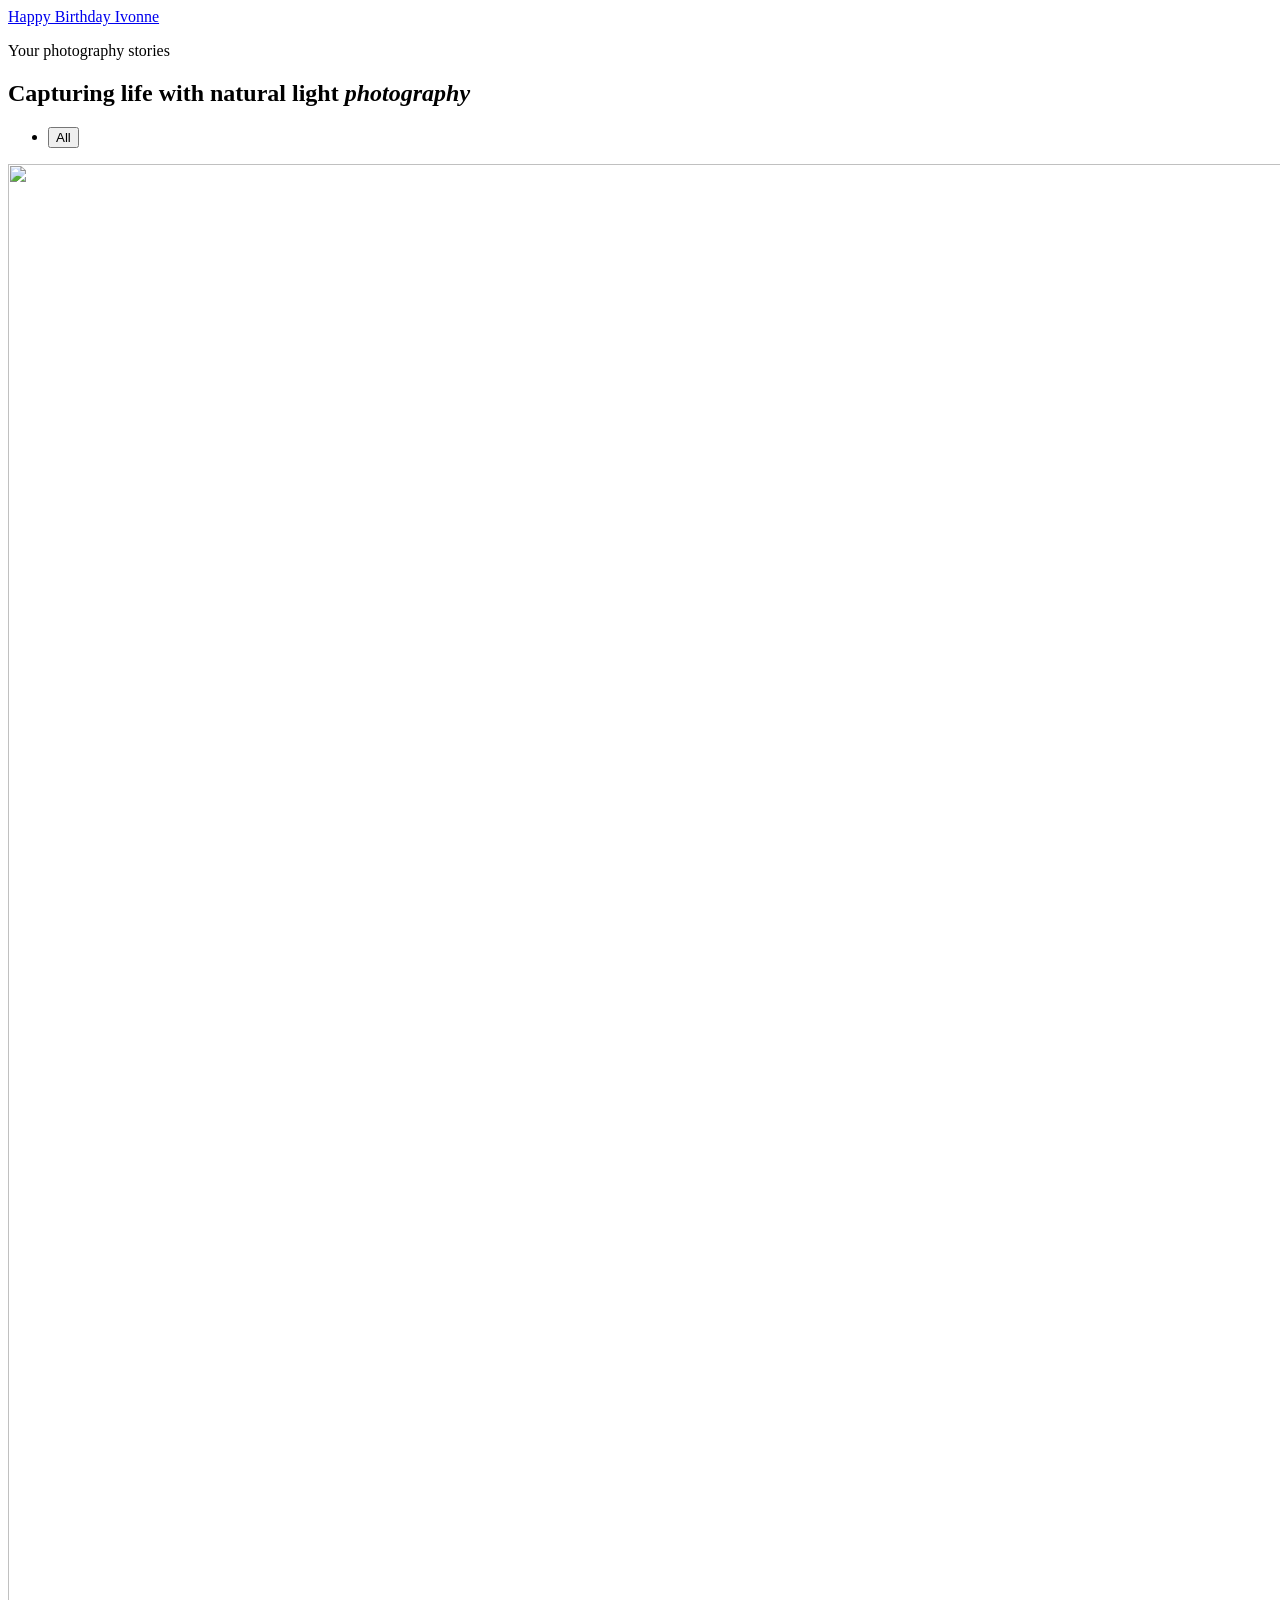
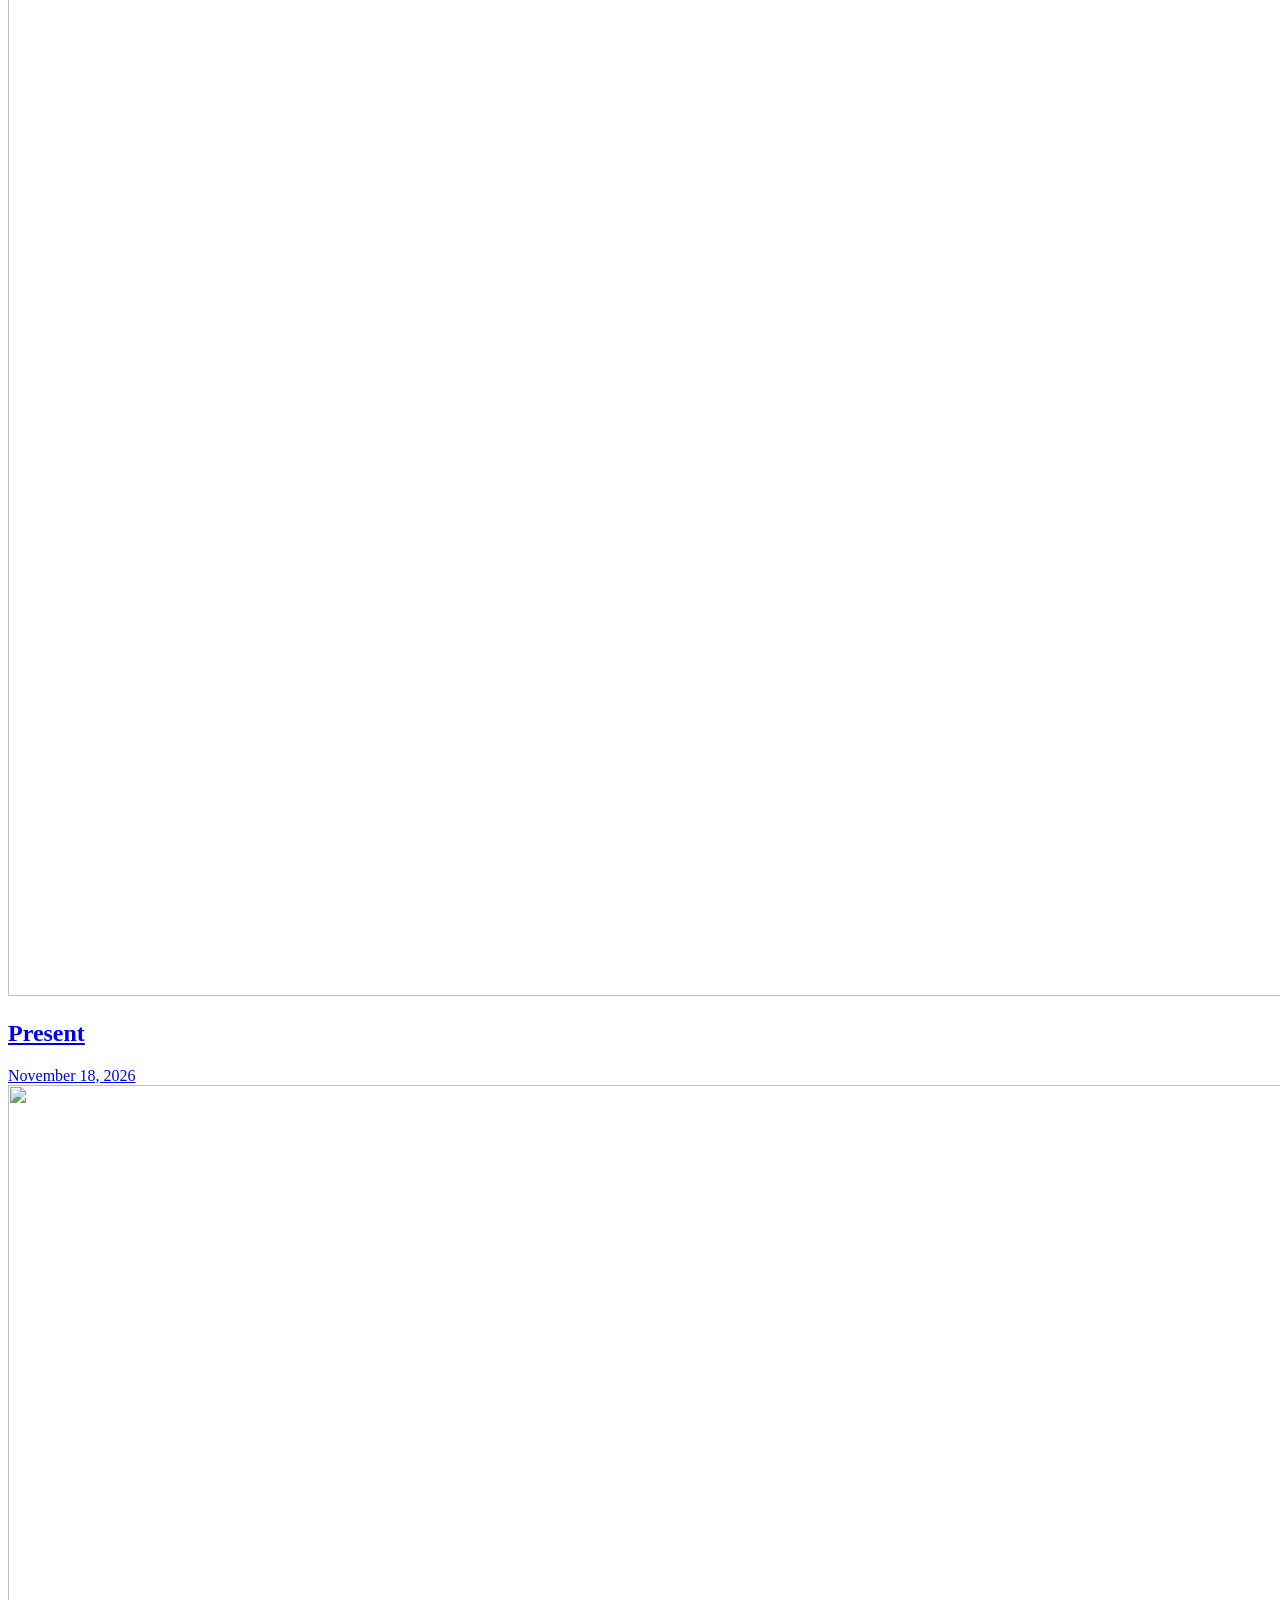
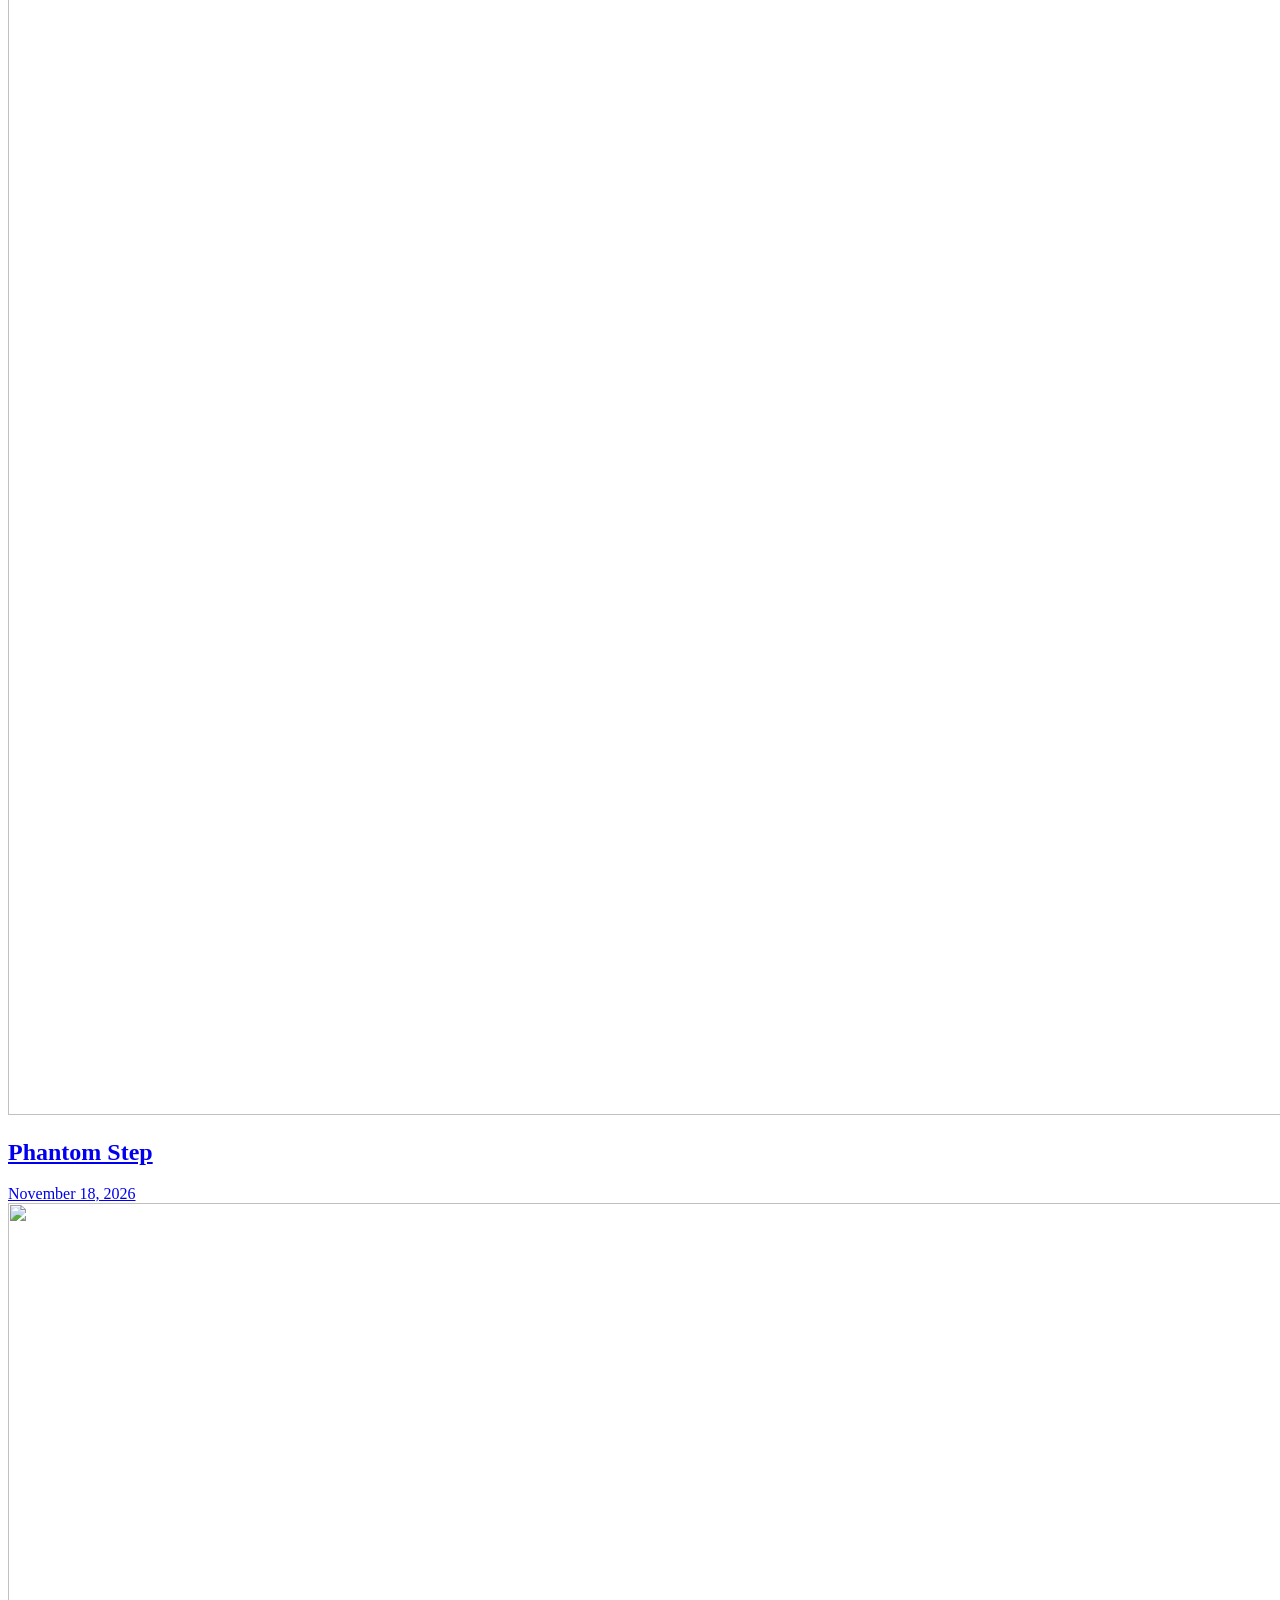
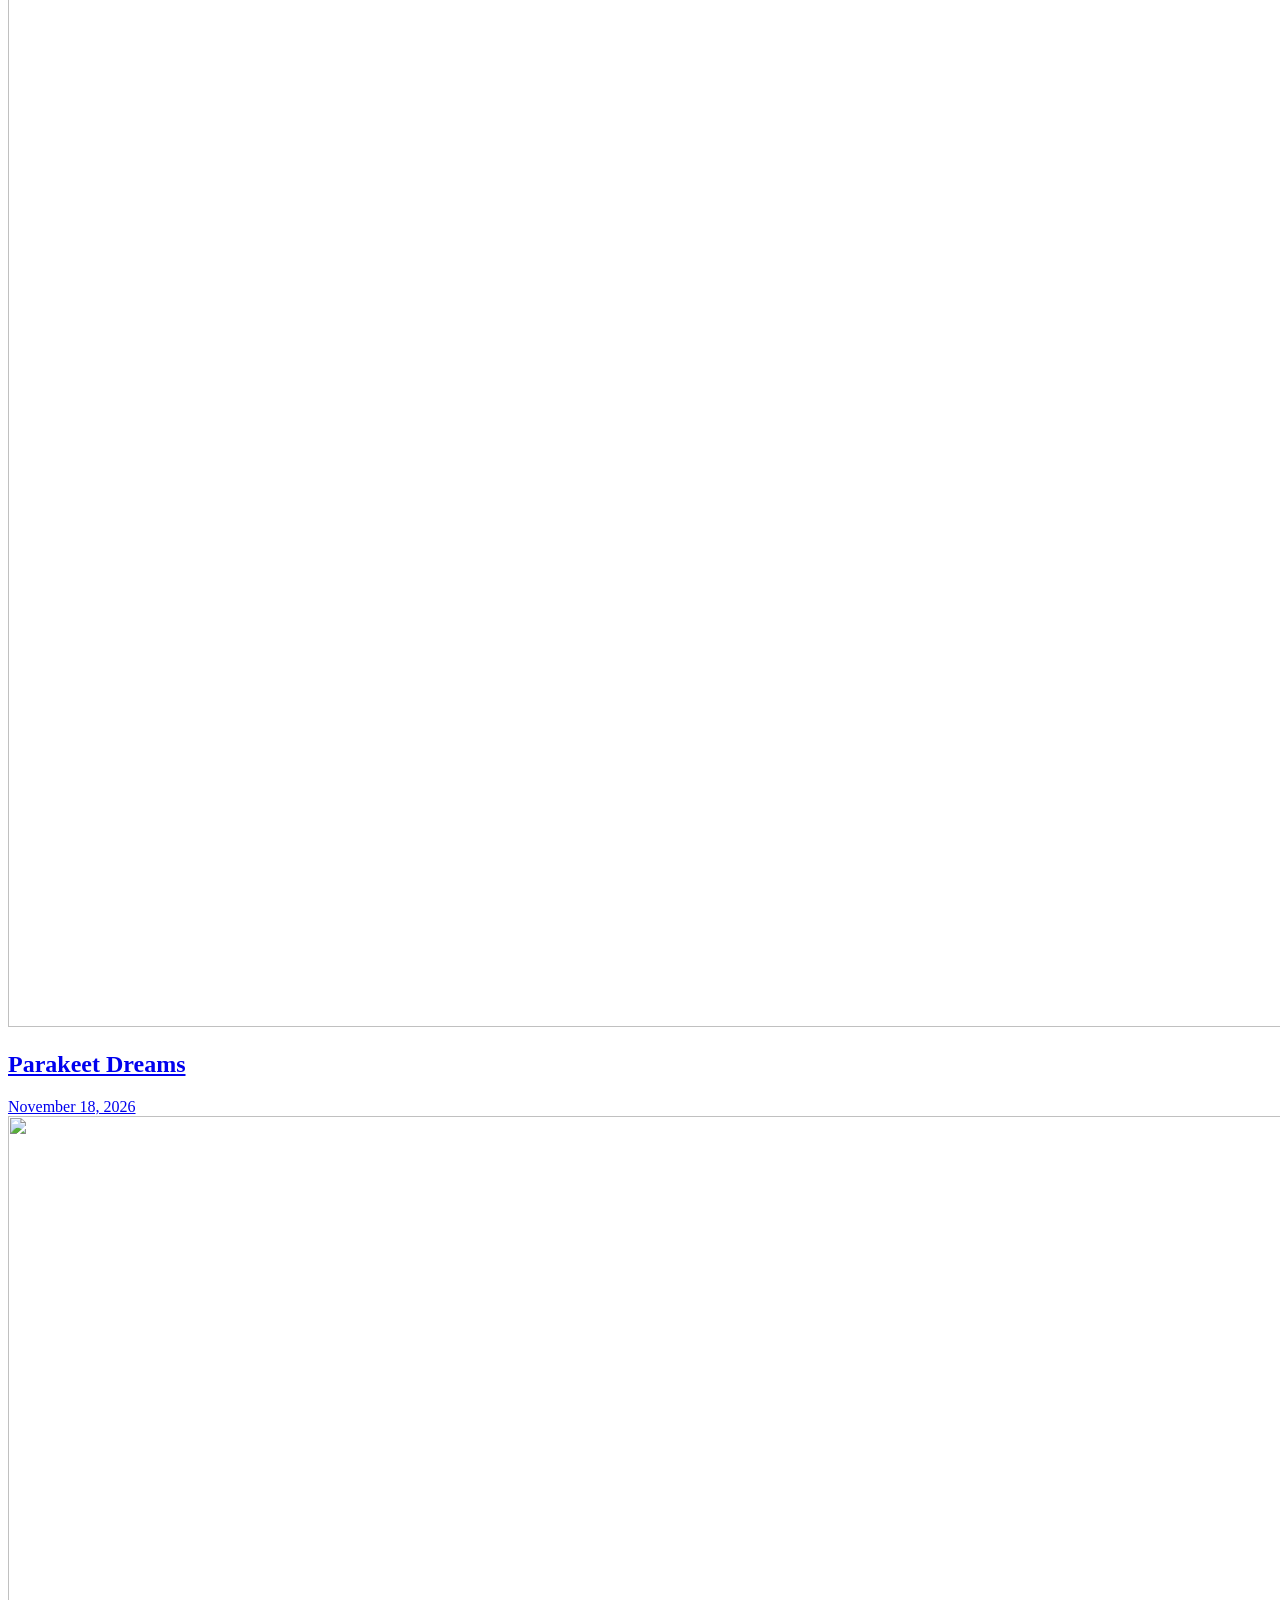
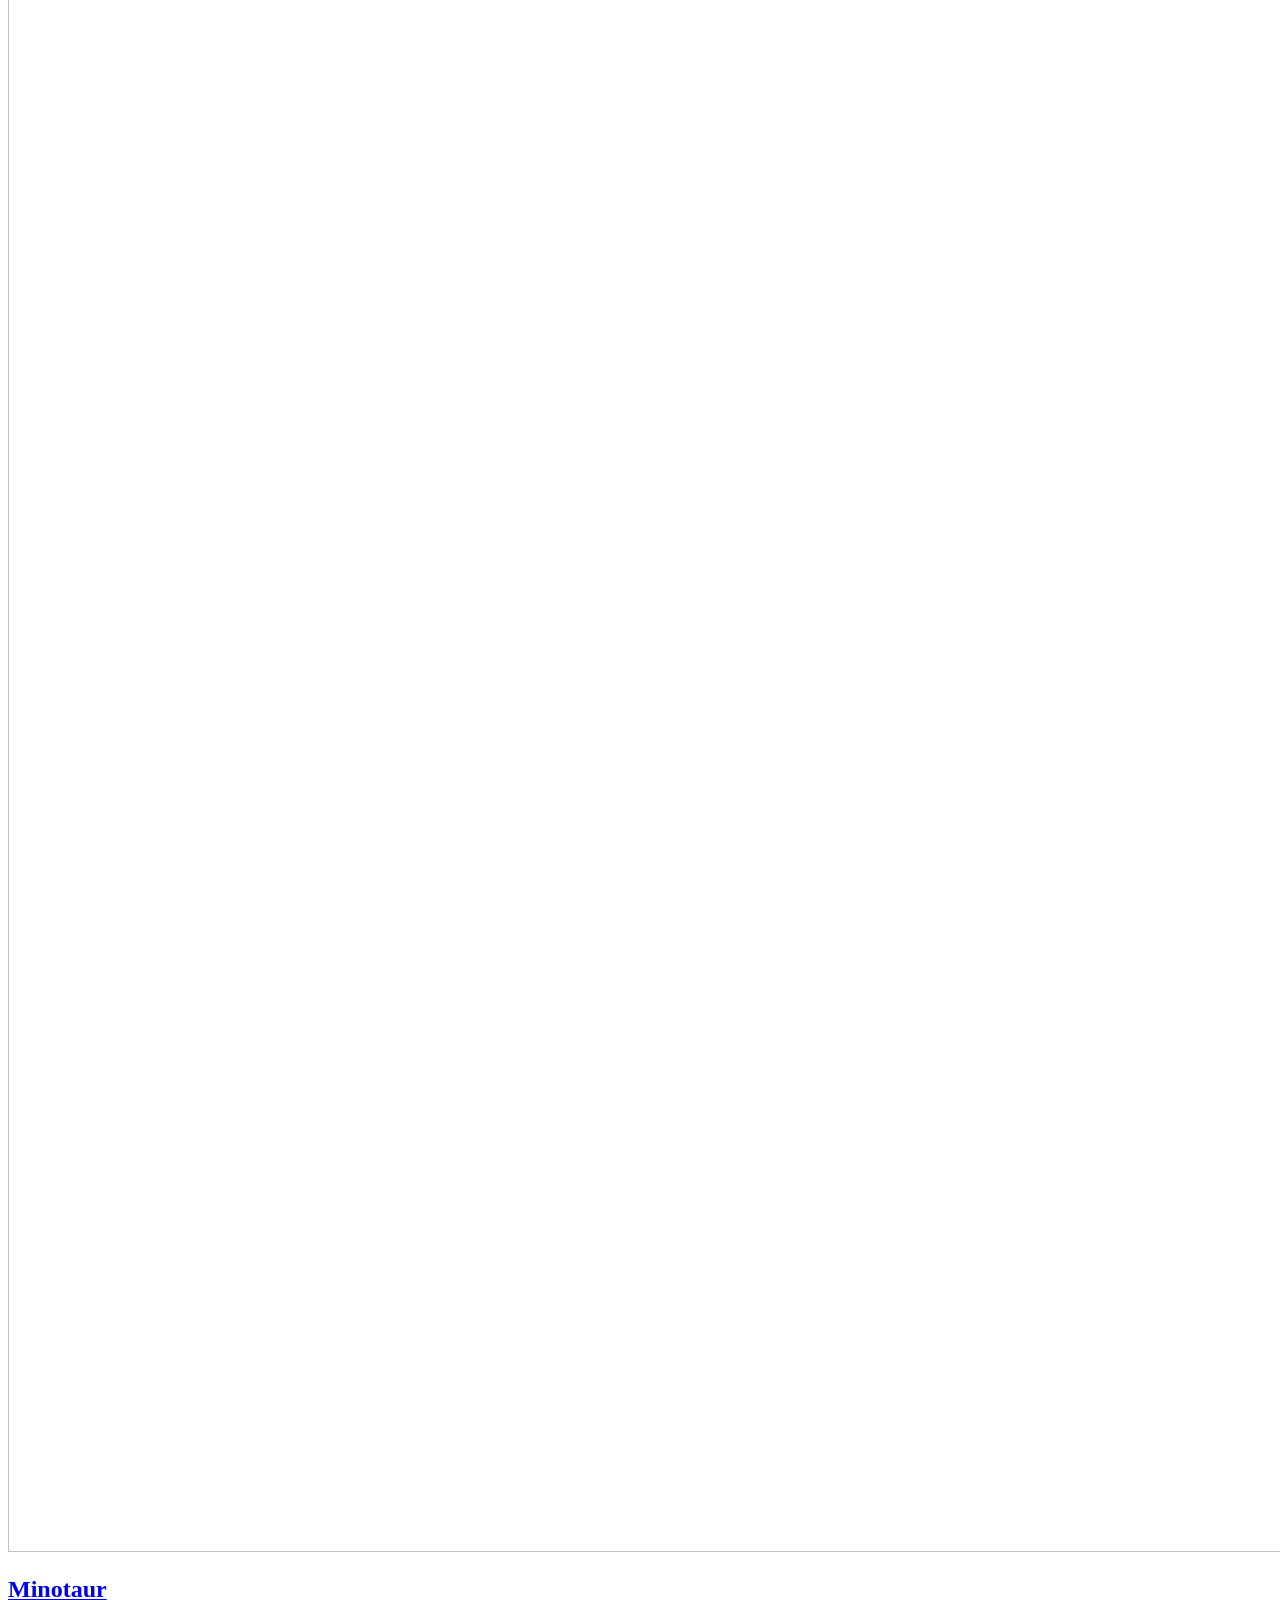
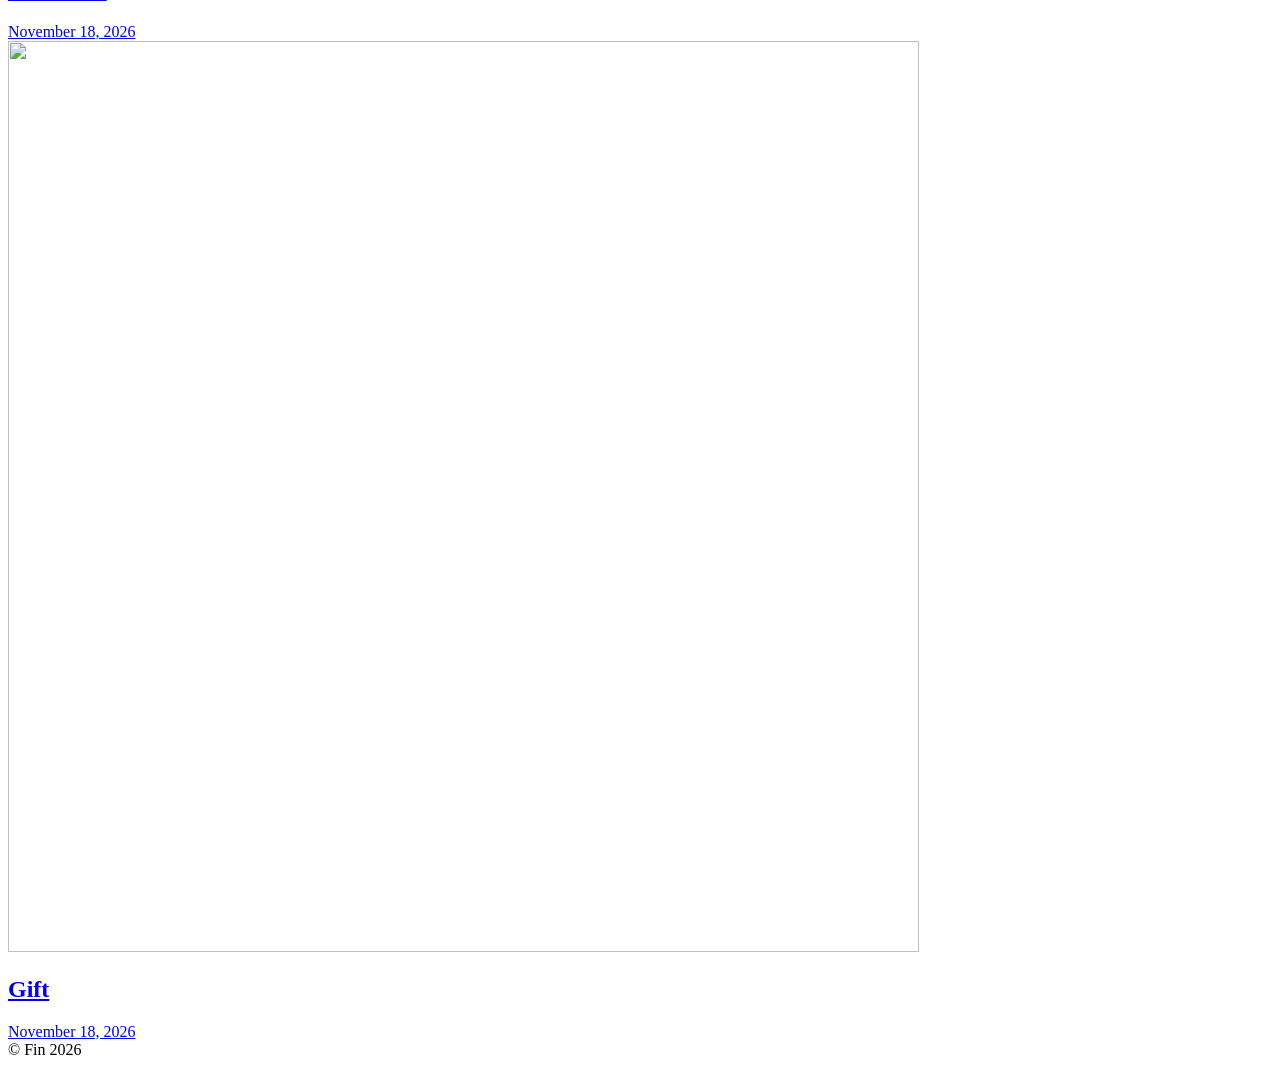
==== index.html @ 2d49f291 "Updated from Publii" ====
<!DOCTYPE html><html lang="en-gb"><head><meta charset="utf-8"><meta http-equiv="X-UA-Compatible" content="IE=edge"><meta name="viewport" content="width=device-width,initial-scale=1"><title>Happy Birthday Ivonne</title><meta name="generator" content="Publii Open-Source CMS for Static Site"><link rel="canonical" href="https://happybirthdayivonne.com/"><link rel="alternate" type="application/atom+xml" href="https://happybirthdayivonne.com/feed.xml" title="Happy Birthday Ivonne - RSS"><link rel="alternate" type="application/json" href="https://happybirthdayivonne.com/feed.json" title="Happy Birthday Ivonne - JSON"><meta property="og:title" content="Happy Birthday Ivonne"><meta property="og:site_name" content="Happy Birthday Ivonne"><meta property="og:description" content=""><meta property="og:url" content="https://happybirthdayivonne.com/"><meta property="og:type" content="website"><link rel="stylesheet" href="https://happybirthdayivonne.com/assets/css/style.css?v=c08f8540d506d9aeff445ee3dbabb9d5"><script type="application/ld+json">{"@context":"http://schema.org","@type":"Organization","name":"Happy Birthday Ivonne","url":"https://happybirthdayivonne.com/"}</script><noscript><style>img[loading] {
                    opacity: 1;
                }</style></noscript></head><body class="home-template"><div class="container"><header class="header" id="js-header"><a href="https://happybirthdayivonne.com/" class="logo">Happy Birthday Ivonne</a></header><main><section class="hero wrapper"><p>Your photography stories</p><h1>Capturing life with natural light <i>photography</i></h1></section><nav class="filter" aria-label="Content filters"><ul class="filter__button-group" role="group"><li><button class="filter__item is-active" data-filter="*" aria-pressed="true">All</button></li></ul></nav><section class="l-col l-col--3"><article class="c-card"><a href="https://happybirthdayivonne.com/test-post-2.html" class="c-card__link"><div class="c-card__header"><img src="https://happybirthdayivonne.com/media/posts/2/IMG_2793.jpg" srcset="https://happybirthdayivonne.com/media/posts/2/responsive/IMG_2793-xs.jpg 300w, https://happybirthdayivonne.com/media/posts/2/responsive/IMG_2793-sm.jpg 480w, https://happybirthdayivonne.com/media/posts/2/responsive/IMG_2793-md.jpg 768w, https://happybirthdayivonne.com/media/posts/2/responsive/IMG_2793-lg.jpg 1024w, https://happybirthdayivonne.com/media/posts/2/responsive/IMG_2793-xl.jpg 1360w, https://happybirthdayivonne.com/media/posts/2/responsive/IMG_2793-2xl.jpg 1600w, https://happybirthdayivonne.com/media/posts/2/responsive/IMG_2793-sm2.jpg 375w" sizes="(min-width: 75em) 25vw, (min-width: 56.25em) 33vw, (min-width: 37.5em) 50vw, 100vw" loading="lazy" height="4032" width="3024" alt=""></div><div class="c-card__body"><div class="c-card__text"><h2>Present</h2><time datetime="2026-11-18T00:03">November 18, 2026</time></div></div></a></article><article class="c-card"><a href="https://happybirthdayivonne.com/phantom-step.html" class="c-card__link"><div class="c-card__header"><img src="https://happybirthdayivonne.com/media/posts/3/IMG_9834-1.jpg" srcset="https://happybirthdayivonne.com/media/posts/3/responsive/IMG_9834-1-xs.jpg 300w, https://happybirthdayivonne.com/media/posts/3/responsive/IMG_9834-1-sm.jpg 480w, https://happybirthdayivonne.com/media/posts/3/responsive/IMG_9834-1-md.jpg 768w, https://happybirthdayivonne.com/media/posts/3/responsive/IMG_9834-1-lg.jpg 1024w, https://happybirthdayivonne.com/media/posts/3/responsive/IMG_9834-1-xl.jpg 1360w, https://happybirthdayivonne.com/media/posts/3/responsive/IMG_9834-1-2xl.jpg 1600w, https://happybirthdayivonne.com/media/posts/3/responsive/IMG_9834-1-sm2.jpg 375w" sizes="(min-width: 75em) 25vw, (min-width: 56.25em) 33vw, (min-width: 37.5em) 50vw, 100vw" loading="lazy" height="3230" width="2422" alt=""></div><div class="c-card__body"><div class="c-card__text"><h2>Phantom Step</h2><time datetime="2026-11-18T00:01">November 18, 2026</time></div></div></a></article><article class="c-card"><a href="https://happybirthdayivonne.com/parakeet-dreams.html" class="c-card__link"><div class="c-card__header"><img src="https://happybirthdayivonne.com/media/posts/6/20231121_154339.jpg" srcset="https://happybirthdayivonne.com/media/posts/6/responsive/20231121_154339-xs.jpg 300w, https://happybirthdayivonne.com/media/posts/6/responsive/20231121_154339-sm.jpg 480w, https://happybirthdayivonne.com/media/posts/6/responsive/20231121_154339-md.jpg 768w, https://happybirthdayivonne.com/media/posts/6/responsive/20231121_154339-lg.jpg 1024w, https://happybirthdayivonne.com/media/posts/6/responsive/20231121_154339-xl.jpg 1360w, https://happybirthdayivonne.com/media/posts/6/responsive/20231121_154339-2xl.jpg 1600w, https://happybirthdayivonne.com/media/posts/6/responsive/20231121_154339-sm2.jpg 375w" sizes="(min-width: 75em) 25vw, (min-width: 56.25em) 33vw, (min-width: 37.5em) 50vw, 100vw" loading="lazy" height="3024" width="3024" alt=""></div><div class="c-card__body"><div class="c-card__text"><h2>Parakeet Dreams</h2><time datetime="2026-11-18T00:04">November 18, 2026</time></div></div></a></article><article class="c-card"><a href="https://happybirthdayivonne.com/minotaur.html" class="c-card__link"><div class="c-card__header"><img src="https://happybirthdayivonne.com/media/posts/5/IMG_2708.jpg" srcset="https://happybirthdayivonne.com/media/posts/5/responsive/IMG_2708-xs.jpg 300w, https://happybirthdayivonne.com/media/posts/5/responsive/IMG_2708-sm.jpg 480w, https://happybirthdayivonne.com/media/posts/5/responsive/IMG_2708-md.jpg 768w, https://happybirthdayivonne.com/media/posts/5/responsive/IMG_2708-lg.jpg 1024w, https://happybirthdayivonne.com/media/posts/5/responsive/IMG_2708-xl.jpg 1360w, https://happybirthdayivonne.com/media/posts/5/responsive/IMG_2708-2xl.jpg 1600w, https://happybirthdayivonne.com/media/posts/5/responsive/IMG_2708-sm2.jpg 375w" sizes="(min-width: 75em) 25vw, (min-width: 56.25em) 33vw, (min-width: 37.5em) 50vw, 100vw" loading="lazy" height="3636" width="2727" alt=""></div><div class="c-card__body"><div class="c-card__text"><h2>Minotaur</h2><time datetime="2026-11-18T00:05">November 18, 2026</time></div></div></a></article><article class="c-card"><a href="https://happybirthdayivonne.com/gift.html" class="c-card__link"><div class="c-card__header"><img src="https://happybirthdayivonne.com/media/posts/4/20220908_142409.jpg" srcset="https://happybirthdayivonne.com/media/posts/4/responsive/20220908_142409-xs.jpg 300w, https://happybirthdayivonne.com/media/posts/4/responsive/20220908_142409-sm.jpg 480w, https://happybirthdayivonne.com/media/posts/4/responsive/20220908_142409-md.jpg 768w, https://happybirthdayivonne.com/media/posts/4/responsive/20220908_142409-lg.jpg 1024w, https://happybirthdayivonne.com/media/posts/4/responsive/20220908_142409-xl.jpg 1360w, https://happybirthdayivonne.com/media/posts/4/responsive/20220908_142409-2xl.jpg 1600w, https://happybirthdayivonne.com/media/posts/4/responsive/20220908_142409-sm2.jpg 375w" sizes="(min-width: 75em) 25vw, (min-width: 56.25em) 33vw, (min-width: 37.5em) 50vw, 100vw" loading="lazy" height="911" width="911" alt=""></div><div class="c-card__body"><div class="c-card__text"><h2>Gift</h2><time datetime="2026-11-18T00:02">November 18, 2026</time></div></div></a></article></section></main><footer class="footer"><div class="footer__copyright">© Fin 2026</div></footer></div><script defer="defer" src="https://happybirthdayivonne.com/assets/js/scripts.min.js?v=1762f7ab131e33a4eb8fb224822de245"></script><script>window.publiiThemeMenuConfig={mobileMenuMode:'sidebar',animationSpeed:300,submenuWidth: 'auto',doubleClickTime:500,mobileMenuExpandableSubmenus:true,relatedContainerForOverlayMenuSelector:'.navbar'};</script><script defer="defer" src="https://happybirthdayivonne.com/assets/js/isotope.pkgd.min.js?v=2afcff647ed260006faa71c8e779e8d4"></script><script>window.addEventListener("DOMContentLoaded",function(){var j=new Isotope(".l-col",{itemSelector:".c-card",percentPosition:true,layoutMode:"masonry",transitionDuration:"0.6s",masonry:{columnWidth:".c-card"}});var g=document.querySelector(".filter__button-group");if(g){g.addEventListener("click",function(i){if(!matchesSelector(i.target,"button")){return}var k=i.target.getAttribute("data-filter");j.arrange({filter:k})});var b=document.querySelectorAll(".filter__button-group");for(var c=0,e=b.length;c<e;c++){var d=b[c];h(d)}function h(i){i.addEventListener("click",function(k){if(!matchesSelector(k.target,"button")){return}var m=i.querySelector(".is-active");if(m){m.classList.remove("is-active");m.setAttribute("aria-pressed","false")}k.target.classList.add("is-active");k.target.setAttribute("aria-pressed","true")})}}var a=document.querySelector(".l-col");var f=document.querySelectorAll(".c-card");a.classList.add("is-visible");j.revealItemElements(f)});</script><script>/*<![CDATA[*/var images=document.querySelectorAll("img[loading]");for(var i=0;i<images.length;i++){if(images[i].complete){images[i].classList.add("is-loaded")}else{images[i].addEventListener("load",function(){this.classList.add("is-loaded")},false)}};/*]]>*/</script></body></html>
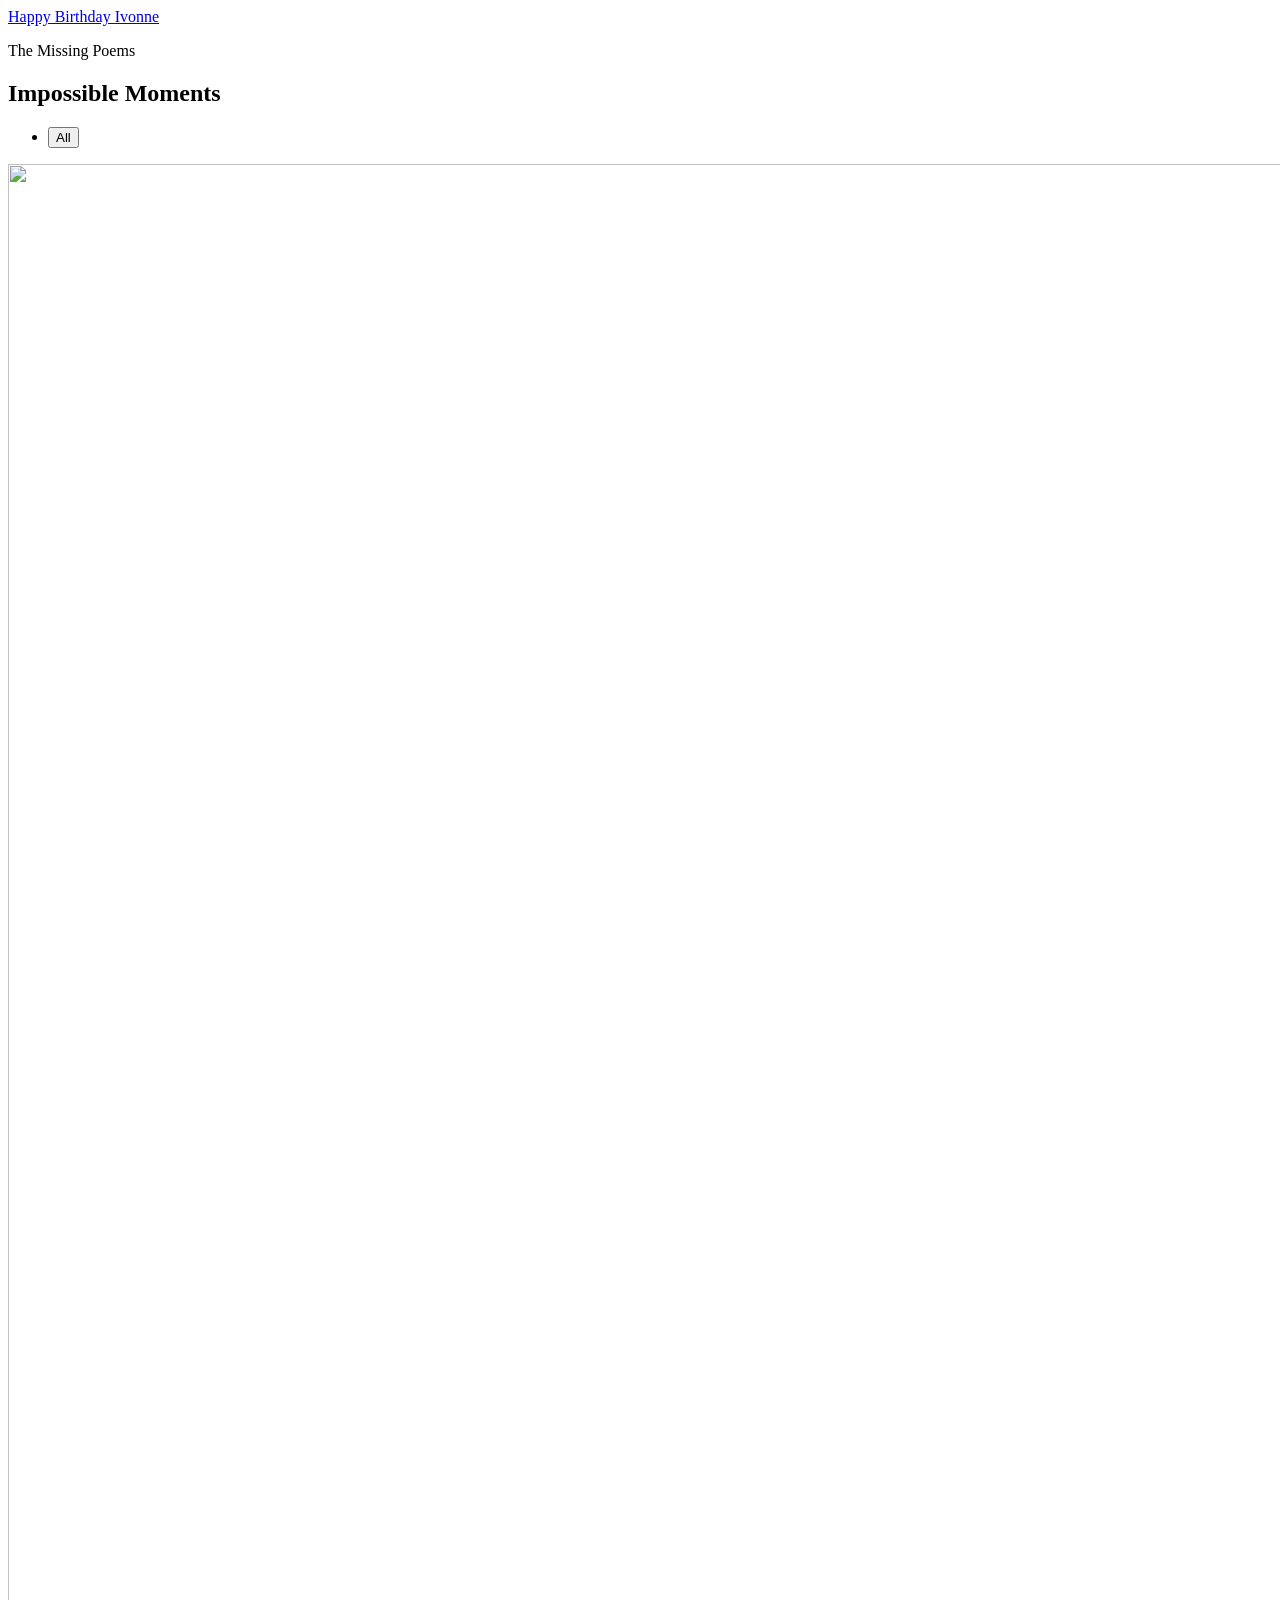
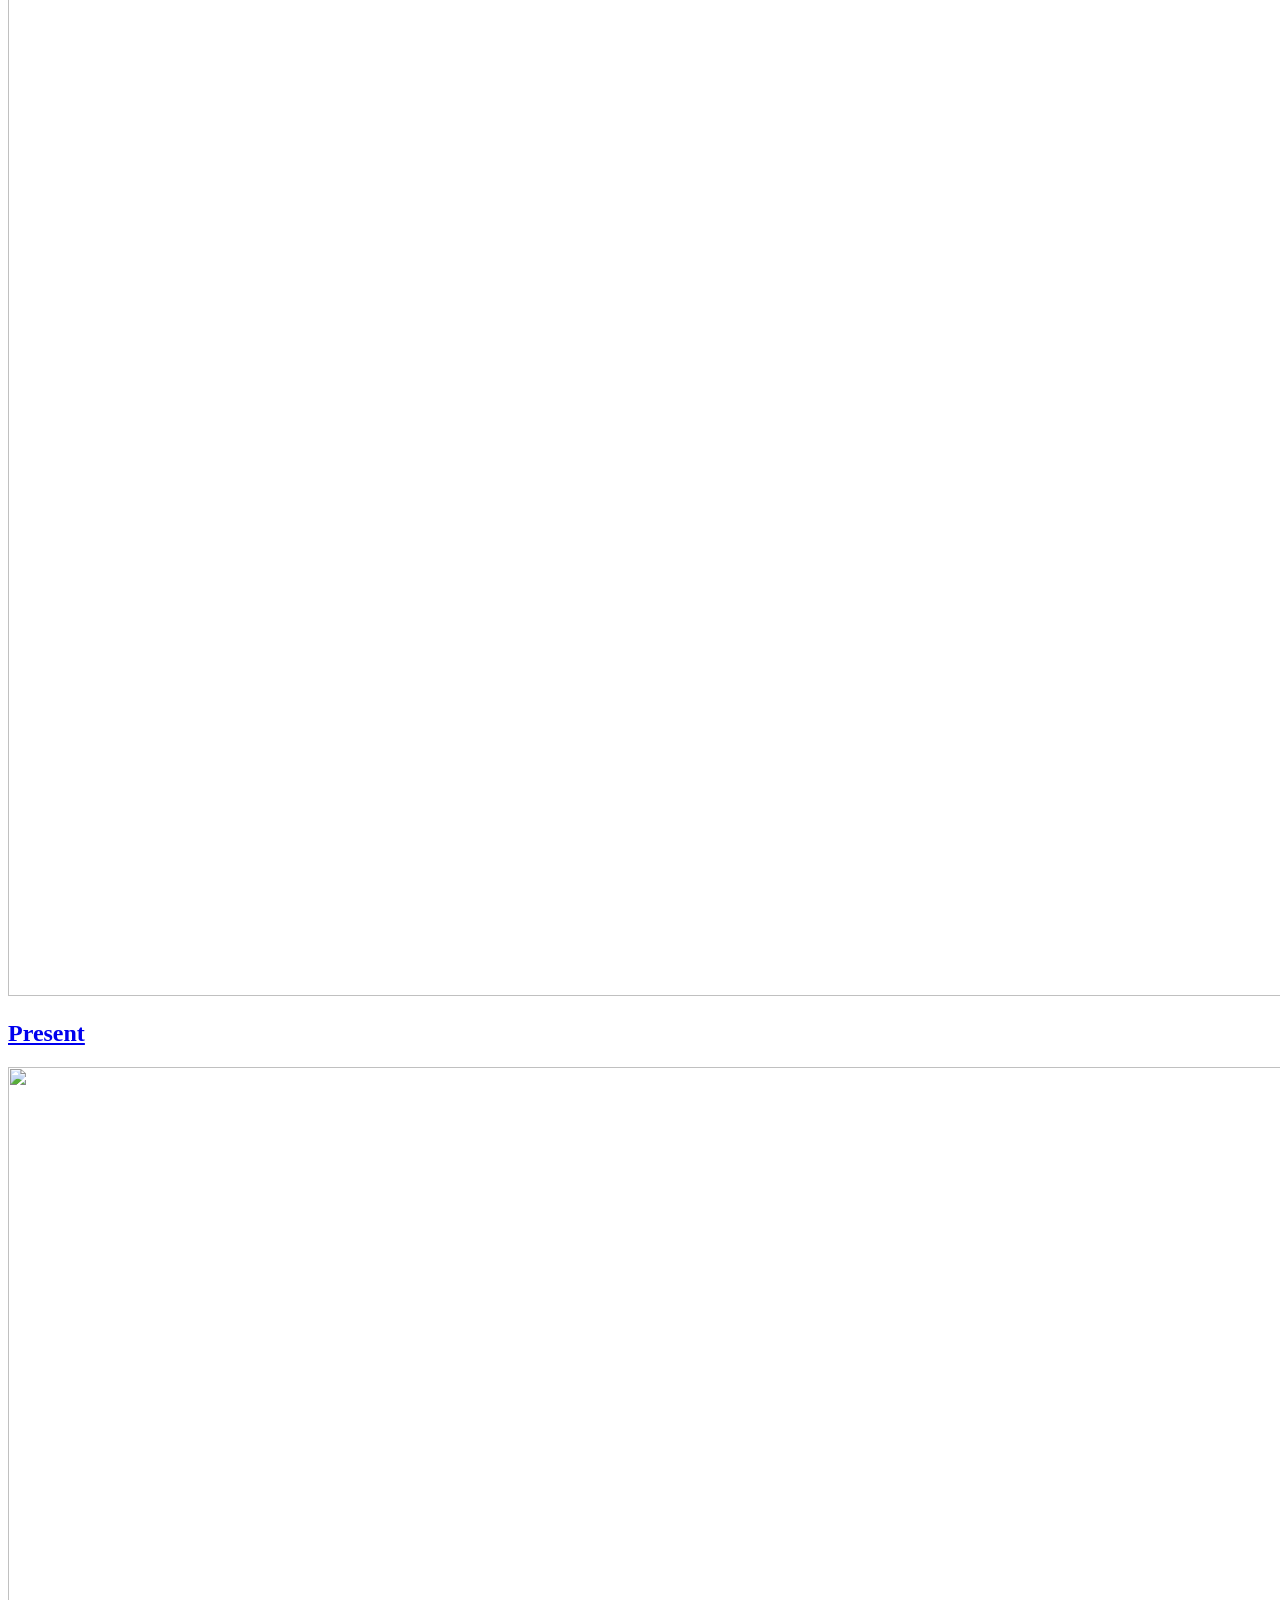
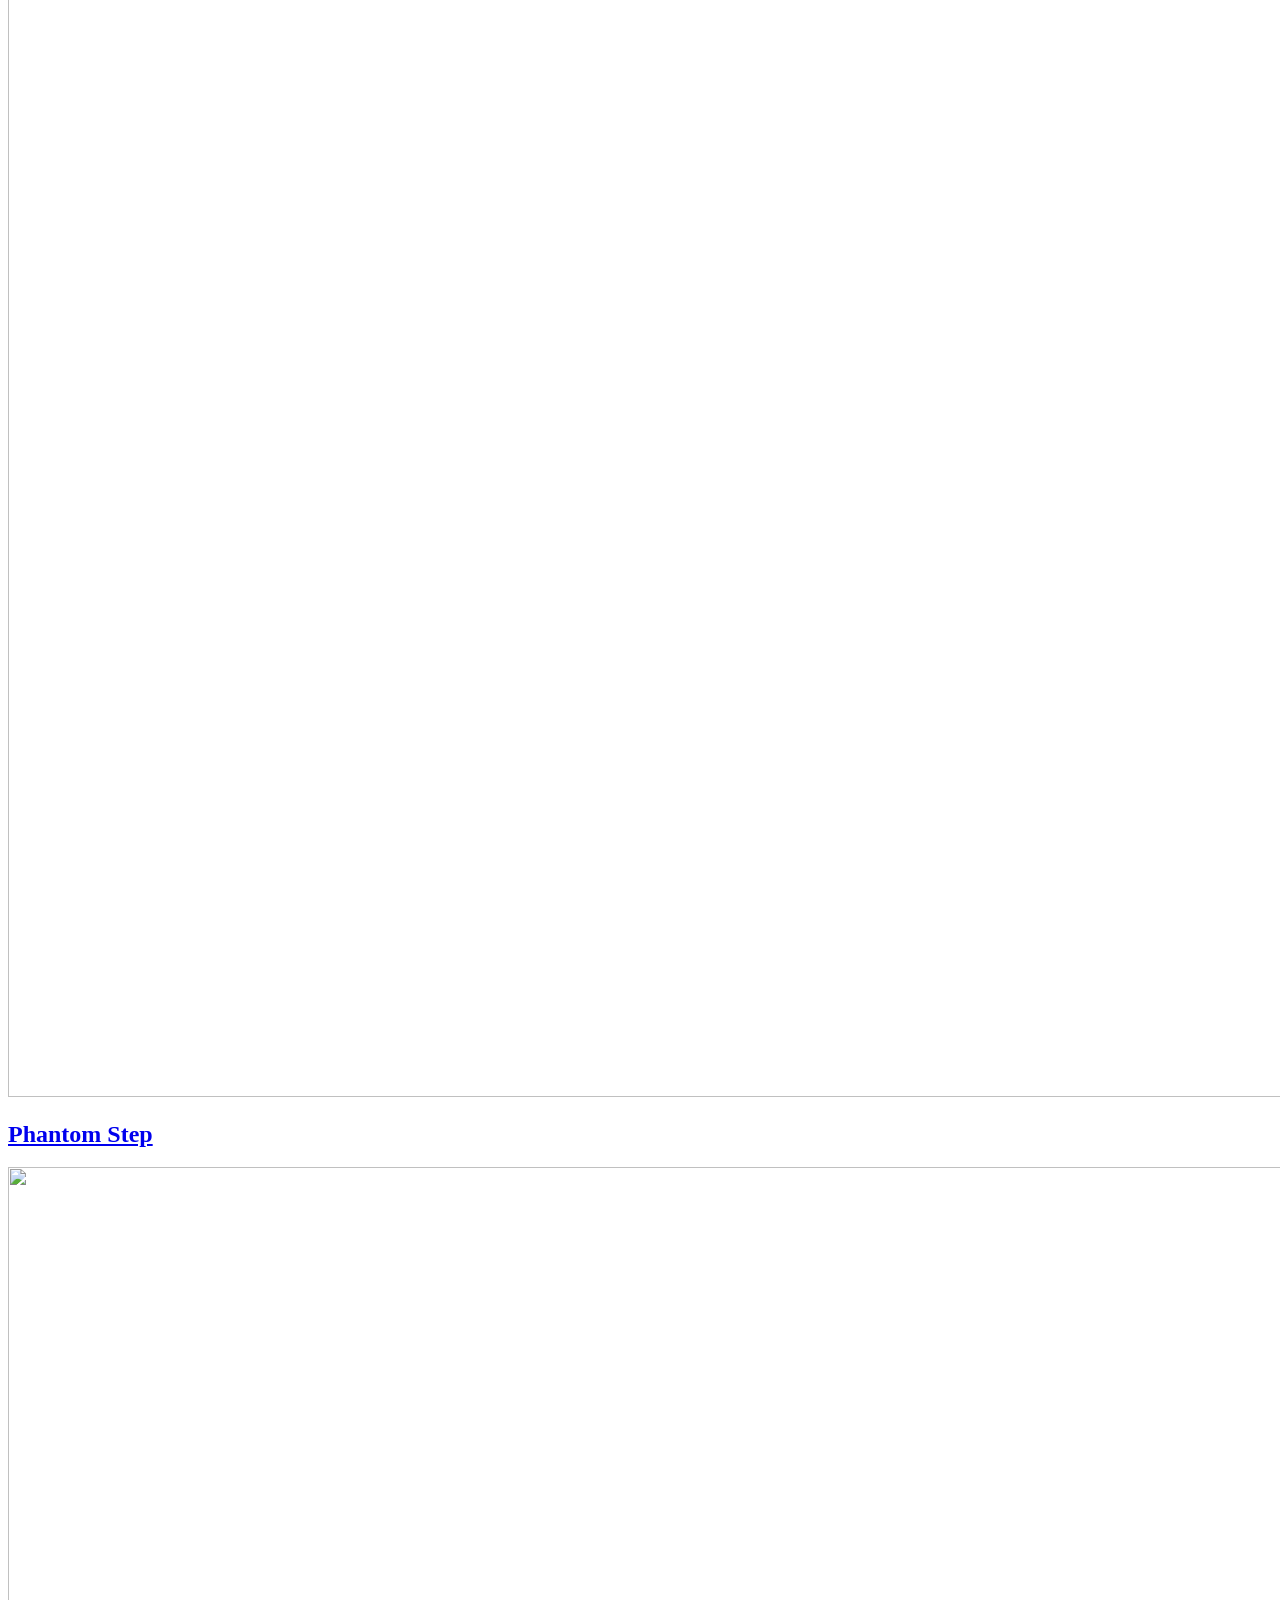
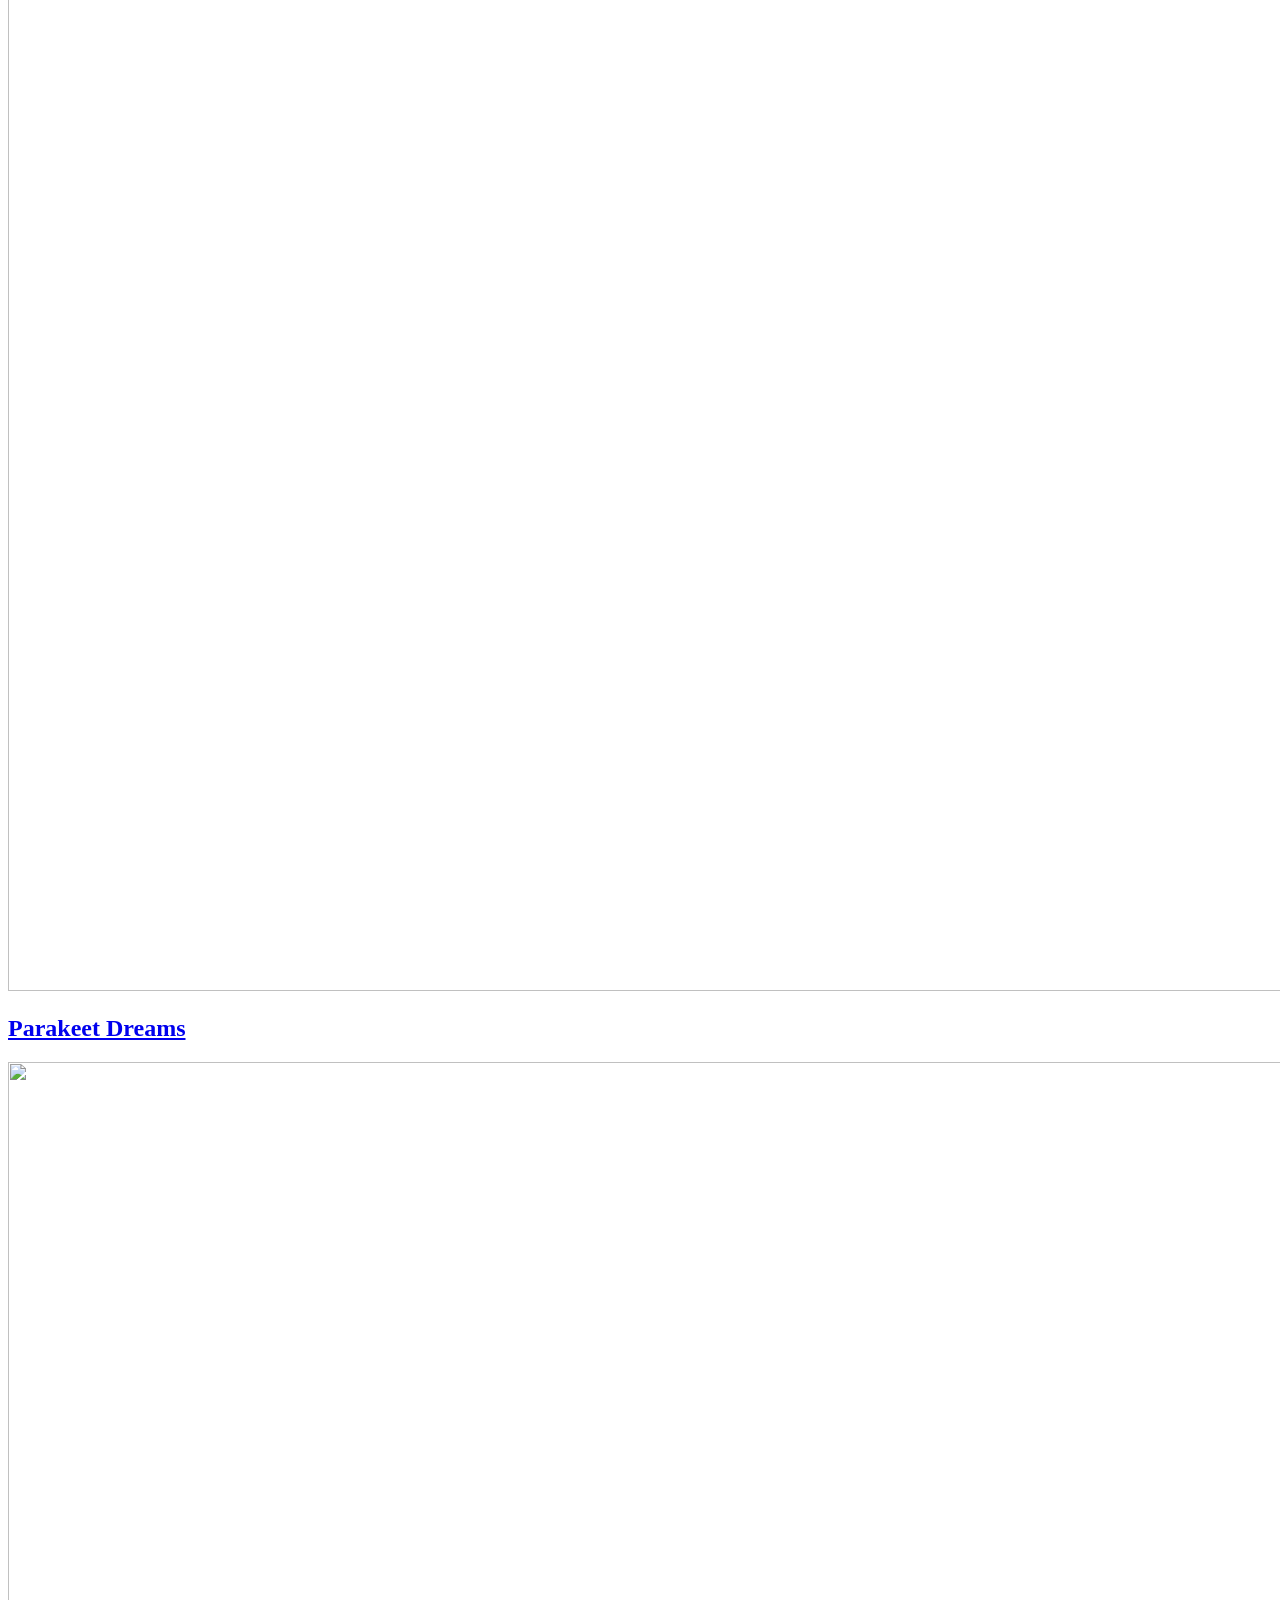
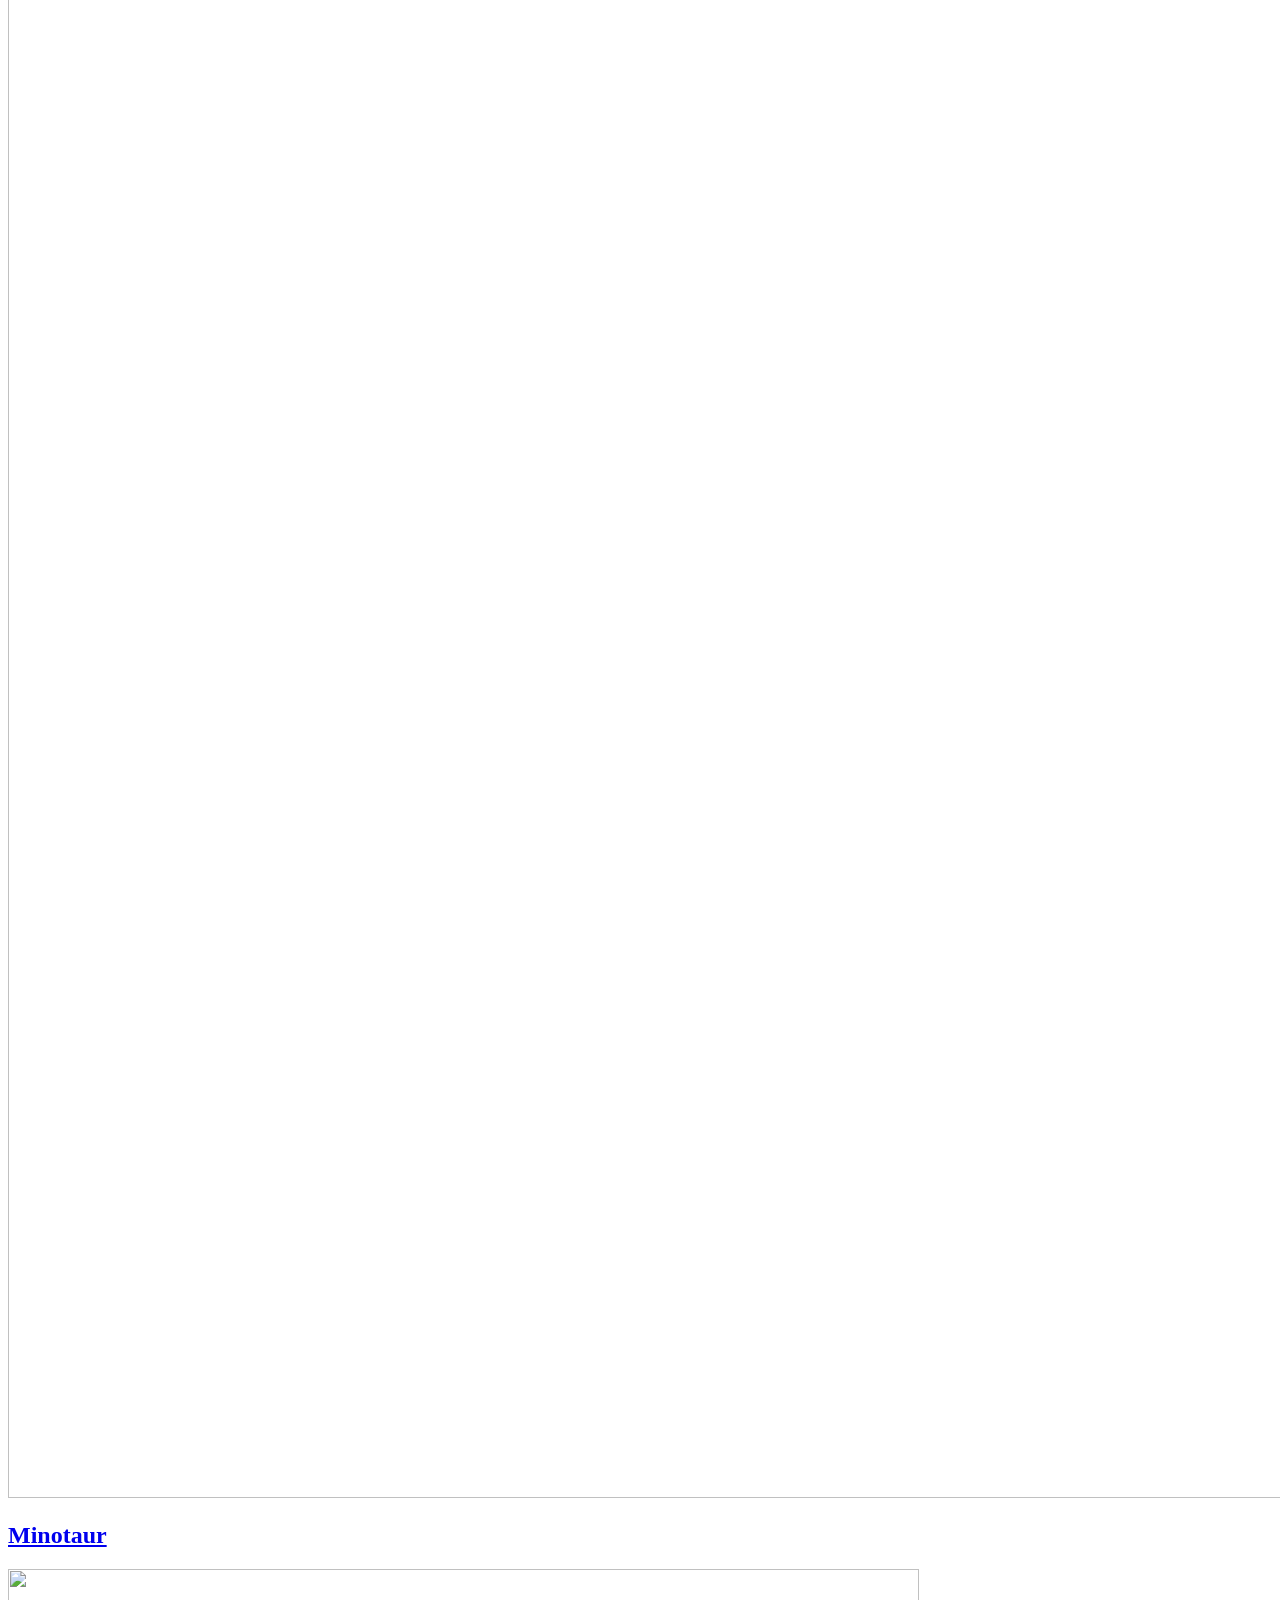
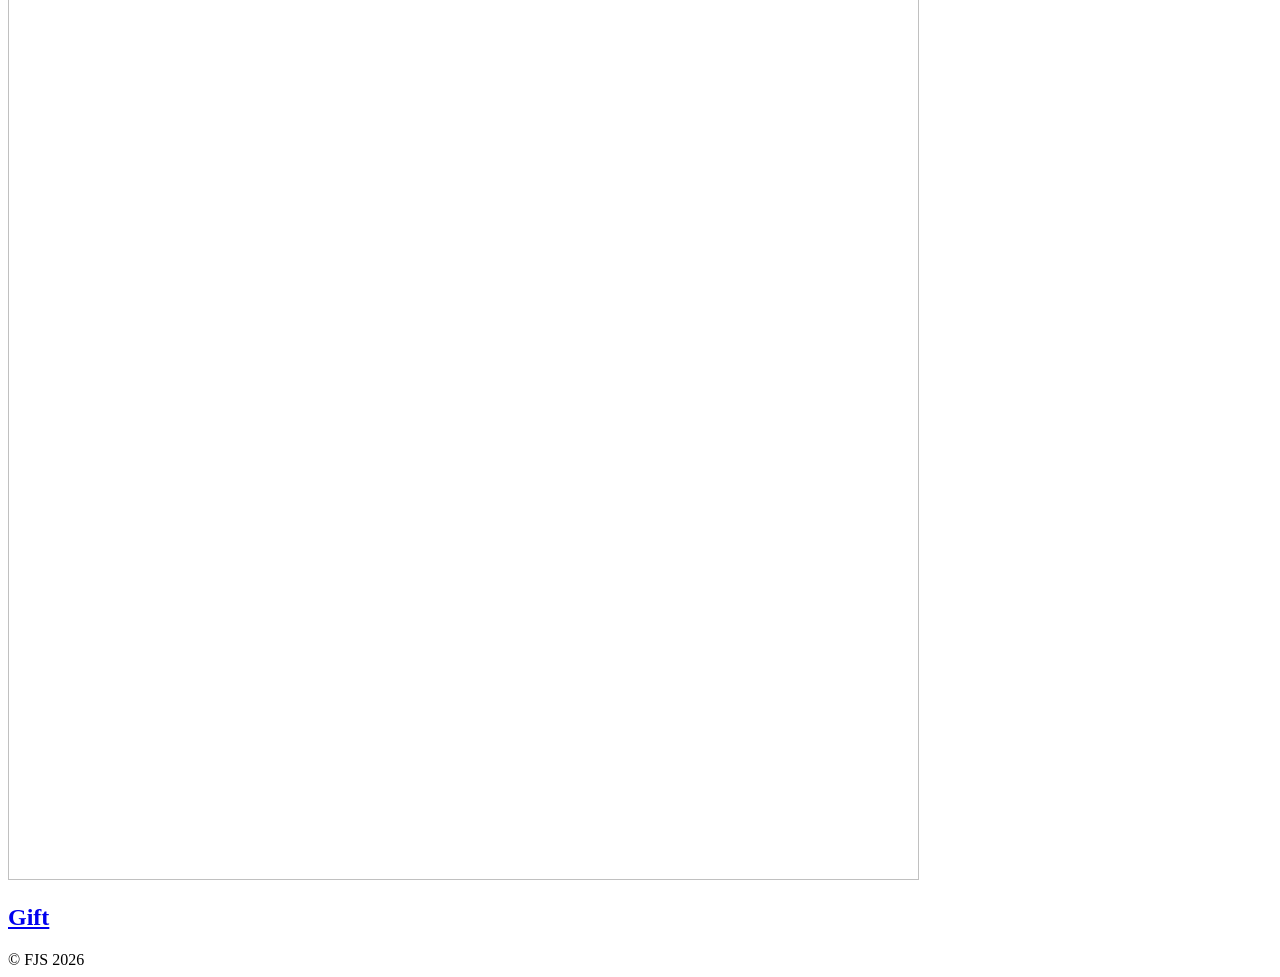
==== commit 66556bb1: "Updated from Publii" ====
--- a/index.html
+++ b/index.html
@@ -1,3 +1,3 @@
 <!DOCTYPE html><html lang="en-gb"><head><meta charset="utf-8"><meta http-equiv="X-UA-Compatible" content="IE=edge"><meta name="viewport" content="width=device-width,initial-scale=1"><title>Happy Birthday Ivonne</title><meta name="generator" content="Publii Open-Source CMS for Static Site"><link rel="canonical" href="https://happybirthdayivonne.com/"><link rel="alternate" type="application/atom+xml" href="https://happybirthdayivonne.com/feed.xml" title="Happy Birthday Ivonne - RSS"><link rel="alternate" type="application/json" href="https://happybirthdayivonne.com/feed.json" title="Happy Birthday Ivonne - JSON"><meta property="og:title" content="Happy Birthday Ivonne"><meta property="og:site_name" content="Happy Birthday Ivonne"><meta property="og:description" content=""><meta property="og:url" content="https://happybirthdayivonne.com/"><meta property="og:type" content="website"><link rel="stylesheet" href="https://happybirthdayivonne.com/assets/css/style.css?v=c08f8540d506d9aeff445ee3dbabb9d5"><script type="application/ld+json">{"@context":"http://schema.org","@type":"Organization","name":"Happy Birthday Ivonne","url":"https://happybirthdayivonne.com/"}</script><noscript><style>img[loading] {
                     opacity: 1;
-                }</style></noscript></head><body class="home-template"><div class="container"><header class="header" id="js-header"><a href="https://happybirthdayivonne.com/" class="logo">Happy Birthday Ivonne</a></header><main><section class="hero wrapper"><p>Your photography stories</p><h1>Capturing life with natural light <i>photography</i></h1></section><nav class="filter" aria-label="Content filters"><ul class="filter__button-group" role="group"><li><button class="filter__item is-active" data-filter="*" aria-pressed="true">All</button></li></ul></nav><section class="l-col l-col--3"><article class="c-card"><a href="https://happybirthdayivonne.com/test-post-2.html" class="c-card__link"><div class="c-card__header"><img src="https://happybirthdayivonne.com/media/posts/2/IMG_2793.jpg" srcset="https://happybirthdayivonne.com/media/posts/2/responsive/IMG_2793-xs.jpg 300w, https://happybirthdayivonne.com/media/posts/2/responsive/IMG_2793-sm.jpg 480w, https://happybirthdayivonne.com/media/posts/2/responsive/IMG_2793-md.jpg 768w, https://happybirthdayivonne.com/media/posts/2/responsive/IMG_2793-lg.jpg 1024w, https://happybirthdayivonne.com/media/posts/2/responsive/IMG_2793-xl.jpg 1360w, https://happybirthdayivonne.com/media/posts/2/responsive/IMG_2793-2xl.jpg 1600w, https://happybirthdayivonne.com/media/posts/2/responsive/IMG_2793-sm2.jpg 375w" sizes="(min-width: 75em) 25vw, (min-width: 56.25em) 33vw, (min-width: 37.5em) 50vw, 100vw" loading="lazy" height="4032" width="3024" alt=""></div><div class="c-card__body"><div class="c-card__text"><h2>Present</h2><time datetime="2026-11-18T00:03">November 18, 2026</time></div></div></a></article><article class="c-card"><a href="https://happybirthdayivonne.com/phantom-step.html" class="c-card__link"><div class="c-card__header"><img src="https://happybirthdayivonne.com/media/posts/3/IMG_9834-1.jpg" srcset="https://happybirthdayivonne.com/media/posts/3/responsive/IMG_9834-1-xs.jpg 300w, https://happybirthdayivonne.com/media/posts/3/responsive/IMG_9834-1-sm.jpg 480w, https://happybirthdayivonne.com/media/posts/3/responsive/IMG_9834-1-md.jpg 768w, https://happybirthdayivonne.com/media/posts/3/responsive/IMG_9834-1-lg.jpg 1024w, https://happybirthdayivonne.com/media/posts/3/responsive/IMG_9834-1-xl.jpg 1360w, https://happybirthdayivonne.com/media/posts/3/responsive/IMG_9834-1-2xl.jpg 1600w, https://happybirthdayivonne.com/media/posts/3/responsive/IMG_9834-1-sm2.jpg 375w" sizes="(min-width: 75em) 25vw, (min-width: 56.25em) 33vw, (min-width: 37.5em) 50vw, 100vw" loading="lazy" height="3230" width="2422" alt=""></div><div class="c-card__body"><div class="c-card__text"><h2>Phantom Step</h2><time datetime="2026-11-18T00:01">November 18, 2026</time></div></div></a></article><article class="c-card"><a href="https://happybirthdayivonne.com/parakeet-dreams.html" class="c-card__link"><div class="c-card__header"><img src="https://happybirthdayivonne.com/media/posts/6/20231121_154339.jpg" srcset="https://happybirthdayivonne.com/media/posts/6/responsive/20231121_154339-xs.jpg 300w, https://happybirthdayivonne.com/media/posts/6/responsive/20231121_154339-sm.jpg 480w, https://happybirthdayivonne.com/media/posts/6/responsive/20231121_154339-md.jpg 768w, https://happybirthdayivonne.com/media/posts/6/responsive/20231121_154339-lg.jpg 1024w, https://happybirthdayivonne.com/media/posts/6/responsive/20231121_154339-xl.jpg 1360w, https://happybirthdayivonne.com/media/posts/6/responsive/20231121_154339-2xl.jpg 1600w, https://happybirthdayivonne.com/media/posts/6/responsive/20231121_154339-sm2.jpg 375w" sizes="(min-width: 75em) 25vw, (min-width: 56.25em) 33vw, (min-width: 37.5em) 50vw, 100vw" loading="lazy" height="3024" width="3024" alt=""></div><div class="c-card__body"><div class="c-card__text"><h2>Parakeet Dreams</h2><time datetime="2026-11-18T00:04">November 18, 2026</time></div></div></a></article><article class="c-card"><a href="https://happybirthdayivonne.com/minotaur.html" class="c-card__link"><div class="c-card__header"><img src="https://happybirthdayivonne.com/media/posts/5/IMG_2708.jpg" srcset="https://happybirthdayivonne.com/media/posts/5/responsive/IMG_2708-xs.jpg 300w, https://happybirthdayivonne.com/media/posts/5/responsive/IMG_2708-sm.jpg 480w, https://happybirthdayivonne.com/media/posts/5/responsive/IMG_2708-md.jpg 768w, https://happybirthdayivonne.com/media/posts/5/responsive/IMG_2708-lg.jpg 1024w, https://happybirthdayivonne.com/media/posts/5/responsive/IMG_2708-xl.jpg 1360w, https://happybirthdayivonne.com/media/posts/5/responsive/IMG_2708-2xl.jpg 1600w, https://happybirthdayivonne.com/media/posts/5/responsive/IMG_2708-sm2.jpg 375w" sizes="(min-width: 75em) 25vw, (min-width: 56.25em) 33vw, (min-width: 37.5em) 50vw, 100vw" loading="lazy" height="3636" width="2727" alt=""></div><div class="c-card__body"><div class="c-card__text"><h2>Minotaur</h2><time datetime="2026-11-18T00:05">November 18, 2026</time></div></div></a></article><article class="c-card"><a href="https://happybirthdayivonne.com/gift.html" class="c-card__link"><div class="c-card__header"><img src="https://happybirthdayivonne.com/media/posts/4/20220908_142409.jpg" srcset="https://happybirthdayivonne.com/media/posts/4/responsive/20220908_142409-xs.jpg 300w, https://happybirthdayivonne.com/media/posts/4/responsive/20220908_142409-sm.jpg 480w, https://happybirthdayivonne.com/media/posts/4/responsive/20220908_142409-md.jpg 768w, https://happybirthdayivonne.com/media/posts/4/responsive/20220908_142409-lg.jpg 1024w, https://happybirthdayivonne.com/media/posts/4/responsive/20220908_142409-xl.jpg 1360w, https://happybirthdayivonne.com/media/posts/4/responsive/20220908_142409-2xl.jpg 1600w, https://happybirthdayivonne.com/media/posts/4/responsive/20220908_142409-sm2.jpg 375w" sizes="(min-width: 75em) 25vw, (min-width: 56.25em) 33vw, (min-width: 37.5em) 50vw, 100vw" loading="lazy" height="911" width="911" alt=""></div><div class="c-card__body"><div class="c-card__text"><h2>Gift</h2><time datetime="2026-11-18T00:02">November 18, 2026</time></div></div></a></article></section></main><footer class="footer"><div class="footer__copyright">© Fin 2026</div></footer></div><script defer="defer" src="https://happybirthdayivonne.com/assets/js/scripts.min.js?v=1762f7ab131e33a4eb8fb224822de245"></script><script>window.publiiThemeMenuConfig={mobileMenuMode:'sidebar',animationSpeed:300,submenuWidth: 'auto',doubleClickTime:500,mobileMenuExpandableSubmenus:true,relatedContainerForOverlayMenuSelector:'.navbar'};</script><script defer="defer" src="https://happybirthdayivonne.com/assets/js/isotope.pkgd.min.js?v=2afcff647ed260006faa71c8e779e8d4"></script><script>window.addEventListener("DOMContentLoaded",function(){var j=new Isotope(".l-col",{itemSelector:".c-card",percentPosition:true,layoutMode:"masonry",transitionDuration:"0.6s",masonry:{columnWidth:".c-card"}});var g=document.querySelector(".filter__button-group");if(g){g.addEventListener("click",function(i){if(!matchesSelector(i.target,"button")){return}var k=i.target.getAttribute("data-filter");j.arrange({filter:k})});var b=document.querySelectorAll(".filter__button-group");for(var c=0,e=b.length;c<e;c++){var d=b[c];h(d)}function h(i){i.addEventListener("click",function(k){if(!matchesSelector(k.target,"button")){return}var m=i.querySelector(".is-active");if(m){m.classList.remove("is-active");m.setAttribute("aria-pressed","false")}k.target.classList.add("is-active");k.target.setAttribute("aria-pressed","true")})}}var a=document.querySelector(".l-col");var f=document.querySelectorAll(".c-card");a.classList.add("is-visible");j.revealItemElements(f)});</script><script>/*<![CDATA[*/var images=document.querySelectorAll("img[loading]");for(var i=0;i<images.length;i++){if(images[i].complete){images[i].classList.add("is-loaded")}else{images[i].addEventListener("load",function(){this.classList.add("is-loaded")},false)}};/*]]>*/</script></body></html>+                }</style></noscript></head><body class="home-template"><div class="container"><header class="header" id="js-header"><a href="https://happybirthdayivonne.com/" class="logo">Happy Birthday Ivonne</a></header><main><section class="hero wrapper"><p>The Missing Poems</p><h1>Impossible Moments</h1></section><nav class="filter" aria-label="Content filters"><ul class="filter__button-group" role="group"><li><button class="filter__item is-active" data-filter="*" aria-pressed="true">All</button></li></ul></nav><section class="l-col l-col--3"><article class="c-card"><a href="https://happybirthdayivonne.com/test-post-2.html" class="c-card__link"><div class="c-card__header"><img src="https://happybirthdayivonne.com/media/posts/2/IMG_2793.jpg" srcset="https://happybirthdayivonne.com/media/posts/2/responsive/IMG_2793-xs.jpg 300w, https://happybirthdayivonne.com/media/posts/2/responsive/IMG_2793-sm.jpg 480w, https://happybirthdayivonne.com/media/posts/2/responsive/IMG_2793-md.jpg 768w, https://happybirthdayivonne.com/media/posts/2/responsive/IMG_2793-lg.jpg 1024w, https://happybirthdayivonne.com/media/posts/2/responsive/IMG_2793-xl.jpg 1360w, https://happybirthdayivonne.com/media/posts/2/responsive/IMG_2793-2xl.jpg 1600w, https://happybirthdayivonne.com/media/posts/2/responsive/IMG_2793-sm2.jpg 375w" sizes="(min-width: 75em) 25vw, (min-width: 56.25em) 33vw, (min-width: 37.5em) 50vw, 100vw" loading="lazy" height="4032" width="3024" alt=""></div><div class="c-card__body"><div class="c-card__text"><h2>Present</h2></div></div></a></article><article class="c-card"><a href="https://happybirthdayivonne.com/phantom-step.html" class="c-card__link"><div class="c-card__header"><img src="https://happybirthdayivonne.com/media/posts/3/IMG_9834-1.jpg" srcset="https://happybirthdayivonne.com/media/posts/3/responsive/IMG_9834-1-xs.jpg 300w, https://happybirthdayivonne.com/media/posts/3/responsive/IMG_9834-1-sm.jpg 480w, https://happybirthdayivonne.com/media/posts/3/responsive/IMG_9834-1-md.jpg 768w, https://happybirthdayivonne.com/media/posts/3/responsive/IMG_9834-1-lg.jpg 1024w, https://happybirthdayivonne.com/media/posts/3/responsive/IMG_9834-1-xl.jpg 1360w, https://happybirthdayivonne.com/media/posts/3/responsive/IMG_9834-1-2xl.jpg 1600w, https://happybirthdayivonne.com/media/posts/3/responsive/IMG_9834-1-sm2.jpg 375w" sizes="(min-width: 75em) 25vw, (min-width: 56.25em) 33vw, (min-width: 37.5em) 50vw, 100vw" loading="lazy" height="3230" width="2422" alt=""></div><div class="c-card__body"><div class="c-card__text"><h2>Phantom Step</h2></div></div></a></article><article class="c-card"><a href="https://happybirthdayivonne.com/parakeet-dreams.html" class="c-card__link"><div class="c-card__header"><img src="https://happybirthdayivonne.com/media/posts/6/20231121_154339.jpg" srcset="https://happybirthdayivonne.com/media/posts/6/responsive/20231121_154339-xs.jpg 300w, https://happybirthdayivonne.com/media/posts/6/responsive/20231121_154339-sm.jpg 480w, https://happybirthdayivonne.com/media/posts/6/responsive/20231121_154339-md.jpg 768w, https://happybirthdayivonne.com/media/posts/6/responsive/20231121_154339-lg.jpg 1024w, https://happybirthdayivonne.com/media/posts/6/responsive/20231121_154339-xl.jpg 1360w, https://happybirthdayivonne.com/media/posts/6/responsive/20231121_154339-2xl.jpg 1600w, https://happybirthdayivonne.com/media/posts/6/responsive/20231121_154339-sm2.jpg 375w" sizes="(min-width: 75em) 25vw, (min-width: 56.25em) 33vw, (min-width: 37.5em) 50vw, 100vw" loading="lazy" height="3024" width="3024" alt=""></div><div class="c-card__body"><div class="c-card__text"><h2>Parakeet Dreams</h2></div></div></a></article><article class="c-card"><a href="https://happybirthdayivonne.com/minotaur.html" class="c-card__link"><div class="c-card__header"><img src="https://happybirthdayivonne.com/media/posts/5/IMG_2708.jpg" srcset="https://happybirthdayivonne.com/media/posts/5/responsive/IMG_2708-xs.jpg 300w, https://happybirthdayivonne.com/media/posts/5/responsive/IMG_2708-sm.jpg 480w, https://happybirthdayivonne.com/media/posts/5/responsive/IMG_2708-md.jpg 768w, https://happybirthdayivonne.com/media/posts/5/responsive/IMG_2708-lg.jpg 1024w, https://happybirthdayivonne.com/media/posts/5/responsive/IMG_2708-xl.jpg 1360w, https://happybirthdayivonne.com/media/posts/5/responsive/IMG_2708-2xl.jpg 1600w, https://happybirthdayivonne.com/media/posts/5/responsive/IMG_2708-sm2.jpg 375w" sizes="(min-width: 75em) 25vw, (min-width: 56.25em) 33vw, (min-width: 37.5em) 50vw, 100vw" loading="lazy" height="3636" width="2727" alt=""></div><div class="c-card__body"><div class="c-card__text"><h2>Minotaur</h2></div></div></a></article><article class="c-card"><a href="https://happybirthdayivonne.com/gift.html" class="c-card__link"><div class="c-card__header"><img src="https://happybirthdayivonne.com/media/posts/4/20220908_142409.jpg" srcset="https://happybirthdayivonne.com/media/posts/4/responsive/20220908_142409-xs.jpg 300w, https://happybirthdayivonne.com/media/posts/4/responsive/20220908_142409-sm.jpg 480w, https://happybirthdayivonne.com/media/posts/4/responsive/20220908_142409-md.jpg 768w, https://happybirthdayivonne.com/media/posts/4/responsive/20220908_142409-lg.jpg 1024w, https://happybirthdayivonne.com/media/posts/4/responsive/20220908_142409-xl.jpg 1360w, https://happybirthdayivonne.com/media/posts/4/responsive/20220908_142409-2xl.jpg 1600w, https://happybirthdayivonne.com/media/posts/4/responsive/20220908_142409-sm2.jpg 375w" sizes="(min-width: 75em) 25vw, (min-width: 56.25em) 33vw, (min-width: 37.5em) 50vw, 100vw" loading="lazy" height="911" width="911" alt=""></div><div class="c-card__body"><div class="c-card__text"><h2>Gift</h2></div></div></a></article></section></main><footer class="footer"><div class="footer__copyright">© FJS 2026</div></footer></div><script defer="defer" src="https://happybirthdayivonne.com/assets/js/scripts.min.js?v=1762f7ab131e33a4eb8fb224822de245"></script><script>window.publiiThemeMenuConfig={mobileMenuMode:'sidebar',animationSpeed:300,submenuWidth: 'auto',doubleClickTime:500,mobileMenuExpandableSubmenus:true,relatedContainerForOverlayMenuSelector:'.navbar'};</script><script defer="defer" src="https://happybirthdayivonne.com/assets/js/isotope.pkgd.min.js?v=2afcff647ed260006faa71c8e779e8d4"></script><script>window.addEventListener("DOMContentLoaded",function(){var j=new Isotope(".l-col",{itemSelector:".c-card",percentPosition:true,layoutMode:"masonry",transitionDuration:"0.6s",masonry:{columnWidth:".c-card"}});var g=document.querySelector(".filter__button-group");if(g){g.addEventListener("click",function(i){if(!matchesSelector(i.target,"button")){return}var k=i.target.getAttribute("data-filter");j.arrange({filter:k})});var b=document.querySelectorAll(".filter__button-group");for(var c=0,e=b.length;c<e;c++){var d=b[c];h(d)}function h(i){i.addEventListener("click",function(k){if(!matchesSelector(k.target,"button")){return}var m=i.querySelector(".is-active");if(m){m.classList.remove("is-active");m.setAttribute("aria-pressed","false")}k.target.classList.add("is-active");k.target.setAttribute("aria-pressed","true")})}}var a=document.querySelector(".l-col");var f=document.querySelectorAll(".c-card");a.classList.add("is-visible");j.revealItemElements(f)});</script><script>/*<![CDATA[*/var images=document.querySelectorAll("img[loading]");for(var i=0;i<images.length;i++){if(images[i].complete){images[i].classList.add("is-loaded")}else{images[i].addEventListener("load",function(){this.classList.add("is-loaded")},false)}};/*]]>*/</script></body></html>
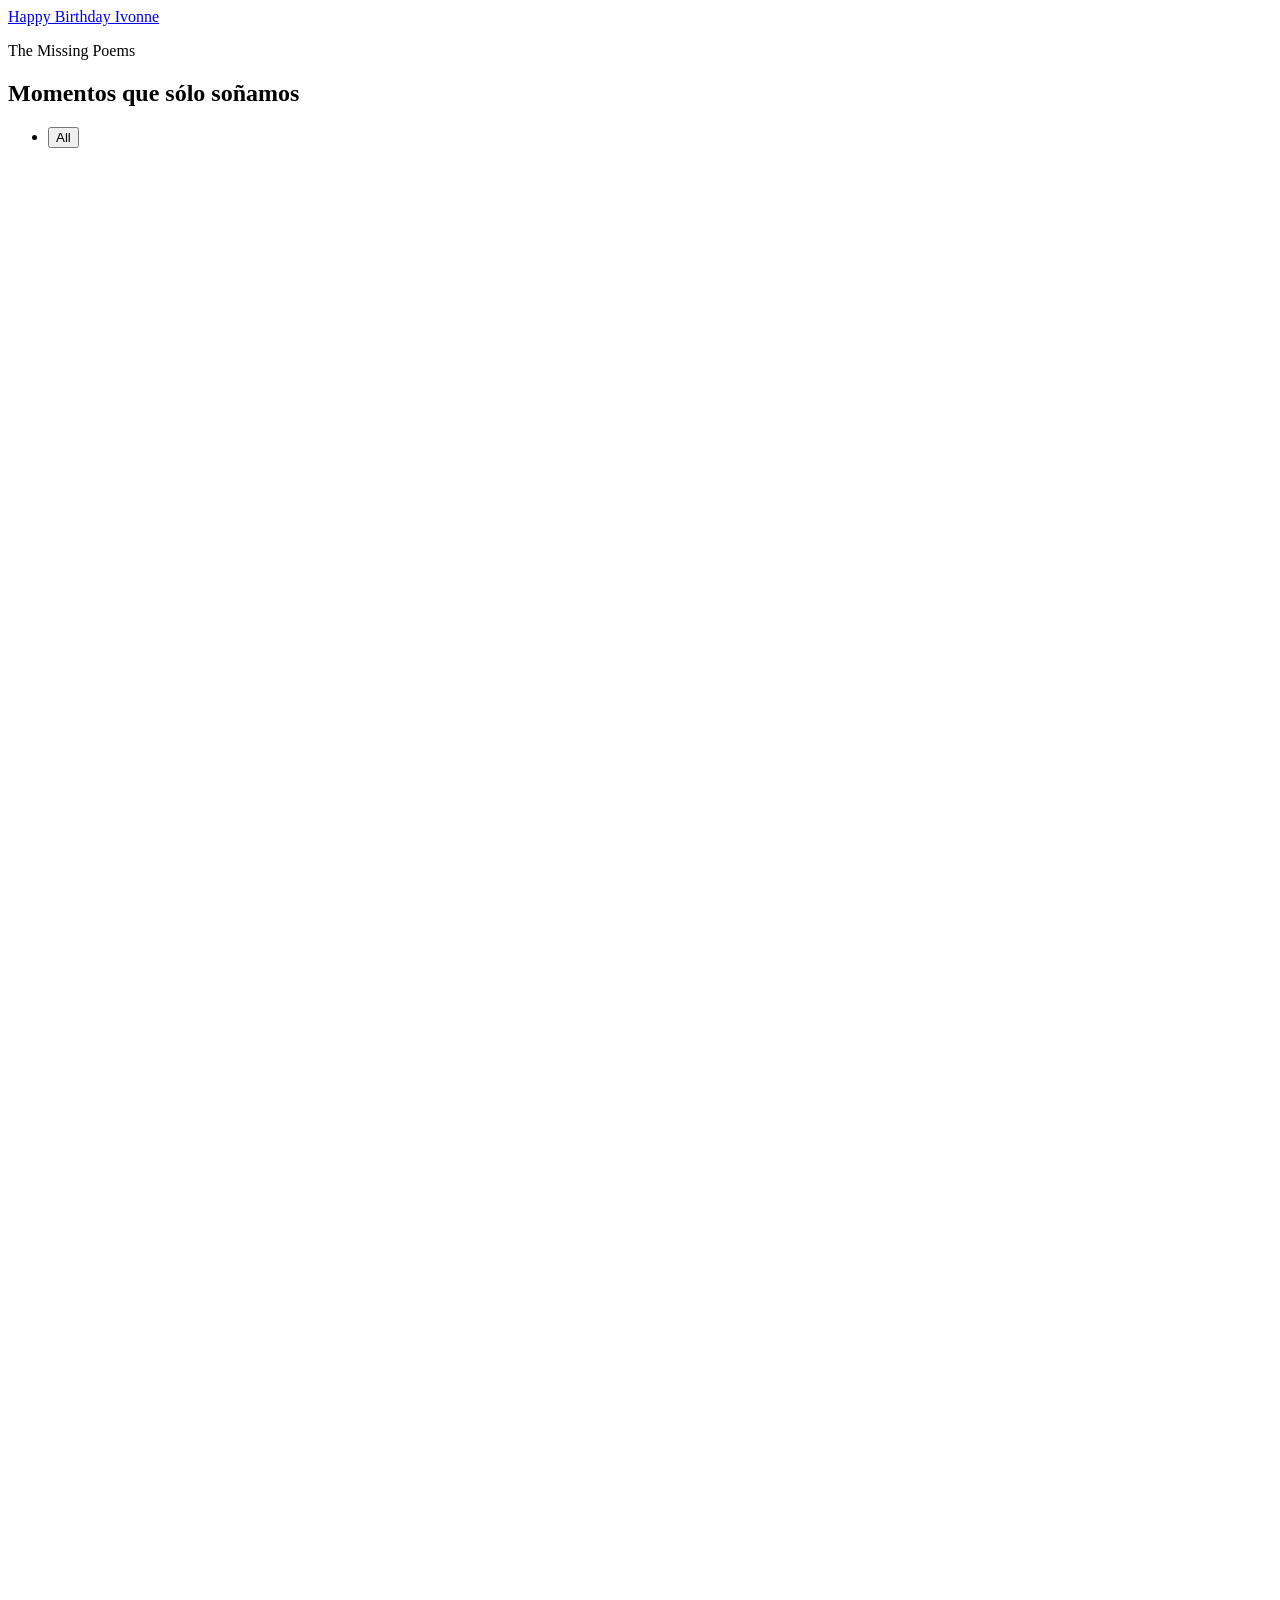
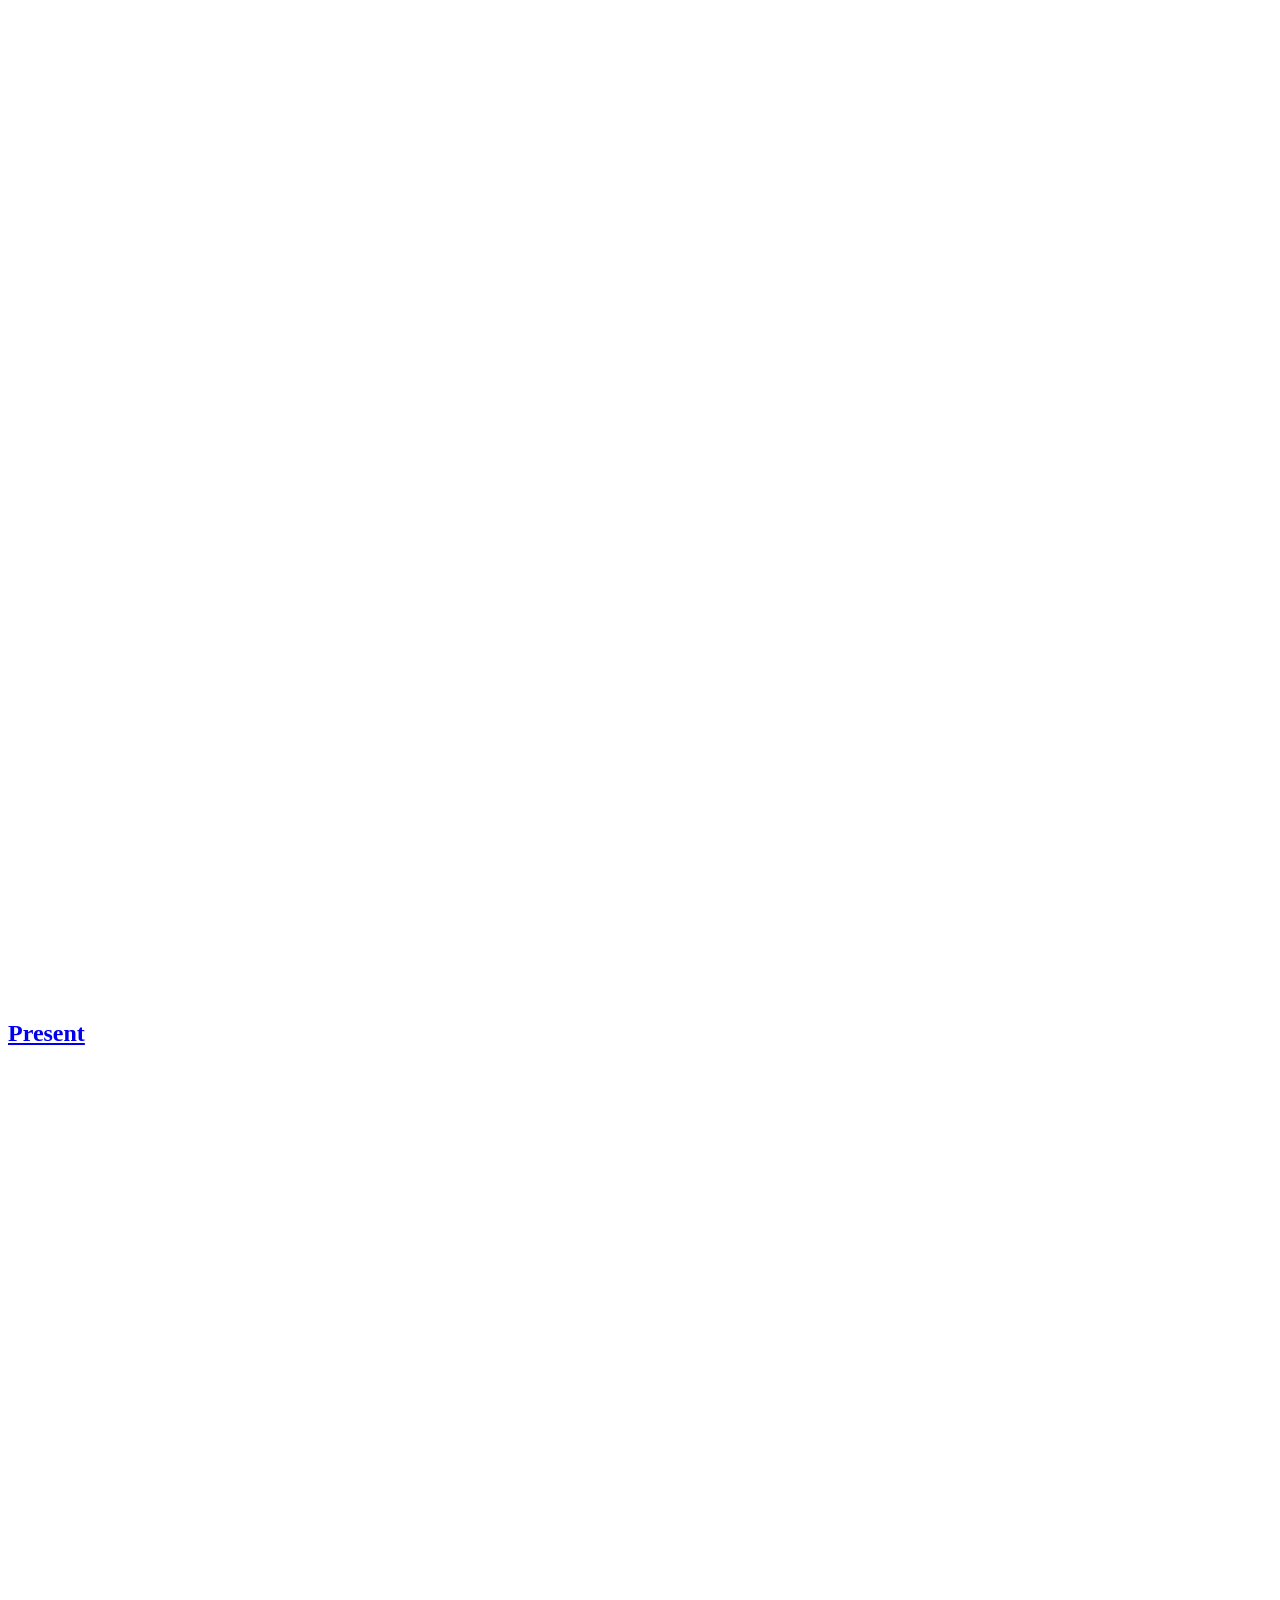
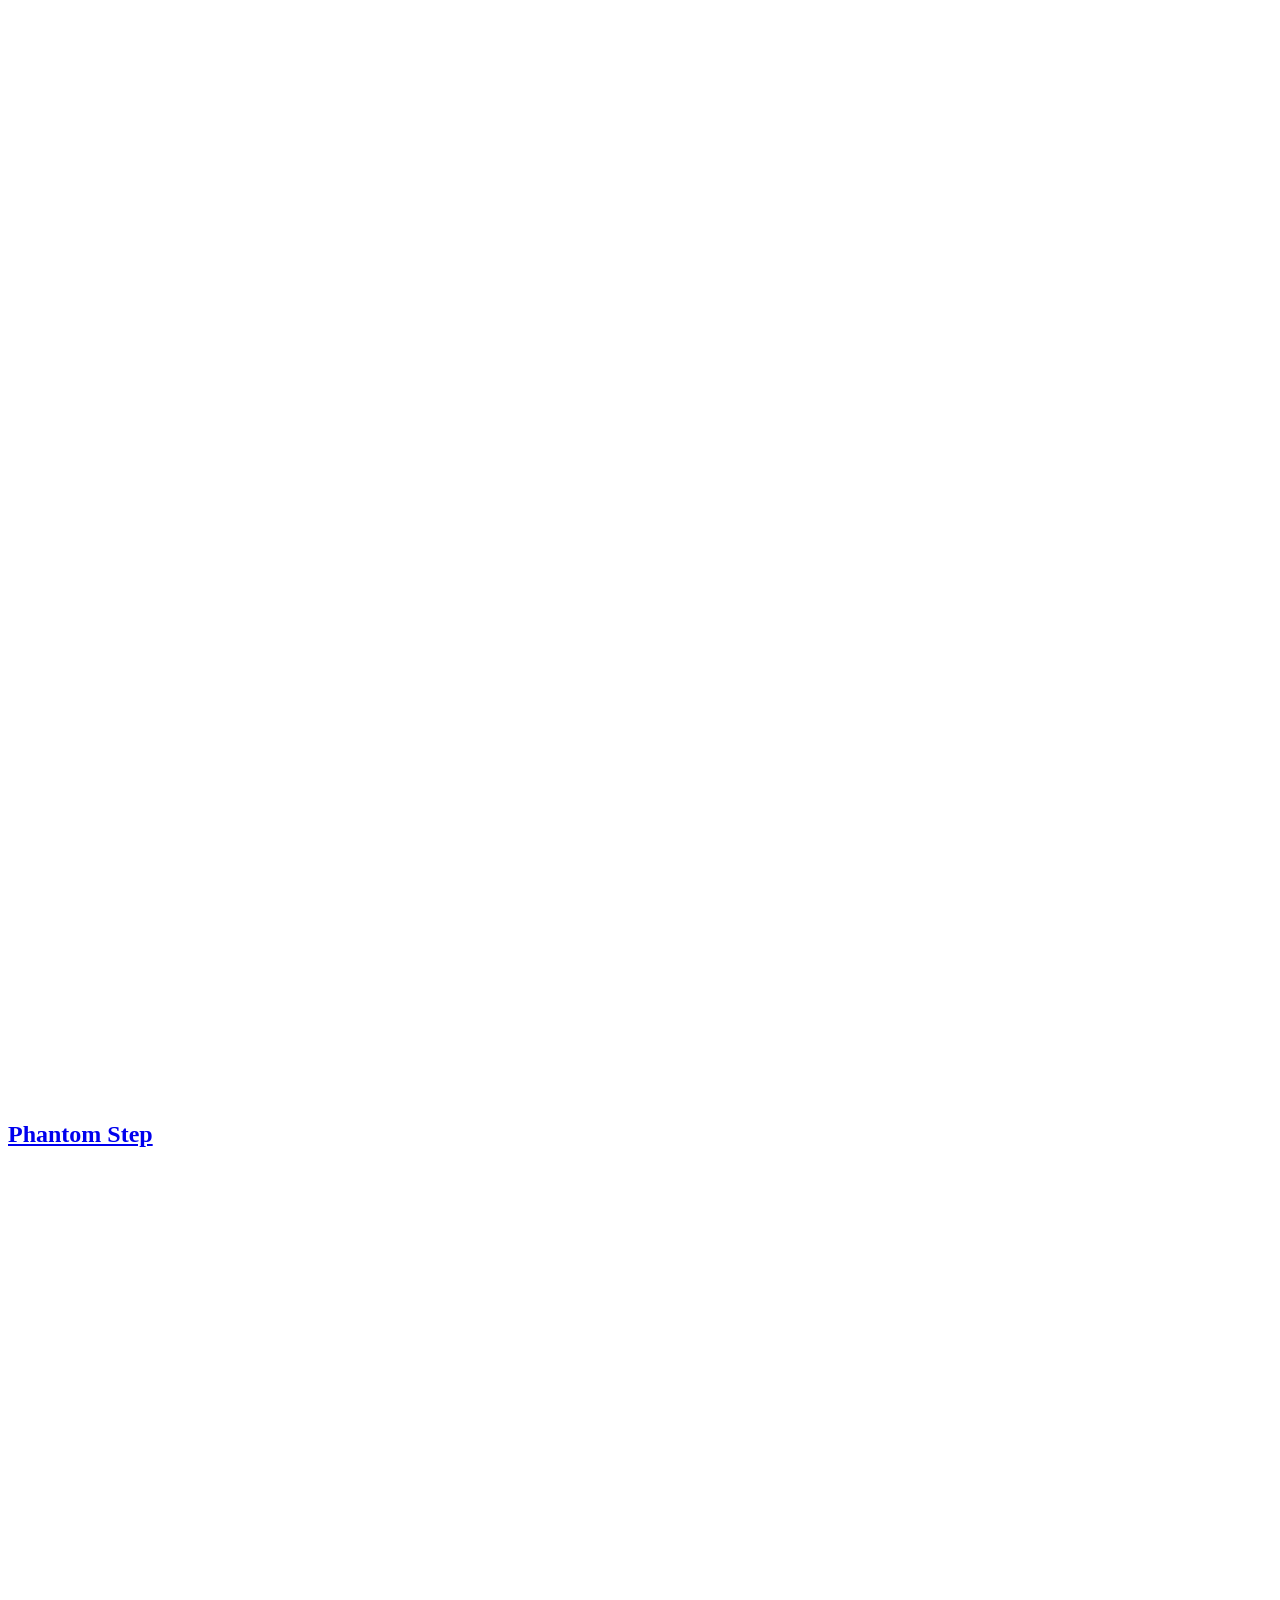
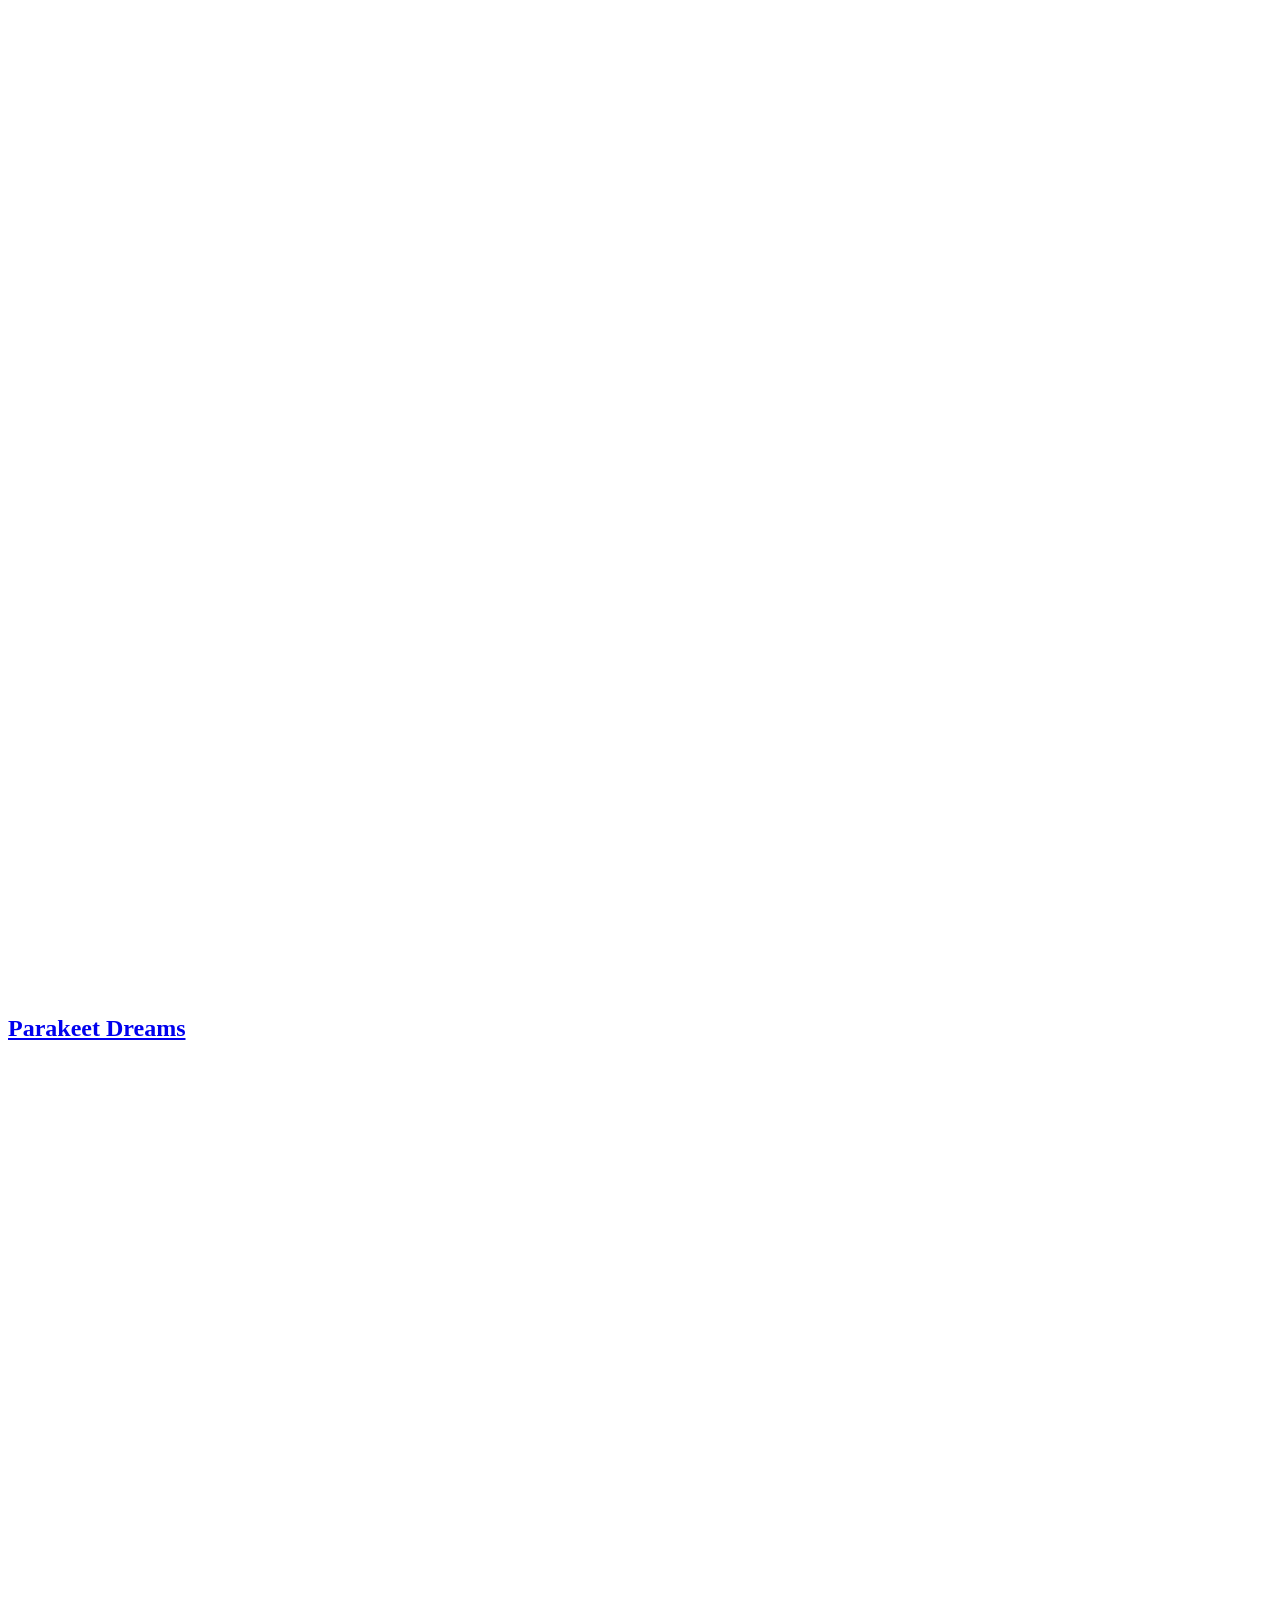
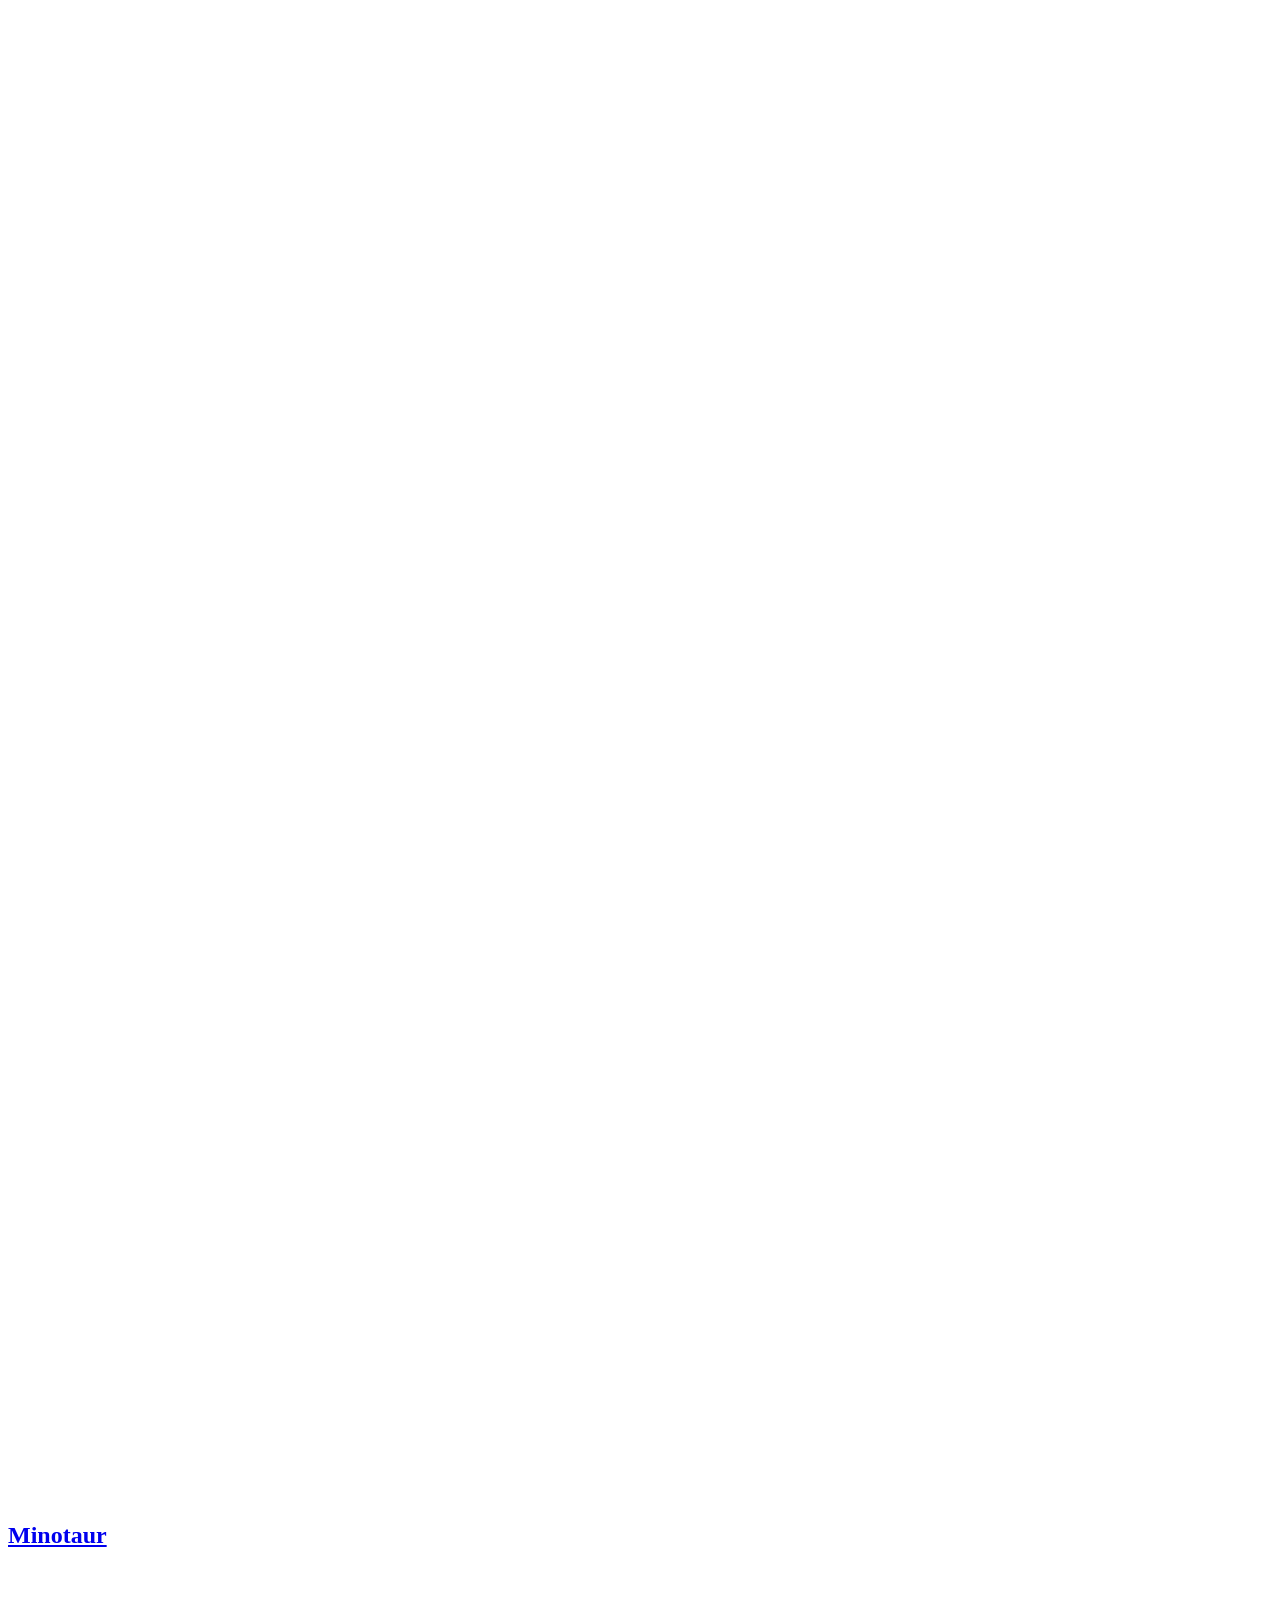
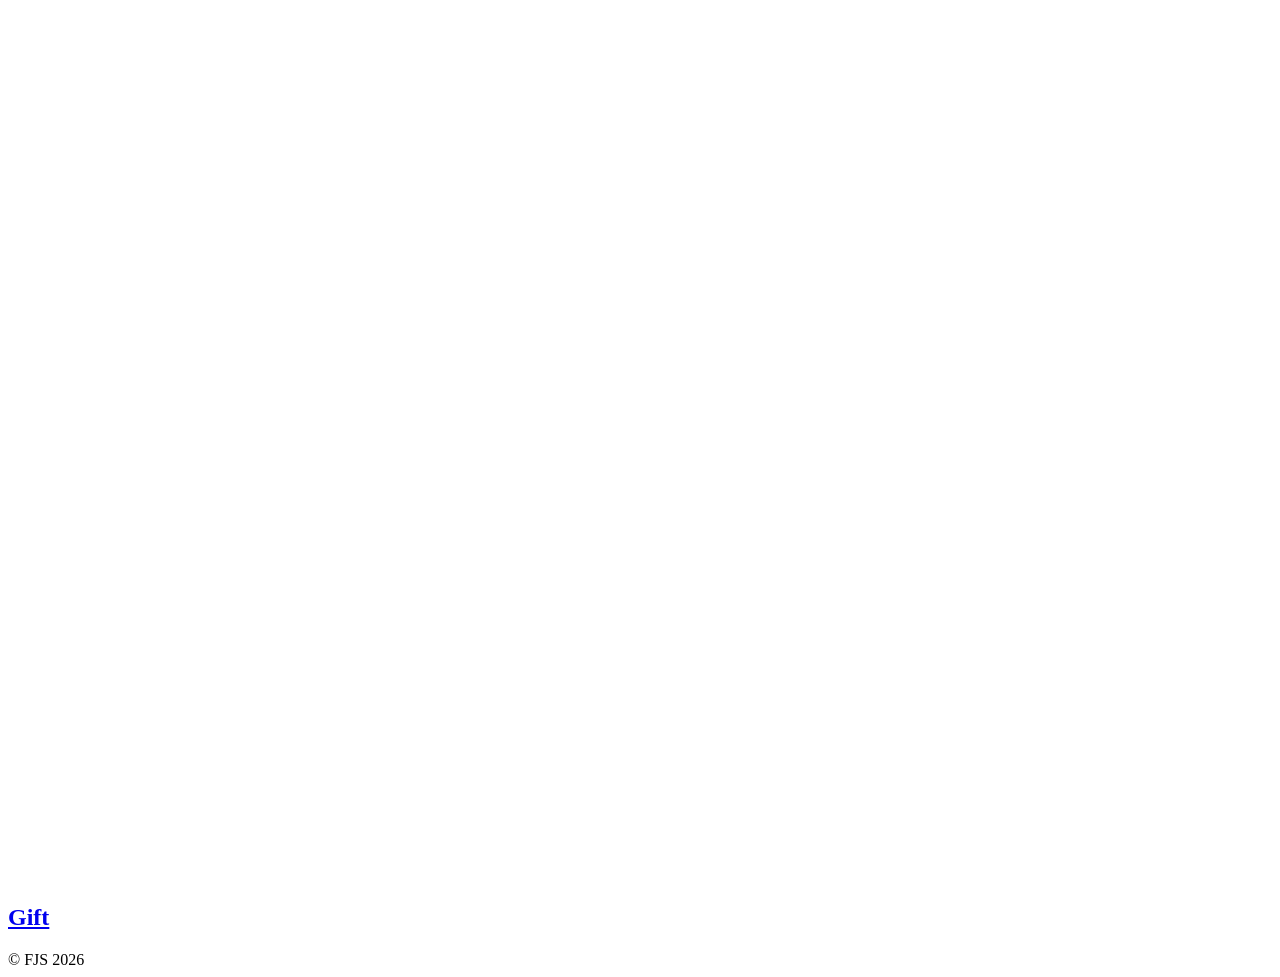
==== commit 9a59e6d4: "Updated from Publii" ====
--- a/index.html
+++ b/index.html
@@ -1,3 +1,3 @@
 <!DOCTYPE html><html lang="en-gb"><head><meta charset="utf-8"><meta http-equiv="X-UA-Compatible" content="IE=edge"><meta name="viewport" content="width=device-width,initial-scale=1"><title>Happy Birthday Ivonne</title><meta name="generator" content="Publii Open-Source CMS for Static Site"><link rel="canonical" href="https://happybirthdayivonne.com/"><link rel="alternate" type="application/atom+xml" href="https://happybirthdayivonne.com/feed.xml" title="Happy Birthday Ivonne - RSS"><link rel="alternate" type="application/json" href="https://happybirthdayivonne.com/feed.json" title="Happy Birthday Ivonne - JSON"><meta property="og:title" content="Happy Birthday Ivonne"><meta property="og:site_name" content="Happy Birthday Ivonne"><meta property="og:description" content=""><meta property="og:url" content="https://happybirthdayivonne.com/"><meta property="og:type" content="website"><link rel="stylesheet" href="https://happybirthdayivonne.com/assets/css/style.css?v=c08f8540d506d9aeff445ee3dbabb9d5"><script type="application/ld+json">{"@context":"http://schema.org","@type":"Organization","name":"Happy Birthday Ivonne","url":"https://happybirthdayivonne.com/"}</script><noscript><style>img[loading] {
                     opacity: 1;
-                }</style></noscript></head><body class="home-template"><div class="container"><header class="header" id="js-header"><a href="https://happybirthdayivonne.com/" class="logo">Happy Birthday Ivonne</a></header><main><section class="hero wrapper"><p>The Missing Poems</p><h1>Impossible Moments</h1></section><nav class="filter" aria-label="Content filters"><ul class="filter__button-group" role="group"><li><button class="filter__item is-active" data-filter="*" aria-pressed="true">All</button></li></ul></nav><section class="l-col l-col--3"><article class="c-card"><a href="https://happybirthdayivonne.com/test-post-2.html" class="c-card__link"><div class="c-card__header"><img src="https://happybirthdayivonne.com/media/posts/2/IMG_2793.jpg" srcset="https://happybirthdayivonne.com/media/posts/2/responsive/IMG_2793-xs.jpg 300w, https://happybirthdayivonne.com/media/posts/2/responsive/IMG_2793-sm.jpg 480w, https://happybirthdayivonne.com/media/posts/2/responsive/IMG_2793-md.jpg 768w, https://happybirthdayivonne.com/media/posts/2/responsive/IMG_2793-lg.jpg 1024w, https://happybirthdayivonne.com/media/posts/2/responsive/IMG_2793-xl.jpg 1360w, https://happybirthdayivonne.com/media/posts/2/responsive/IMG_2793-2xl.jpg 1600w, https://happybirthdayivonne.com/media/posts/2/responsive/IMG_2793-sm2.jpg 375w" sizes="(min-width: 75em) 25vw, (min-width: 56.25em) 33vw, (min-width: 37.5em) 50vw, 100vw" loading="lazy" height="4032" width="3024" alt=""></div><div class="c-card__body"><div class="c-card__text"><h2>Present</h2></div></div></a></article><article class="c-card"><a href="https://happybirthdayivonne.com/phantom-step.html" class="c-card__link"><div class="c-card__header"><img src="https://happybirthdayivonne.com/media/posts/3/IMG_9834-1.jpg" srcset="https://happybirthdayivonne.com/media/posts/3/responsive/IMG_9834-1-xs.jpg 300w, https://happybirthdayivonne.com/media/posts/3/responsive/IMG_9834-1-sm.jpg 480w, https://happybirthdayivonne.com/media/posts/3/responsive/IMG_9834-1-md.jpg 768w, https://happybirthdayivonne.com/media/posts/3/responsive/IMG_9834-1-lg.jpg 1024w, https://happybirthdayivonne.com/media/posts/3/responsive/IMG_9834-1-xl.jpg 1360w, https://happybirthdayivonne.com/media/posts/3/responsive/IMG_9834-1-2xl.jpg 1600w, https://happybirthdayivonne.com/media/posts/3/responsive/IMG_9834-1-sm2.jpg 375w" sizes="(min-width: 75em) 25vw, (min-width: 56.25em) 33vw, (min-width: 37.5em) 50vw, 100vw" loading="lazy" height="3230" width="2422" alt=""></div><div class="c-card__body"><div class="c-card__text"><h2>Phantom Step</h2></div></div></a></article><article class="c-card"><a href="https://happybirthdayivonne.com/parakeet-dreams.html" class="c-card__link"><div class="c-card__header"><img src="https://happybirthdayivonne.com/media/posts/6/20231121_154339.jpg" srcset="https://happybirthdayivonne.com/media/posts/6/responsive/20231121_154339-xs.jpg 300w, https://happybirthdayivonne.com/media/posts/6/responsive/20231121_154339-sm.jpg 480w, https://happybirthdayivonne.com/media/posts/6/responsive/20231121_154339-md.jpg 768w, https://happybirthdayivonne.com/media/posts/6/responsive/20231121_154339-lg.jpg 1024w, https://happybirthdayivonne.com/media/posts/6/responsive/20231121_154339-xl.jpg 1360w, https://happybirthdayivonne.com/media/posts/6/responsive/20231121_154339-2xl.jpg 1600w, https://happybirthdayivonne.com/media/posts/6/responsive/20231121_154339-sm2.jpg 375w" sizes="(min-width: 75em) 25vw, (min-width: 56.25em) 33vw, (min-width: 37.5em) 50vw, 100vw" loading="lazy" height="3024" width="3024" alt=""></div><div class="c-card__body"><div class="c-card__text"><h2>Parakeet Dreams</h2></div></div></a></article><article class="c-card"><a href="https://happybirthdayivonne.com/minotaur.html" class="c-card__link"><div class="c-card__header"><img src="https://happybirthdayivonne.com/media/posts/5/IMG_2708.jpg" srcset="https://happybirthdayivonne.com/media/posts/5/responsive/IMG_2708-xs.jpg 300w, https://happybirthdayivonne.com/media/posts/5/responsive/IMG_2708-sm.jpg 480w, https://happybirthdayivonne.com/media/posts/5/responsive/IMG_2708-md.jpg 768w, https://happybirthdayivonne.com/media/posts/5/responsive/IMG_2708-lg.jpg 1024w, https://happybirthdayivonne.com/media/posts/5/responsive/IMG_2708-xl.jpg 1360w, https://happybirthdayivonne.com/media/posts/5/responsive/IMG_2708-2xl.jpg 1600w, https://happybirthdayivonne.com/media/posts/5/responsive/IMG_2708-sm2.jpg 375w" sizes="(min-width: 75em) 25vw, (min-width: 56.25em) 33vw, (min-width: 37.5em) 50vw, 100vw" loading="lazy" height="3636" width="2727" alt=""></div><div class="c-card__body"><div class="c-card__text"><h2>Minotaur</h2></div></div></a></article><article class="c-card"><a href="https://happybirthdayivonne.com/gift.html" class="c-card__link"><div class="c-card__header"><img src="https://happybirthdayivonne.com/media/posts/4/20220908_142409.jpg" srcset="https://happybirthdayivonne.com/media/posts/4/responsive/20220908_142409-xs.jpg 300w, https://happybirthdayivonne.com/media/posts/4/responsive/20220908_142409-sm.jpg 480w, https://happybirthdayivonne.com/media/posts/4/responsive/20220908_142409-md.jpg 768w, https://happybirthdayivonne.com/media/posts/4/responsive/20220908_142409-lg.jpg 1024w, https://happybirthdayivonne.com/media/posts/4/responsive/20220908_142409-xl.jpg 1360w, https://happybirthdayivonne.com/media/posts/4/responsive/20220908_142409-2xl.jpg 1600w, https://happybirthdayivonne.com/media/posts/4/responsive/20220908_142409-sm2.jpg 375w" sizes="(min-width: 75em) 25vw, (min-width: 56.25em) 33vw, (min-width: 37.5em) 50vw, 100vw" loading="lazy" height="911" width="911" alt=""></div><div class="c-card__body"><div class="c-card__text"><h2>Gift</h2></div></div></a></article></section></main><footer class="footer"><div class="footer__copyright">© FJS 2026</div></footer></div><script defer="defer" src="https://happybirthdayivonne.com/assets/js/scripts.min.js?v=1762f7ab131e33a4eb8fb224822de245"></script><script>window.publiiThemeMenuConfig={mobileMenuMode:'sidebar',animationSpeed:300,submenuWidth: 'auto',doubleClickTime:500,mobileMenuExpandableSubmenus:true,relatedContainerForOverlayMenuSelector:'.navbar'};</script><script defer="defer" src="https://happybirthdayivonne.com/assets/js/isotope.pkgd.min.js?v=2afcff647ed260006faa71c8e779e8d4"></script><script>window.addEventListener("DOMContentLoaded",function(){var j=new Isotope(".l-col",{itemSelector:".c-card",percentPosition:true,layoutMode:"masonry",transitionDuration:"0.6s",masonry:{columnWidth:".c-card"}});var g=document.querySelector(".filter__button-group");if(g){g.addEventListener("click",function(i){if(!matchesSelector(i.target,"button")){return}var k=i.target.getAttribute("data-filter");j.arrange({filter:k})});var b=document.querySelectorAll(".filter__button-group");for(var c=0,e=b.length;c<e;c++){var d=b[c];h(d)}function h(i){i.addEventListener("click",function(k){if(!matchesSelector(k.target,"button")){return}var m=i.querySelector(".is-active");if(m){m.classList.remove("is-active");m.setAttribute("aria-pressed","false")}k.target.classList.add("is-active");k.target.setAttribute("aria-pressed","true")})}}var a=document.querySelector(".l-col");var f=document.querySelectorAll(".c-card");a.classList.add("is-visible");j.revealItemElements(f)});</script><script>/*<![CDATA[*/var images=document.querySelectorAll("img[loading]");for(var i=0;i<images.length;i++){if(images[i].complete){images[i].classList.add("is-loaded")}else{images[i].addEventListener("load",function(){this.classList.add("is-loaded")},false)}};/*]]>*/</script></body></html>+                }</style></noscript></head><body class="home-template"><div class="container"><header class="header" id="js-header"><a href="https://happybirthdayivonne.com/" class="logo">Happy Birthday Ivonne</a></header><main><section class="hero wrapper"><p>The Missing Poems</p><h1>Momentos que sólo soñamos</h1></section><nav class="filter" aria-label="Content filters"><ul class="filter__button-group" role="group"><li><button class="filter__item is-active" data-filter="*" aria-pressed="true">All</button></li></ul></nav><section class="l-col l-col--3"><article class="c-card"><a href="https://happybirthdayivonne.com/test-post-2.html" class="c-card__link"><div class="c-card__header"><img src="https://happybirthdayivonne.com/media/posts/2/IMG_2793.jpg" srcset="https://happybirthdayivonne.com/media/posts/2/responsive/IMG_2793-xs.jpg 300w, https://happybirthdayivonne.com/media/posts/2/responsive/IMG_2793-sm.jpg 480w, https://happybirthdayivonne.com/media/posts/2/responsive/IMG_2793-md.jpg 768w, https://happybirthdayivonne.com/media/posts/2/responsive/IMG_2793-lg.jpg 1024w, https://happybirthdayivonne.com/media/posts/2/responsive/IMG_2793-xl.jpg 1360w, https://happybirthdayivonne.com/media/posts/2/responsive/IMG_2793-2xl.jpg 1600w, https://happybirthdayivonne.com/media/posts/2/responsive/IMG_2793-sm2.jpg 375w" sizes="(min-width: 75em) 25vw, (min-width: 56.25em) 33vw, (min-width: 37.5em) 50vw, 100vw" loading="lazy" height="4032" width="3024" alt=""></div><div class="c-card__body"><div class="c-card__text"><h2>Present</h2></div></div></a></article><article class="c-card"><a href="https://happybirthdayivonne.com/phantom-step.html" class="c-card__link"><div class="c-card__header"><img src="https://happybirthdayivonne.com/media/posts/3/IMG_9834-1.jpg" srcset="https://happybirthdayivonne.com/media/posts/3/responsive/IMG_9834-1-xs.jpg 300w, https://happybirthdayivonne.com/media/posts/3/responsive/IMG_9834-1-sm.jpg 480w, https://happybirthdayivonne.com/media/posts/3/responsive/IMG_9834-1-md.jpg 768w, https://happybirthdayivonne.com/media/posts/3/responsive/IMG_9834-1-lg.jpg 1024w, https://happybirthdayivonne.com/media/posts/3/responsive/IMG_9834-1-xl.jpg 1360w, https://happybirthdayivonne.com/media/posts/3/responsive/IMG_9834-1-2xl.jpg 1600w, https://happybirthdayivonne.com/media/posts/3/responsive/IMG_9834-1-sm2.jpg 375w" sizes="(min-width: 75em) 25vw, (min-width: 56.25em) 33vw, (min-width: 37.5em) 50vw, 100vw" loading="lazy" height="3230" width="2422" alt=""></div><div class="c-card__body"><div class="c-card__text"><h2>Phantom Step</h2></div></div></a></article><article class="c-card"><a href="https://happybirthdayivonne.com/parakeet-dreams.html" class="c-card__link"><div class="c-card__header"><img src="https://happybirthdayivonne.com/media/posts/6/20231121_154339.jpg" srcset="https://happybirthdayivonne.com/media/posts/6/responsive/20231121_154339-xs.jpg 300w, https://happybirthdayivonne.com/media/posts/6/responsive/20231121_154339-sm.jpg 480w, https://happybirthdayivonne.com/media/posts/6/responsive/20231121_154339-md.jpg 768w, https://happybirthdayivonne.com/media/posts/6/responsive/20231121_154339-lg.jpg 1024w, https://happybirthdayivonne.com/media/posts/6/responsive/20231121_154339-xl.jpg 1360w, https://happybirthdayivonne.com/media/posts/6/responsive/20231121_154339-2xl.jpg 1600w, https://happybirthdayivonne.com/media/posts/6/responsive/20231121_154339-sm2.jpg 375w" sizes="(min-width: 75em) 25vw, (min-width: 56.25em) 33vw, (min-width: 37.5em) 50vw, 100vw" loading="lazy" height="3024" width="3024" alt=""></div><div class="c-card__body"><div class="c-card__text"><h2>Parakeet Dreams</h2></div></div></a></article><article class="c-card"><a href="https://happybirthdayivonne.com/minotaur.html" class="c-card__link"><div class="c-card__header"><img src="https://happybirthdayivonne.com/media/posts/5/IMG_2708.jpg" srcset="https://happybirthdayivonne.com/media/posts/5/responsive/IMG_2708-xs.jpg 300w, https://happybirthdayivonne.com/media/posts/5/responsive/IMG_2708-sm.jpg 480w, https://happybirthdayivonne.com/media/posts/5/responsive/IMG_2708-md.jpg 768w, https://happybirthdayivonne.com/media/posts/5/responsive/IMG_2708-lg.jpg 1024w, https://happybirthdayivonne.com/media/posts/5/responsive/IMG_2708-xl.jpg 1360w, https://happybirthdayivonne.com/media/posts/5/responsive/IMG_2708-2xl.jpg 1600w, https://happybirthdayivonne.com/media/posts/5/responsive/IMG_2708-sm2.jpg 375w" sizes="(min-width: 75em) 25vw, (min-width: 56.25em) 33vw, (min-width: 37.5em) 50vw, 100vw" loading="lazy" height="3636" width="2727" alt=""></div><div class="c-card__body"><div class="c-card__text"><h2>Minotaur</h2></div></div></a></article><article class="c-card"><a href="https://happybirthdayivonne.com/gift.html" class="c-card__link"><div class="c-card__header"><img src="https://happybirthdayivonne.com/media/posts/4/20220908_142409.jpg" srcset="https://happybirthdayivonne.com/media/posts/4/responsive/20220908_142409-xs.jpg 300w, https://happybirthdayivonne.com/media/posts/4/responsive/20220908_142409-sm.jpg 480w, https://happybirthdayivonne.com/media/posts/4/responsive/20220908_142409-md.jpg 768w, https://happybirthdayivonne.com/media/posts/4/responsive/20220908_142409-lg.jpg 1024w, https://happybirthdayivonne.com/media/posts/4/responsive/20220908_142409-xl.jpg 1360w, https://happybirthdayivonne.com/media/posts/4/responsive/20220908_142409-2xl.jpg 1600w, https://happybirthdayivonne.com/media/posts/4/responsive/20220908_142409-sm2.jpg 375w" sizes="(min-width: 75em) 25vw, (min-width: 56.25em) 33vw, (min-width: 37.5em) 50vw, 100vw" loading="lazy" height="911" width="911" alt=""></div><div class="c-card__body"><div class="c-card__text"><h2>Gift</h2></div></div></a></article></section></main><footer class="footer"><div class="footer__copyright">© FJS 2026</div></footer></div><script defer="defer" src="https://happybirthdayivonne.com/assets/js/scripts.min.js?v=1762f7ab131e33a4eb8fb224822de245"></script><script>window.publiiThemeMenuConfig={mobileMenuMode:'sidebar',animationSpeed:300,submenuWidth: 'auto',doubleClickTime:500,mobileMenuExpandableSubmenus:true,relatedContainerForOverlayMenuSelector:'.navbar'};</script><script defer="defer" src="https://happybirthdayivonne.com/assets/js/isotope.pkgd.min.js?v=2afcff647ed260006faa71c8e779e8d4"></script><script>window.addEventListener("DOMContentLoaded",function(){var j=new Isotope(".l-col",{itemSelector:".c-card",percentPosition:true,layoutMode:"masonry",transitionDuration:"0.6s",masonry:{columnWidth:".c-card"}});var g=document.querySelector(".filter__button-group");if(g){g.addEventListener("click",function(i){if(!matchesSelector(i.target,"button")){return}var k=i.target.getAttribute("data-filter");j.arrange({filter:k})});var b=document.querySelectorAll(".filter__button-group");for(var c=0,e=b.length;c<e;c++){var d=b[c];h(d)}function h(i){i.addEventListener("click",function(k){if(!matchesSelector(k.target,"button")){return}var m=i.querySelector(".is-active");if(m){m.classList.remove("is-active");m.setAttribute("aria-pressed","false")}k.target.classList.add("is-active");k.target.setAttribute("aria-pressed","true")})}}var a=document.querySelector(".l-col");var f=document.querySelectorAll(".c-card");a.classList.add("is-visible");j.revealItemElements(f)});</script><script>/*<![CDATA[*/var images=document.querySelectorAll("img[loading]");for(var i=0;i<images.length;i++){if(images[i].complete){images[i].classList.add("is-loaded")}else{images[i].addEventListener("load",function(){this.classList.add("is-loaded")},false)}};/*]]>*/</script></body></html>
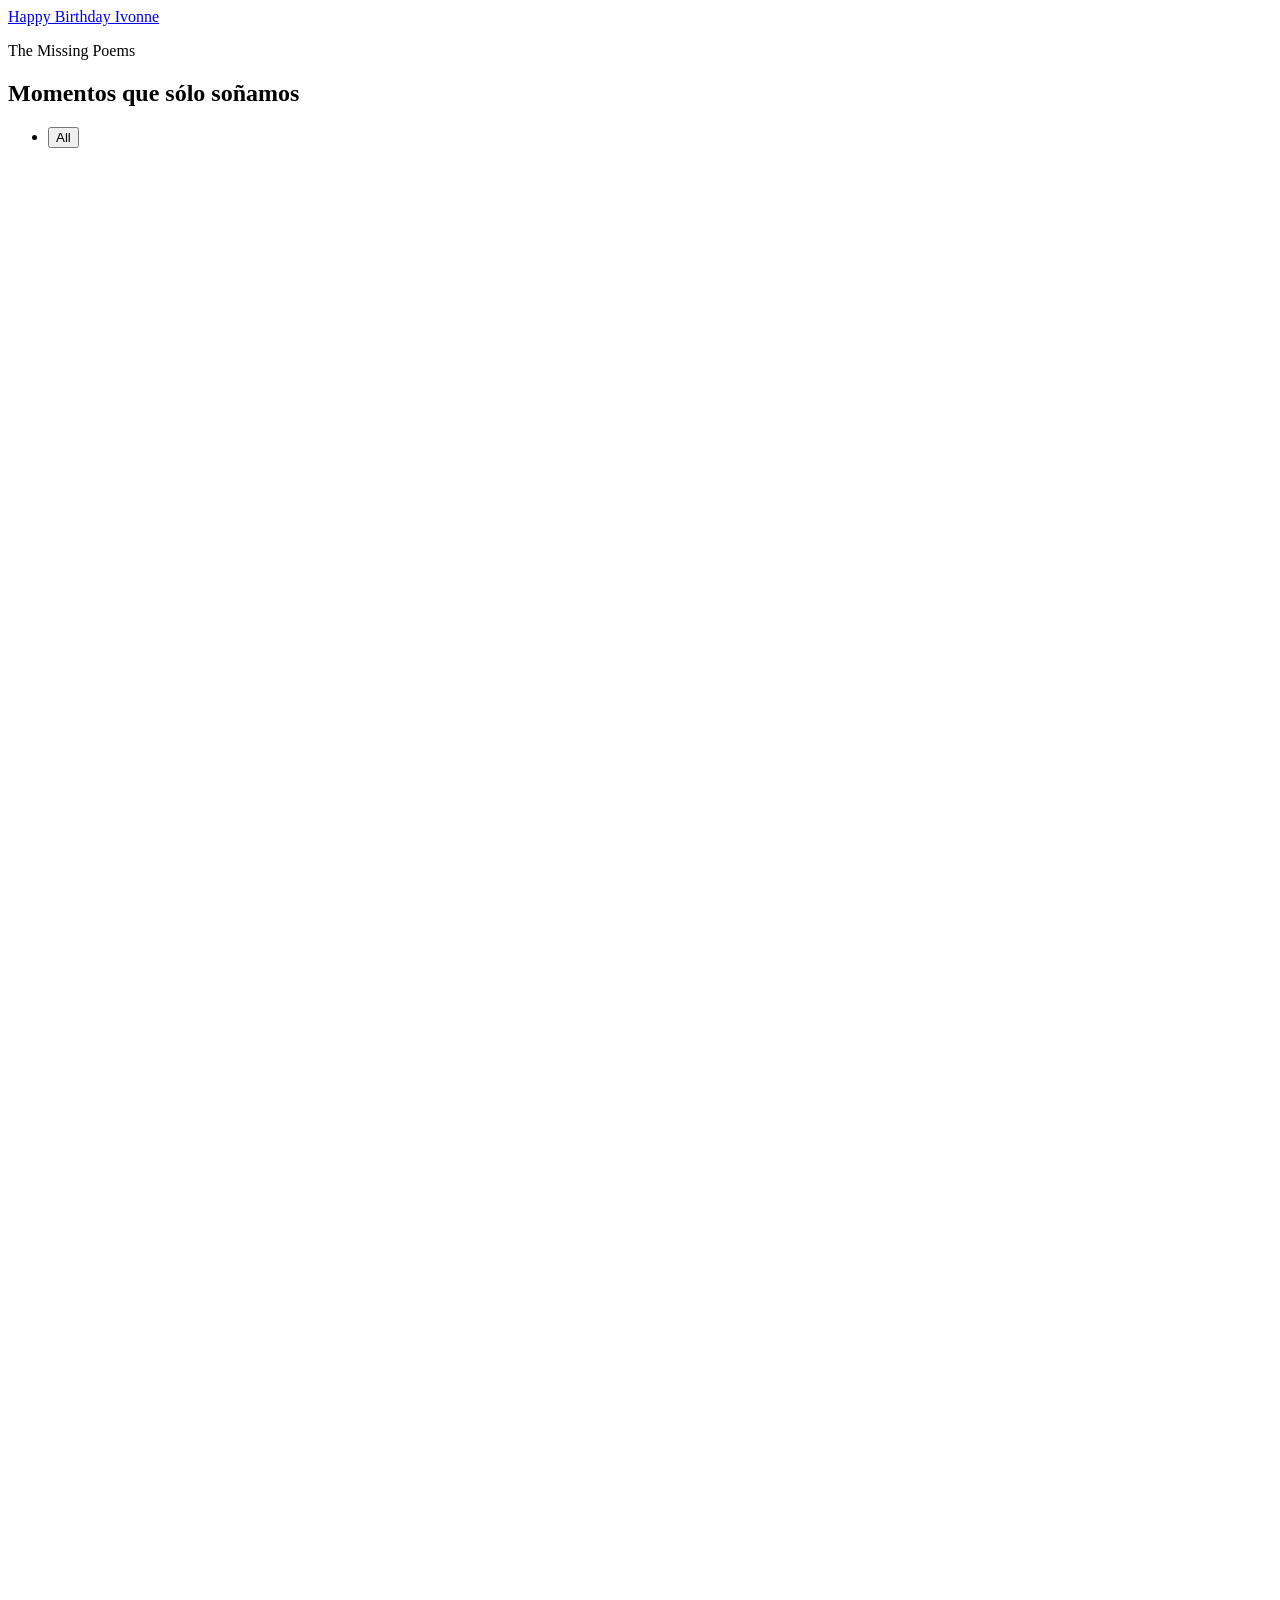
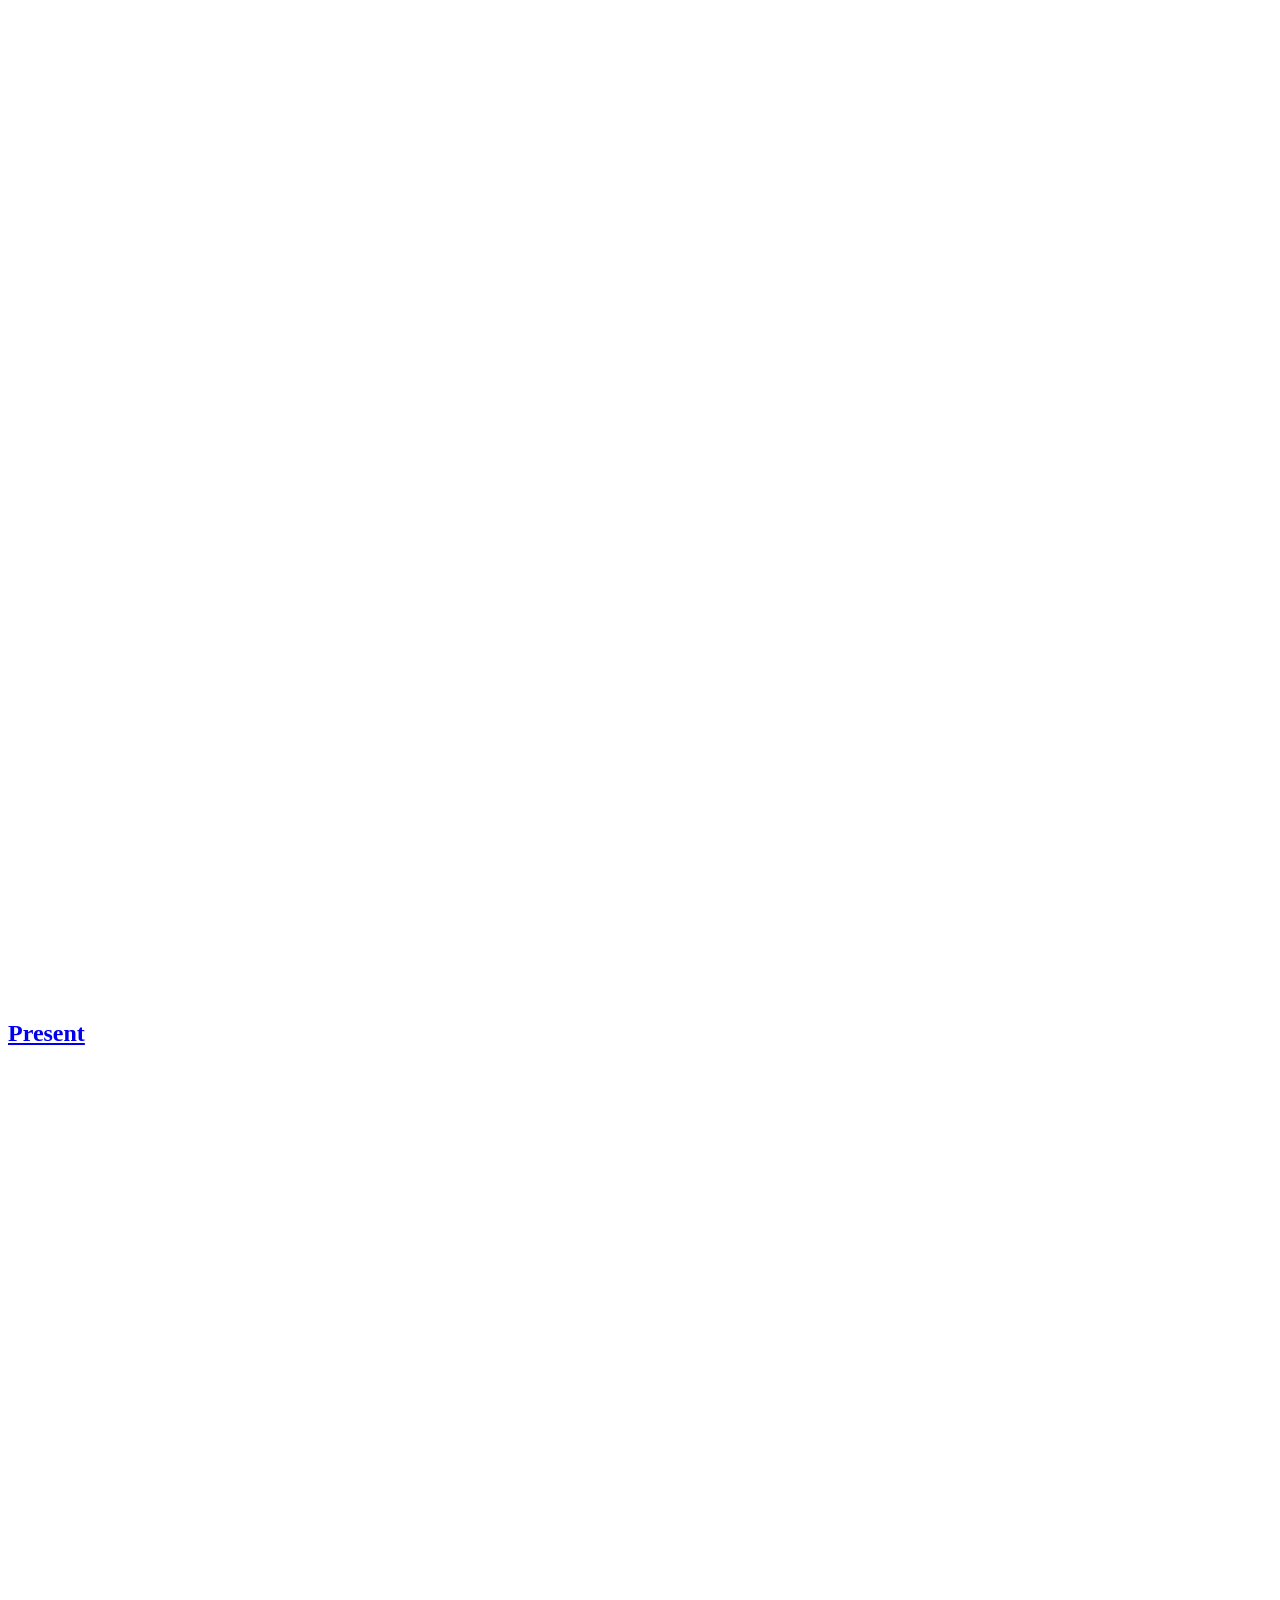
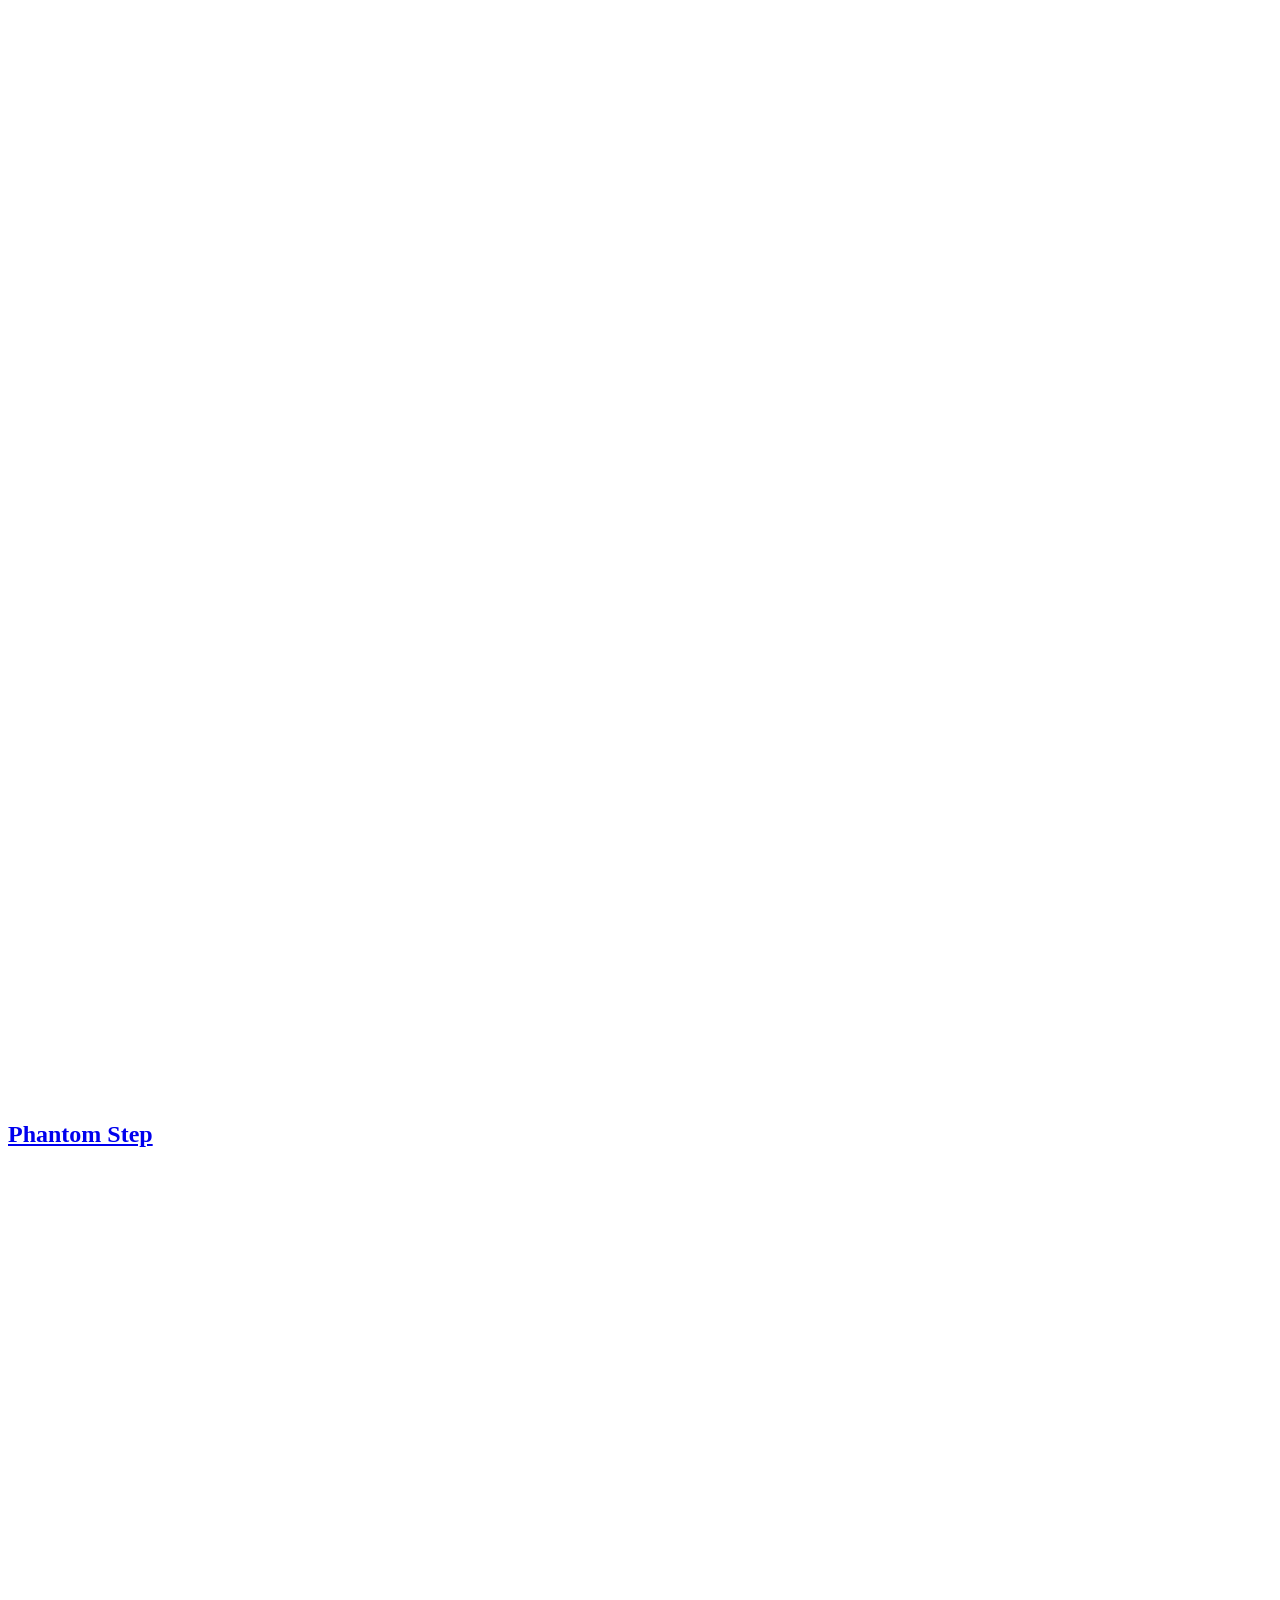
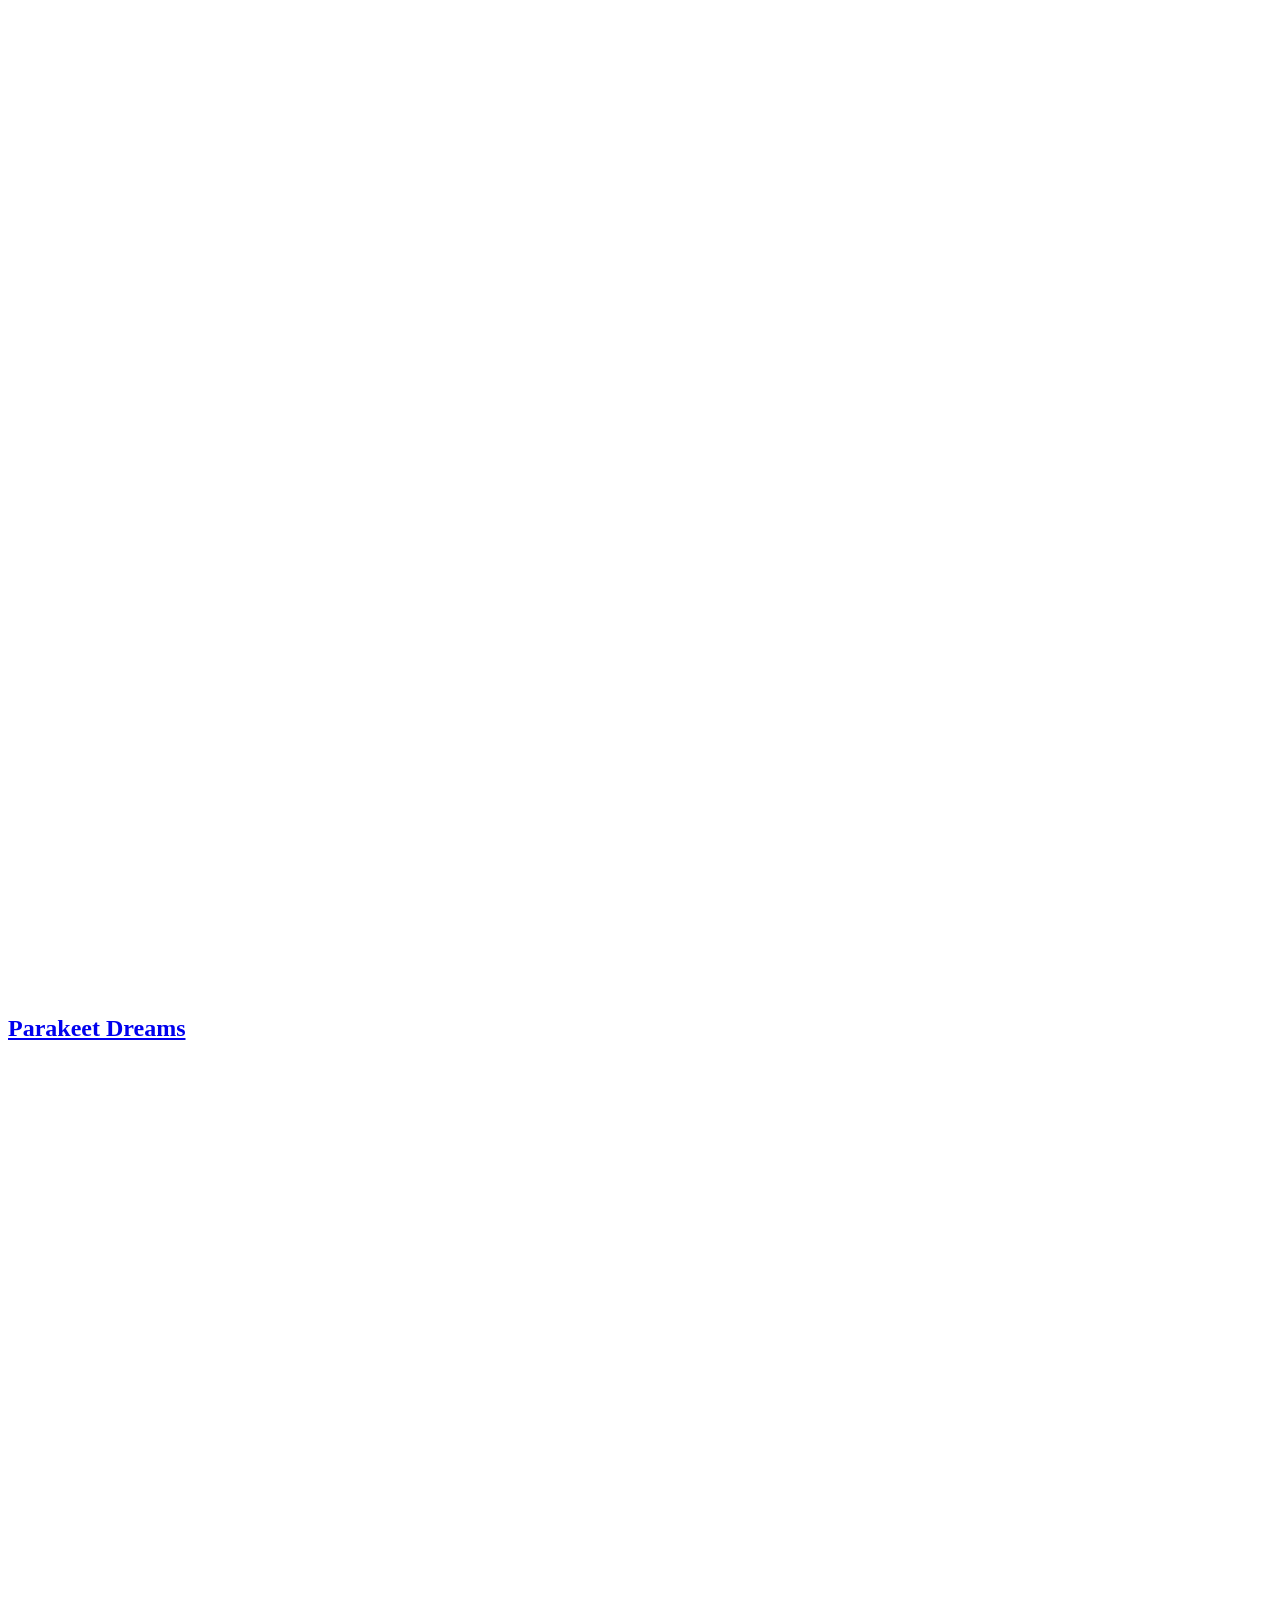
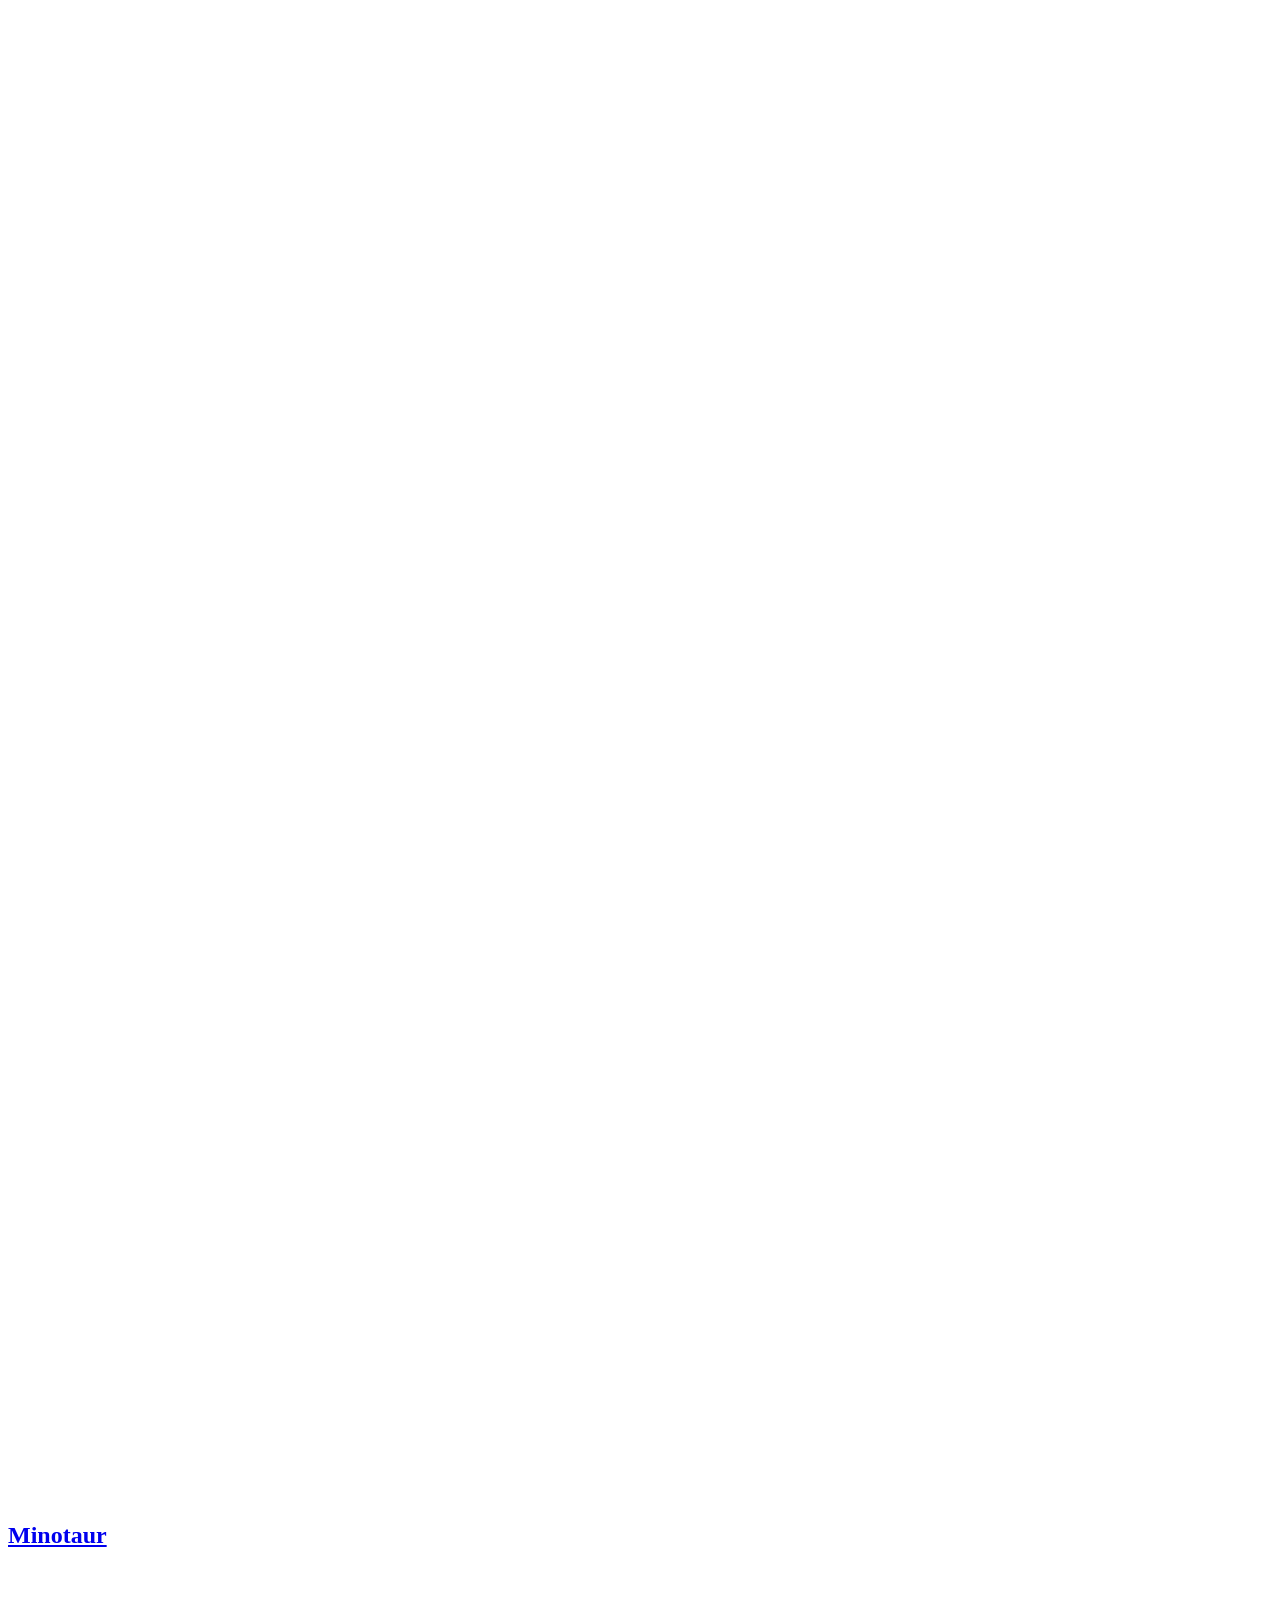
==== commit 1ae54928: "Updated from Publii" ====
--- a/index.html
+++ b/index.html
@@ -1,3 +1,3 @@
 <!DOCTYPE html><html lang="en-gb"><head><meta charset="utf-8"><meta http-equiv="X-UA-Compatible" content="IE=edge"><meta name="viewport" content="width=device-width,initial-scale=1"><title>Happy Birthday Ivonne</title><meta name="generator" content="Publii Open-Source CMS for Static Site"><link rel="canonical" href="https://happybirthdayivonne.com/"><link rel="alternate" type="application/atom+xml" href="https://happybirthdayivonne.com/feed.xml" title="Happy Birthday Ivonne - RSS"><link rel="alternate" type="application/json" href="https://happybirthdayivonne.com/feed.json" title="Happy Birthday Ivonne - JSON"><meta property="og:title" content="Happy Birthday Ivonne"><meta property="og:site_name" content="Happy Birthday Ivonne"><meta property="og:description" content=""><meta property="og:url" content="https://happybirthdayivonne.com/"><meta property="og:type" content="website"><link rel="stylesheet" href="https://happybirthdayivonne.com/assets/css/style.css?v=c08f8540d506d9aeff445ee3dbabb9d5"><script type="application/ld+json">{"@context":"http://schema.org","@type":"Organization","name":"Happy Birthday Ivonne","url":"https://happybirthdayivonne.com/"}</script><noscript><style>img[loading] {
                     opacity: 1;
-                }</style></noscript></head><body class="home-template"><div class="container"><header class="header" id="js-header"><a href="https://happybirthdayivonne.com/" class="logo">Happy Birthday Ivonne</a></header><main><section class="hero wrapper"><p>The Missing Poems</p><h1>Momentos que sólo soñamos</h1></section><nav class="filter" aria-label="Content filters"><ul class="filter__button-group" role="group"><li><button class="filter__item is-active" data-filter="*" aria-pressed="true">All</button></li></ul></nav><section class="l-col l-col--3"><article class="c-card"><a href="https://happybirthdayivonne.com/test-post-2.html" class="c-card__link"><div class="c-card__header"><img src="https://happybirthdayivonne.com/media/posts/2/IMG_2793.jpg" srcset="https://happybirthdayivonne.com/media/posts/2/responsive/IMG_2793-xs.jpg 300w, https://happybirthdayivonne.com/media/posts/2/responsive/IMG_2793-sm.jpg 480w, https://happybirthdayivonne.com/media/posts/2/responsive/IMG_2793-md.jpg 768w, https://happybirthdayivonne.com/media/posts/2/responsive/IMG_2793-lg.jpg 1024w, https://happybirthdayivonne.com/media/posts/2/responsive/IMG_2793-xl.jpg 1360w, https://happybirthdayivonne.com/media/posts/2/responsive/IMG_2793-2xl.jpg 1600w, https://happybirthdayivonne.com/media/posts/2/responsive/IMG_2793-sm2.jpg 375w" sizes="(min-width: 75em) 25vw, (min-width: 56.25em) 33vw, (min-width: 37.5em) 50vw, 100vw" loading="lazy" height="4032" width="3024" alt=""></div><div class="c-card__body"><div class="c-card__text"><h2>Present</h2></div></div></a></article><article class="c-card"><a href="https://happybirthdayivonne.com/phantom-step.html" class="c-card__link"><div class="c-card__header"><img src="https://happybirthdayivonne.com/media/posts/3/IMG_9834-1.jpg" srcset="https://happybirthdayivonne.com/media/posts/3/responsive/IMG_9834-1-xs.jpg 300w, https://happybirthdayivonne.com/media/posts/3/responsive/IMG_9834-1-sm.jpg 480w, https://happybirthdayivonne.com/media/posts/3/responsive/IMG_9834-1-md.jpg 768w, https://happybirthdayivonne.com/media/posts/3/responsive/IMG_9834-1-lg.jpg 1024w, https://happybirthdayivonne.com/media/posts/3/responsive/IMG_9834-1-xl.jpg 1360w, https://happybirthdayivonne.com/media/posts/3/responsive/IMG_9834-1-2xl.jpg 1600w, https://happybirthdayivonne.com/media/posts/3/responsive/IMG_9834-1-sm2.jpg 375w" sizes="(min-width: 75em) 25vw, (min-width: 56.25em) 33vw, (min-width: 37.5em) 50vw, 100vw" loading="lazy" height="3230" width="2422" alt=""></div><div class="c-card__body"><div class="c-card__text"><h2>Phantom Step</h2></div></div></a></article><article class="c-card"><a href="https://happybirthdayivonne.com/parakeet-dreams.html" class="c-card__link"><div class="c-card__header"><img src="https://happybirthdayivonne.com/media/posts/6/20231121_154339.jpg" srcset="https://happybirthdayivonne.com/media/posts/6/responsive/20231121_154339-xs.jpg 300w, https://happybirthdayivonne.com/media/posts/6/responsive/20231121_154339-sm.jpg 480w, https://happybirthdayivonne.com/media/posts/6/responsive/20231121_154339-md.jpg 768w, https://happybirthdayivonne.com/media/posts/6/responsive/20231121_154339-lg.jpg 1024w, https://happybirthdayivonne.com/media/posts/6/responsive/20231121_154339-xl.jpg 1360w, https://happybirthdayivonne.com/media/posts/6/responsive/20231121_154339-2xl.jpg 1600w, https://happybirthdayivonne.com/media/posts/6/responsive/20231121_154339-sm2.jpg 375w" sizes="(min-width: 75em) 25vw, (min-width: 56.25em) 33vw, (min-width: 37.5em) 50vw, 100vw" loading="lazy" height="3024" width="3024" alt=""></div><div class="c-card__body"><div class="c-card__text"><h2>Parakeet Dreams</h2></div></div></a></article><article class="c-card"><a href="https://happybirthdayivonne.com/minotaur.html" class="c-card__link"><div class="c-card__header"><img src="https://happybirthdayivonne.com/media/posts/5/IMG_2708.jpg" srcset="https://happybirthdayivonne.com/media/posts/5/responsive/IMG_2708-xs.jpg 300w, https://happybirthdayivonne.com/media/posts/5/responsive/IMG_2708-sm.jpg 480w, https://happybirthdayivonne.com/media/posts/5/responsive/IMG_2708-md.jpg 768w, https://happybirthdayivonne.com/media/posts/5/responsive/IMG_2708-lg.jpg 1024w, https://happybirthdayivonne.com/media/posts/5/responsive/IMG_2708-xl.jpg 1360w, https://happybirthdayivonne.com/media/posts/5/responsive/IMG_2708-2xl.jpg 1600w, https://happybirthdayivonne.com/media/posts/5/responsive/IMG_2708-sm2.jpg 375w" sizes="(min-width: 75em) 25vw, (min-width: 56.25em) 33vw, (min-width: 37.5em) 50vw, 100vw" loading="lazy" height="3636" width="2727" alt=""></div><div class="c-card__body"><div class="c-card__text"><h2>Minotaur</h2></div></div></a></article><article class="c-card"><a href="https://happybirthdayivonne.com/gift.html" class="c-card__link"><div class="c-card__header"><img src="https://happybirthdayivonne.com/media/posts/4/20220908_142409.jpg" srcset="https://happybirthdayivonne.com/media/posts/4/responsive/20220908_142409-xs.jpg 300w, https://happybirthdayivonne.com/media/posts/4/responsive/20220908_142409-sm.jpg 480w, https://happybirthdayivonne.com/media/posts/4/responsive/20220908_142409-md.jpg 768w, https://happybirthdayivonne.com/media/posts/4/responsive/20220908_142409-lg.jpg 1024w, https://happybirthdayivonne.com/media/posts/4/responsive/20220908_142409-xl.jpg 1360w, https://happybirthdayivonne.com/media/posts/4/responsive/20220908_142409-2xl.jpg 1600w, https://happybirthdayivonne.com/media/posts/4/responsive/20220908_142409-sm2.jpg 375w" sizes="(min-width: 75em) 25vw, (min-width: 56.25em) 33vw, (min-width: 37.5em) 50vw, 100vw" loading="lazy" height="911" width="911" alt=""></div><div class="c-card__body"><div class="c-card__text"><h2>Gift</h2></div></div></a></article></section></main><footer class="footer"><div class="footer__copyright">© FJS 2026</div></footer></div><script defer="defer" src="https://happybirthdayivonne.com/assets/js/scripts.min.js?v=1762f7ab131e33a4eb8fb224822de245"></script><script>window.publiiThemeMenuConfig={mobileMenuMode:'sidebar',animationSpeed:300,submenuWidth: 'auto',doubleClickTime:500,mobileMenuExpandableSubmenus:true,relatedContainerForOverlayMenuSelector:'.navbar'};</script><script defer="defer" src="https://happybirthdayivonne.com/assets/js/isotope.pkgd.min.js?v=2afcff647ed260006faa71c8e779e8d4"></script><script>window.addEventListener("DOMContentLoaded",function(){var j=new Isotope(".l-col",{itemSelector:".c-card",percentPosition:true,layoutMode:"masonry",transitionDuration:"0.6s",masonry:{columnWidth:".c-card"}});var g=document.querySelector(".filter__button-group");if(g){g.addEventListener("click",function(i){if(!matchesSelector(i.target,"button")){return}var k=i.target.getAttribute("data-filter");j.arrange({filter:k})});var b=document.querySelectorAll(".filter__button-group");for(var c=0,e=b.length;c<e;c++){var d=b[c];h(d)}function h(i){i.addEventListener("click",function(k){if(!matchesSelector(k.target,"button")){return}var m=i.querySelector(".is-active");if(m){m.classList.remove("is-active");m.setAttribute("aria-pressed","false")}k.target.classList.add("is-active");k.target.setAttribute("aria-pressed","true")})}}var a=document.querySelector(".l-col");var f=document.querySelectorAll(".c-card");a.classList.add("is-visible");j.revealItemElements(f)});</script><script>/*<![CDATA[*/var images=document.querySelectorAll("img[loading]");for(var i=0;i<images.length;i++){if(images[i].complete){images[i].classList.add("is-loaded")}else{images[i].addEventListener("load",function(){this.classList.add("is-loaded")},false)}};/*]]>*/</script></body></html>+                }</style></noscript></head><body class="home-template"><div class="container"><header class="header" id="js-header"><a href="https://happybirthdayivonne.com/" class="logo">Happy Birthday Ivonne</a></header><main><section class="hero wrapper"><p>The Missing Poems</p><h1>Momentos que sólo soñamos</h1></section><nav class="filter" aria-label="Content filters"><ul class="filter__button-group" role="group"><li><button class="filter__item is-active" data-filter="*" aria-pressed="true">All</button></li></ul></nav><section class="l-col l-col--3"><article class="c-card"><a href="https://happybirthdayivonne.com/test-post-2.html" class="c-card__link"><div class="c-card__header"><img src="https://happybirthdayivonne.com/media/posts/2/IMG_2793.jpg" srcset="https://happybirthdayivonne.com/media/posts/2/responsive/IMG_2793-xs.jpg 300w, https://happybirthdayivonne.com/media/posts/2/responsive/IMG_2793-sm.jpg 480w, https://happybirthdayivonne.com/media/posts/2/responsive/IMG_2793-md.jpg 768w, https://happybirthdayivonne.com/media/posts/2/responsive/IMG_2793-lg.jpg 1024w, https://happybirthdayivonne.com/media/posts/2/responsive/IMG_2793-xl.jpg 1360w, https://happybirthdayivonne.com/media/posts/2/responsive/IMG_2793-2xl.jpg 1600w, https://happybirthdayivonne.com/media/posts/2/responsive/IMG_2793-sm2.jpg 375w" sizes="(min-width: 75em) 25vw, (min-width: 56.25em) 33vw, (min-width: 37.5em) 50vw, 100vw" loading="lazy" height="4032" width="3024" alt=""></div><div class="c-card__body"><div class="c-card__text"><h2>Present</h2></div></div></a></article><article class="c-card"><a href="https://happybirthdayivonne.com/phantom-step.html" class="c-card__link"><div class="c-card__header"><img src="https://happybirthdayivonne.com/media/posts/3/IMG_9834-1.jpg" srcset="https://happybirthdayivonne.com/media/posts/3/responsive/IMG_9834-1-xs.jpg 300w, https://happybirthdayivonne.com/media/posts/3/responsive/IMG_9834-1-sm.jpg 480w, https://happybirthdayivonne.com/media/posts/3/responsive/IMG_9834-1-md.jpg 768w, https://happybirthdayivonne.com/media/posts/3/responsive/IMG_9834-1-lg.jpg 1024w, https://happybirthdayivonne.com/media/posts/3/responsive/IMG_9834-1-xl.jpg 1360w, https://happybirthdayivonne.com/media/posts/3/responsive/IMG_9834-1-2xl.jpg 1600w, https://happybirthdayivonne.com/media/posts/3/responsive/IMG_9834-1-sm2.jpg 375w" sizes="(min-width: 75em) 25vw, (min-width: 56.25em) 33vw, (min-width: 37.5em) 50vw, 100vw" loading="lazy" height="3230" width="2422" alt=""></div><div class="c-card__body"><div class="c-card__text"><h2>Phantom Step</h2></div></div></a></article><article class="c-card"><a href="https://happybirthdayivonne.com/parakeet-dreams.html" class="c-card__link"><div class="c-card__header"><img src="https://happybirthdayivonne.com/media/posts/6/20231121_154339.jpg" srcset="https://happybirthdayivonne.com/media/posts/6/responsive/20231121_154339-xs.jpg 300w, https://happybirthdayivonne.com/media/posts/6/responsive/20231121_154339-sm.jpg 480w, https://happybirthdayivonne.com/media/posts/6/responsive/20231121_154339-md.jpg 768w, https://happybirthdayivonne.com/media/posts/6/responsive/20231121_154339-lg.jpg 1024w, https://happybirthdayivonne.com/media/posts/6/responsive/20231121_154339-xl.jpg 1360w, https://happybirthdayivonne.com/media/posts/6/responsive/20231121_154339-2xl.jpg 1600w, https://happybirthdayivonne.com/media/posts/6/responsive/20231121_154339-sm2.jpg 375w" sizes="(min-width: 75em) 25vw, (min-width: 56.25em) 33vw, (min-width: 37.5em) 50vw, 100vw" loading="lazy" height="3024" width="3024" alt=""></div><div class="c-card__body"><div class="c-card__text"><h2>Parakeet Dreams</h2></div></div></a></article><article class="c-card"><a href="https://happybirthdayivonne.com/minotaur.html" class="c-card__link"><div class="c-card__header"><img src="https://happybirthdayivonne.com/media/posts/5/IMG_2708.jpg" srcset="https://happybirthdayivonne.com/media/posts/5/responsive/IMG_2708-xs.jpg 300w, https://happybirthdayivonne.com/media/posts/5/responsive/IMG_2708-sm.jpg 480w, https://happybirthdayivonne.com/media/posts/5/responsive/IMG_2708-md.jpg 768w, https://happybirthdayivonne.com/media/posts/5/responsive/IMG_2708-lg.jpg 1024w, https://happybirthdayivonne.com/media/posts/5/responsive/IMG_2708-xl.jpg 1360w, https://happybirthdayivonne.com/media/posts/5/responsive/IMG_2708-2xl.jpg 1600w, https://happybirthdayivonne.com/media/posts/5/responsive/IMG_2708-sm2.jpg 375w" sizes="(min-width: 75em) 25vw, (min-width: 56.25em) 33vw, (min-width: 37.5em) 50vw, 100vw" loading="lazy" height="3636" width="2727" alt=""></div><div class="c-card__body"><div class="c-card__text"><h2>Minotaur</h2></div></div></a></article><article class="c-card"><a href="https://happybirthdayivonne.com/gift.html" class="c-card__link"><div class="c-card__header"><img src="https://happybirthdayivonne.com/media/posts/4/PXL_20260917_204448981.jpg" srcset="https://happybirthdayivonne.com/media/posts/4/responsive/PXL_20260917_204448981-xs.jpg 300w, https://happybirthdayivonne.com/media/posts/4/responsive/PXL_20260917_204448981-sm.jpg 480w, https://happybirthdayivonne.com/media/posts/4/responsive/PXL_20260917_204448981-md.jpg 768w, https://happybirthdayivonne.com/media/posts/4/responsive/PXL_20260917_204448981-lg.jpg 1024w, https://happybirthdayivonne.com/media/posts/4/responsive/PXL_20260917_204448981-xl.jpg 1360w, https://happybirthdayivonne.com/media/posts/4/responsive/PXL_20260917_204448981-2xl.jpg 1600w, https://happybirthdayivonne.com/media/posts/4/responsive/PXL_20260917_204448981-sm2.jpg 375w" sizes="(min-width: 75em) 25vw, (min-width: 56.25em) 33vw, (min-width: 37.5em) 50vw, 100vw" loading="lazy" height="3000" width="2997" alt=""></div><div class="c-card__body"><div class="c-card__text"><h2>Gift</h2></div></div></a></article></section></main><footer class="footer"><div class="footer__copyright">© FJS 2026</div></footer></div><script defer="defer" src="https://happybirthdayivonne.com/assets/js/scripts.min.js?v=1762f7ab131e33a4eb8fb224822de245"></script><script>window.publiiThemeMenuConfig={mobileMenuMode:'sidebar',animationSpeed:300,submenuWidth: 'auto',doubleClickTime:500,mobileMenuExpandableSubmenus:true,relatedContainerForOverlayMenuSelector:'.navbar'};</script><script defer="defer" src="https://happybirthdayivonne.com/assets/js/isotope.pkgd.min.js?v=2afcff647ed260006faa71c8e779e8d4"></script><script>window.addEventListener("DOMContentLoaded",function(){var j=new Isotope(".l-col",{itemSelector:".c-card",percentPosition:true,layoutMode:"masonry",transitionDuration:"0.6s",masonry:{columnWidth:".c-card"}});var g=document.querySelector(".filter__button-group");if(g){g.addEventListener("click",function(i){if(!matchesSelector(i.target,"button")){return}var k=i.target.getAttribute("data-filter");j.arrange({filter:k})});var b=document.querySelectorAll(".filter__button-group");for(var c=0,e=b.length;c<e;c++){var d=b[c];h(d)}function h(i){i.addEventListener("click",function(k){if(!matchesSelector(k.target,"button")){return}var m=i.querySelector(".is-active");if(m){m.classList.remove("is-active");m.setAttribute("aria-pressed","false")}k.target.classList.add("is-active");k.target.setAttribute("aria-pressed","true")})}}var a=document.querySelector(".l-col");var f=document.querySelectorAll(".c-card");a.classList.add("is-visible");j.revealItemElements(f)});</script><script>/*<![CDATA[*/var images=document.querySelectorAll("img[loading]");for(var i=0;i<images.length;i++){if(images[i].complete){images[i].classList.add("is-loaded")}else{images[i].addEventListener("load",function(){this.classList.add("is-loaded")},false)}};/*]]>*/</script></body></html>
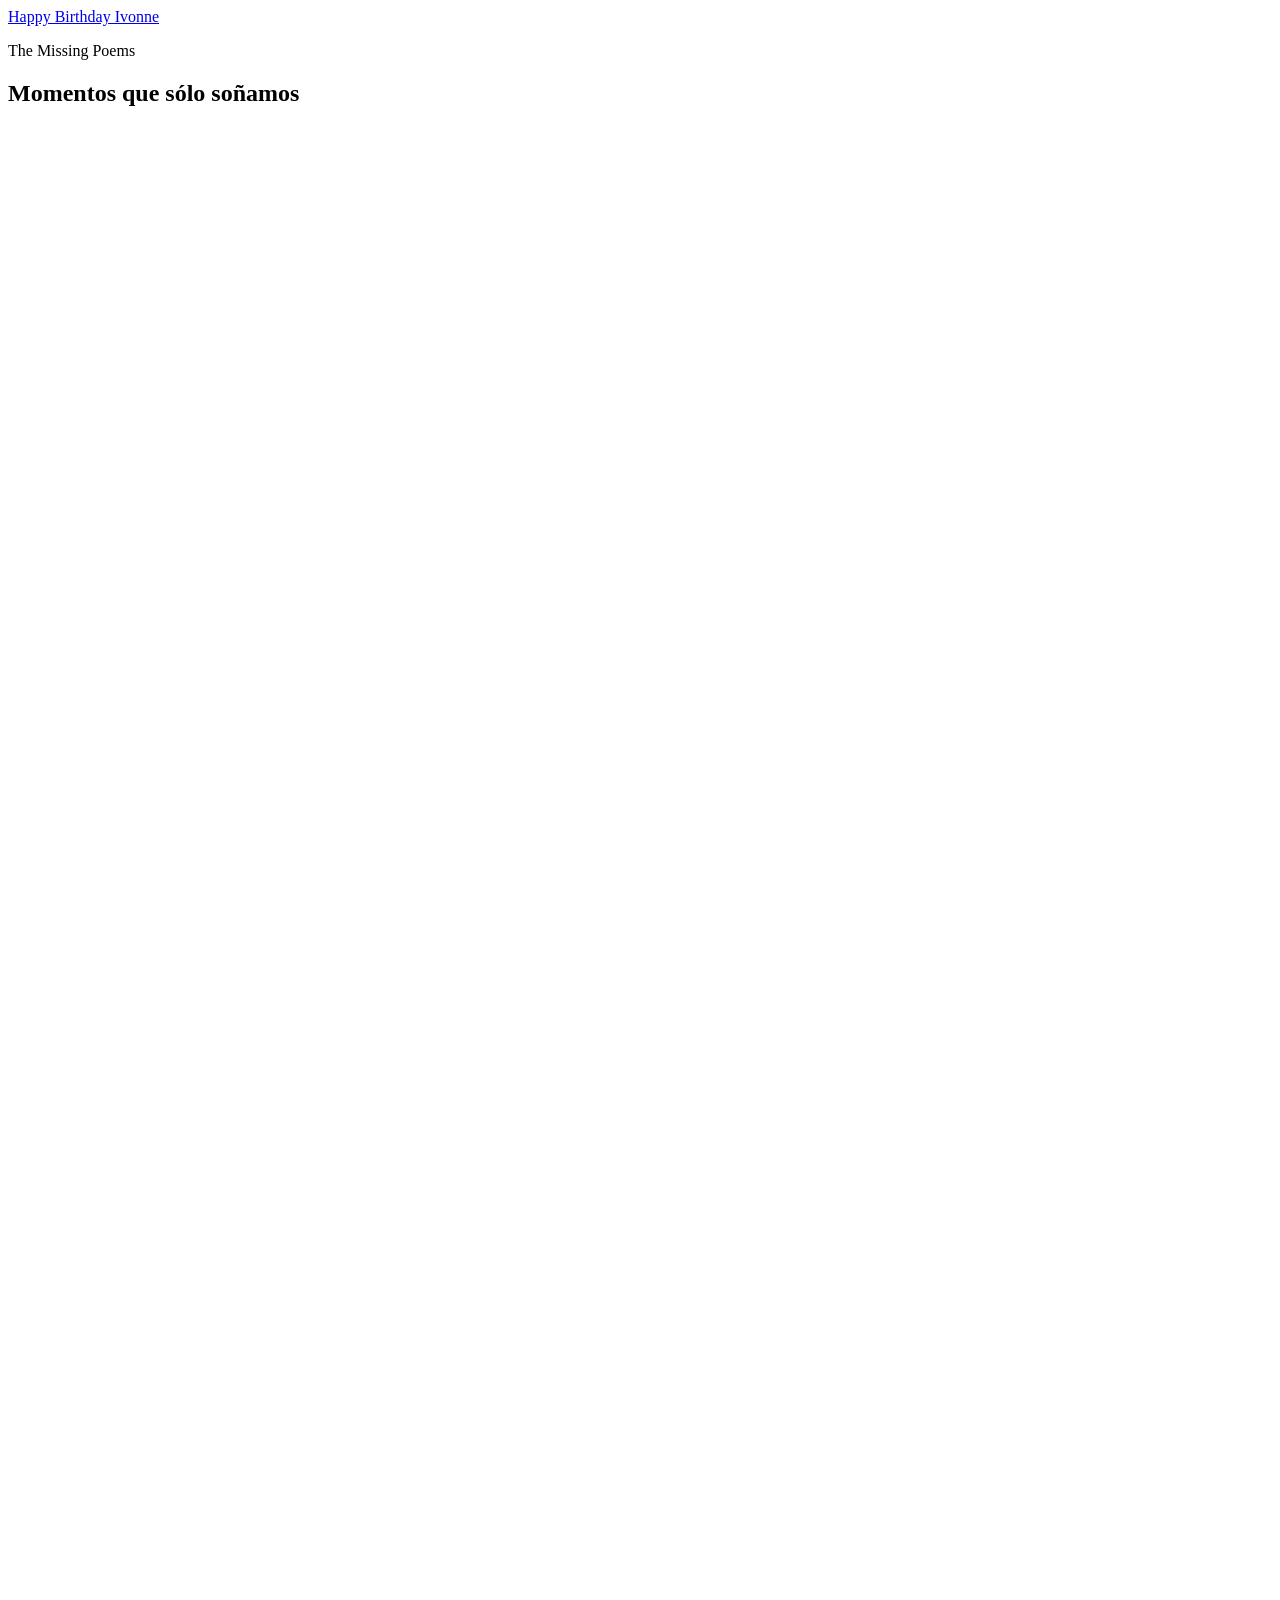
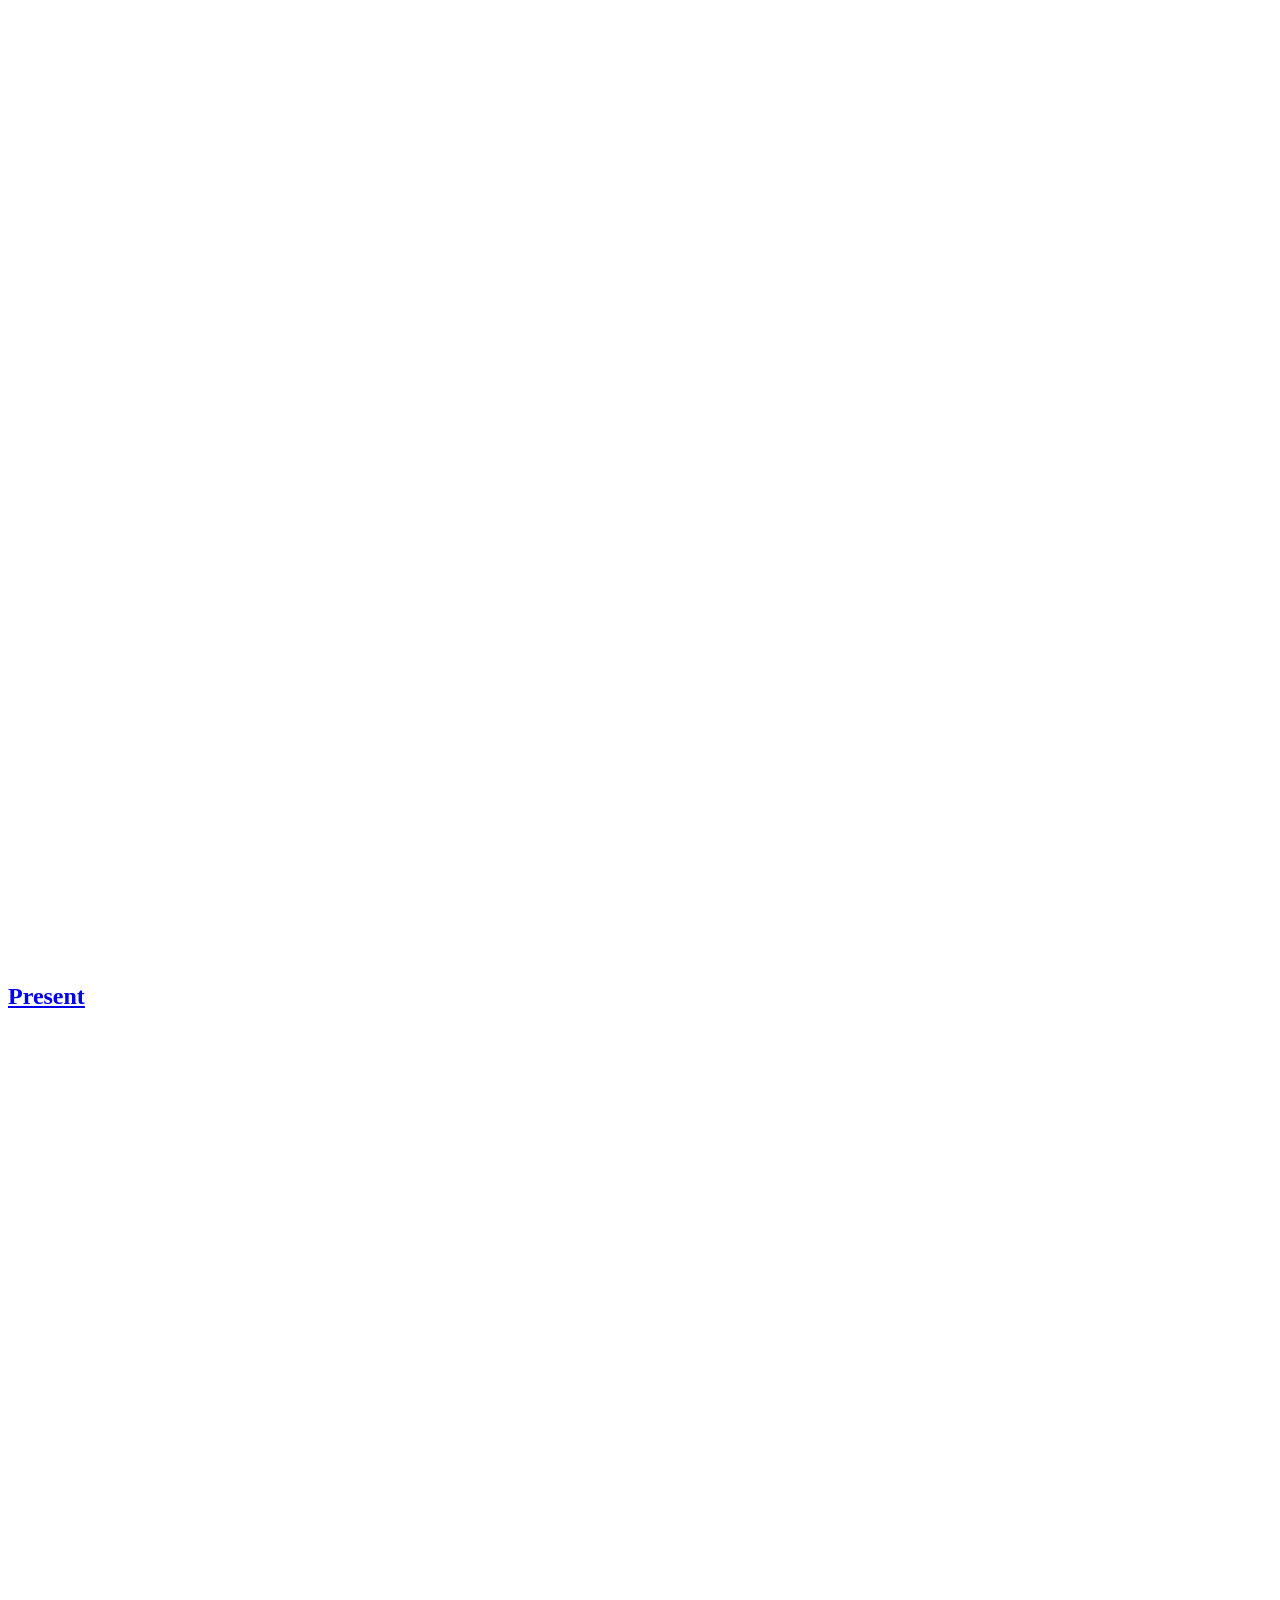
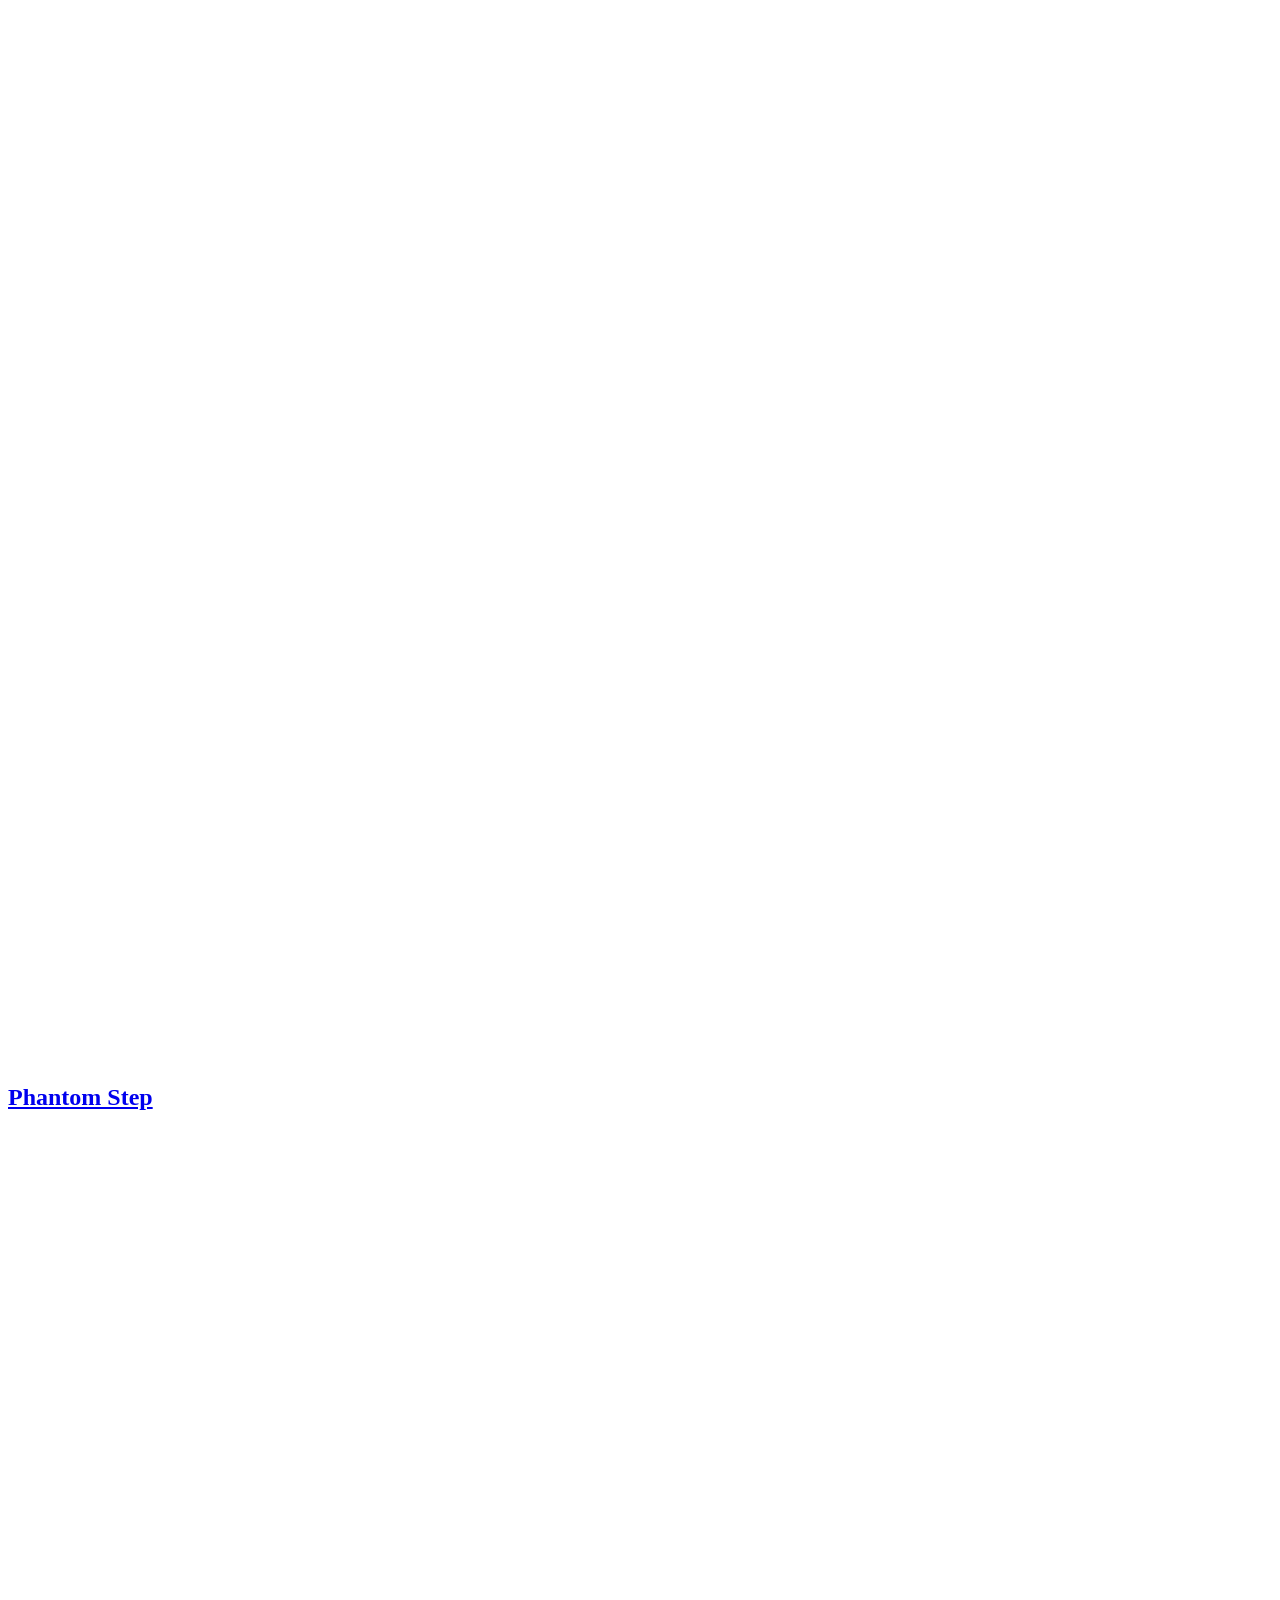
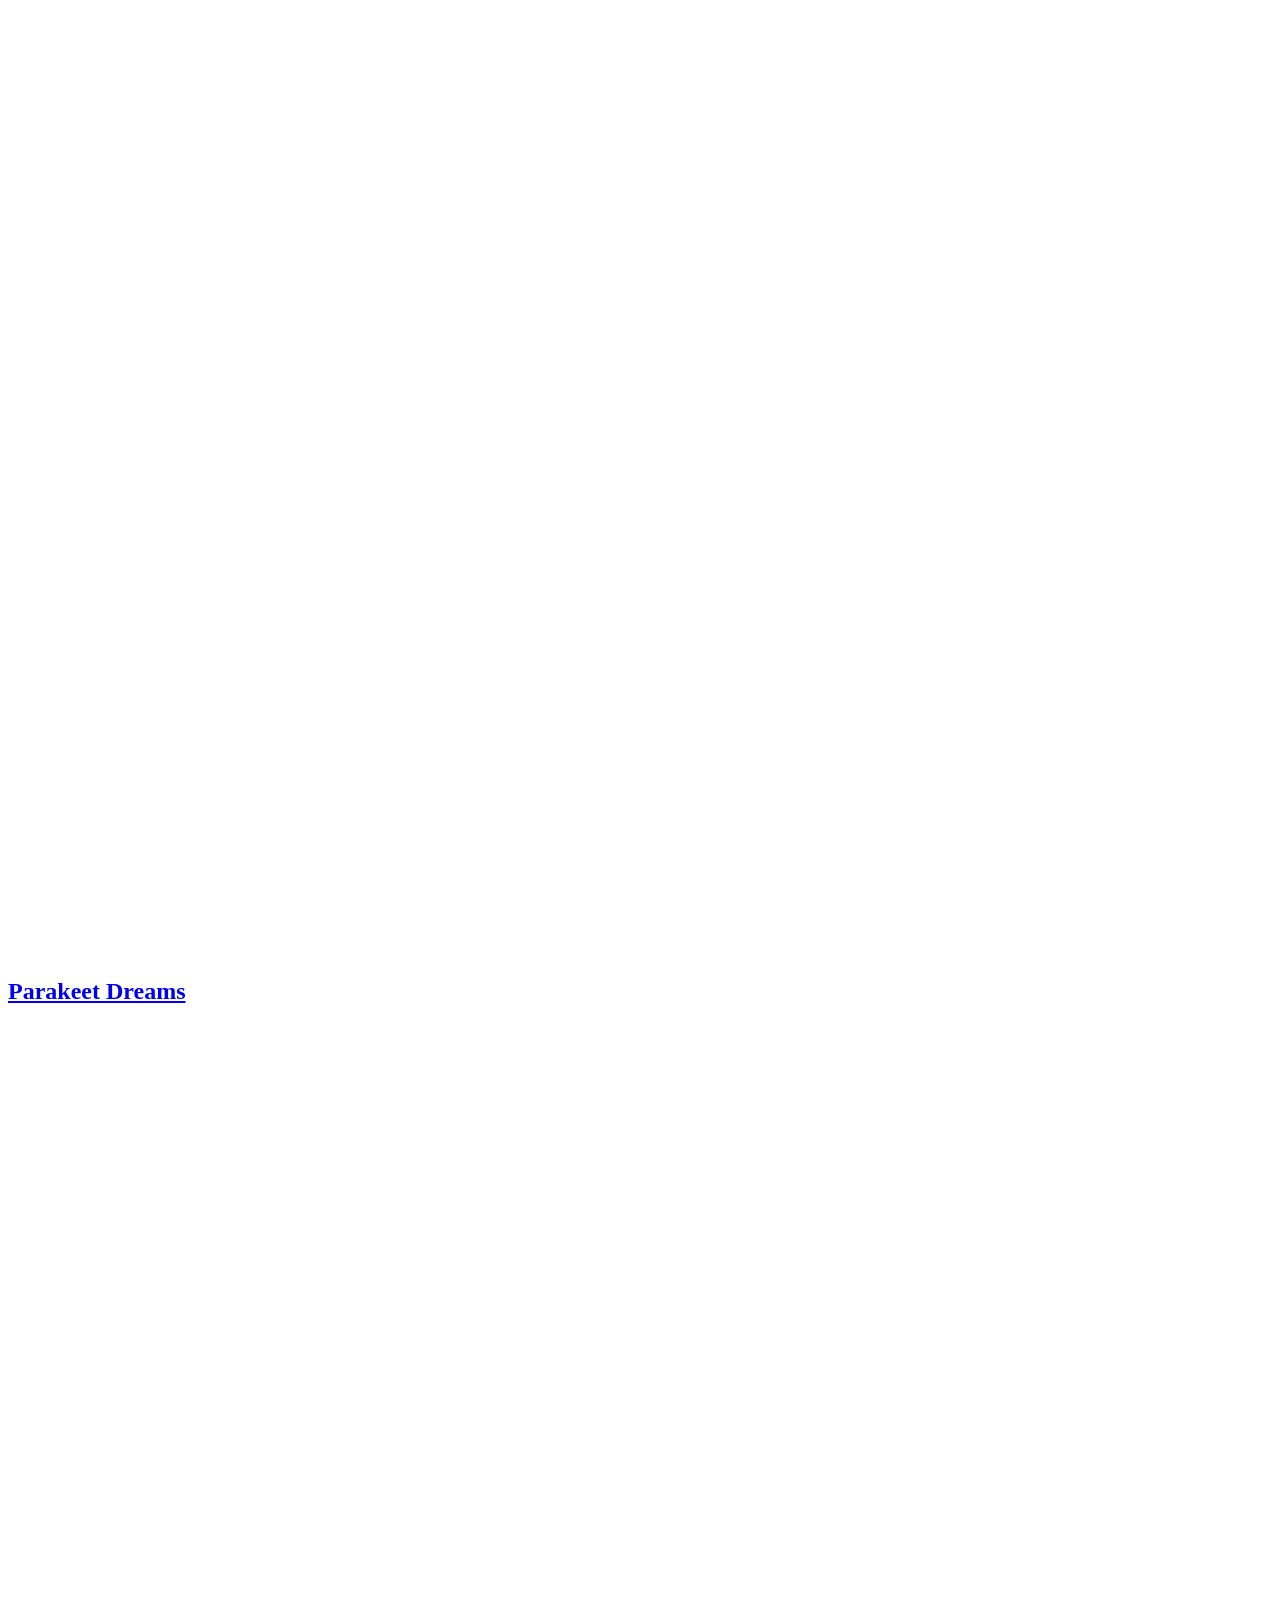
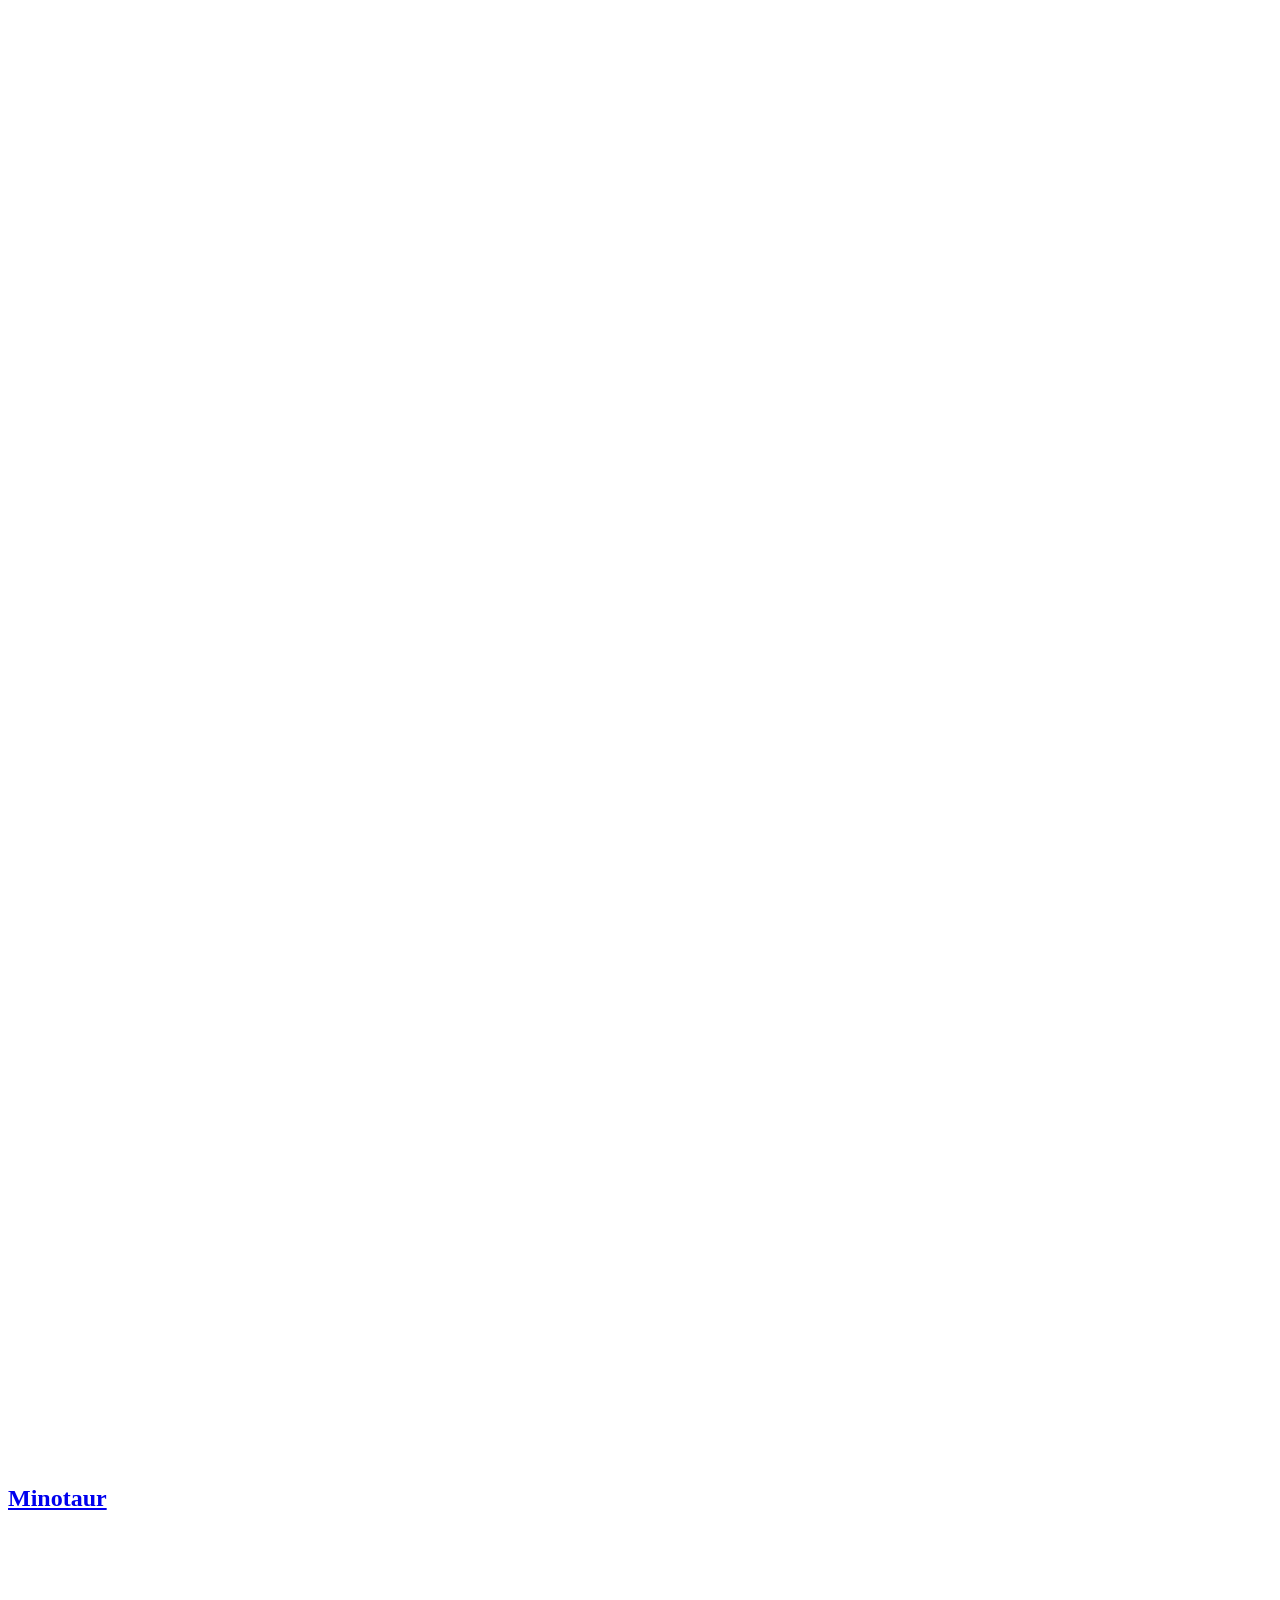
==== commit bb588eb4: "Updated from Publii" ====
--- a/index.html
+++ b/index.html
@@ -1,3 +1,152 @@
-<!DOCTYPE html><html lang="en-gb"><head><meta charset="utf-8"><meta http-equiv="X-UA-Compatible" content="IE=edge"><meta name="viewport" content="width=device-width,initial-scale=1"><title>Happy Birthday Ivonne</title><meta name="generator" content="Publii Open-Source CMS for Static Site"><link rel="canonical" href="https://happybirthdayivonne.com/"><link rel="alternate" type="application/atom+xml" href="https://happybirthdayivonne.com/feed.xml" title="Happy Birthday Ivonne - RSS"><link rel="alternate" type="application/json" href="https://happybirthdayivonne.com/feed.json" title="Happy Birthday Ivonne - JSON"><meta property="og:title" content="Happy Birthday Ivonne"><meta property="og:site_name" content="Happy Birthday Ivonne"><meta property="og:description" content=""><meta property="og:url" content="https://happybirthdayivonne.com/"><meta property="og:type" content="website"><link rel="stylesheet" href="https://happybirthdayivonne.com/assets/css/style.css?v=c08f8540d506d9aeff445ee3dbabb9d5"><script type="application/ld+json">{"@context":"http://schema.org","@type":"Organization","name":"Happy Birthday Ivonne","url":"https://happybirthdayivonne.com/"}</script><noscript><style>img[loading] {
+<!DOCTYPE html><html lang="en-gb"><head><meta charset="utf-8"><meta http-equiv="X-UA-Compatible" content="IE=edge"><meta name="viewport" content="width=device-width,initial-scale=1"><title>Happy Birthday Ivonne</title><meta name="generator" content="Publii Open-Source CMS for Static Site"><link rel="canonical" href="https://happybirthdayivonne.com/"><link rel="alternate" type="application/atom+xml" href="https://happybirthdayivonne.com/feed.xml" title="Happy Birthday Ivonne - RSS"><link rel="alternate" type="application/json" href="https://happybirthdayivonne.com/feed.json" title="Happy Birthday Ivonne - JSON"><meta property="og:title" content="Happy Birthday Ivonne"><meta property="og:site_name" content="Happy Birthday Ivonne"><meta property="og:description" content=""><meta property="og:url" content="https://happybirthdayivonne.com/"><meta property="og:type" content="website"><link rel="preload" href="https://happybirthdayivonne.com/assets/dynamic/fonts/aleo/aleo.woff2" as="font" type="font/woff2" crossorigin><link rel="preload" href="https://happybirthdayivonne.com/assets/dynamic/fonts/aleo/aleo-italic.woff2" as="font" type="font/woff2" crossorigin><link rel="stylesheet" href="https://happybirthdayivonne.com/assets/css/style.css?v=bf7412035ee790724bd0e796dd0a516f"><script type="application/ld+json">{"@context":"http://schema.org","@type":"Organization","name":"Happy Birthday Ivonne","url":"https://happybirthdayivonne.com/"}</script><noscript><style>img[loading] {
                     opacity: 1;
-                }</style></noscript></head><body class="home-template"><div class="container"><header class="header" id="js-header"><a href="https://happybirthdayivonne.com/" class="logo">Happy Birthday Ivonne</a></header><main><section class="hero wrapper"><p>The Missing Poems</p><h1>Momentos que sólo soñamos</h1></section><nav class="filter" aria-label="Content filters"><ul class="filter__button-group" role="group"><li><button class="filter__item is-active" data-filter="*" aria-pressed="true">All</button></li></ul></nav><section class="l-col l-col--3"><article class="c-card"><a href="https://happybirthdayivonne.com/test-post-2.html" class="c-card__link"><div class="c-card__header"><img src="https://happybirthdayivonne.com/media/posts/2/IMG_2793.jpg" srcset="https://happybirthdayivonne.com/media/posts/2/responsive/IMG_2793-xs.jpg 300w, https://happybirthdayivonne.com/media/posts/2/responsive/IMG_2793-sm.jpg 480w, https://happybirthdayivonne.com/media/posts/2/responsive/IMG_2793-md.jpg 768w, https://happybirthdayivonne.com/media/posts/2/responsive/IMG_2793-lg.jpg 1024w, https://happybirthdayivonne.com/media/posts/2/responsive/IMG_2793-xl.jpg 1360w, https://happybirthdayivonne.com/media/posts/2/responsive/IMG_2793-2xl.jpg 1600w, https://happybirthdayivonne.com/media/posts/2/responsive/IMG_2793-sm2.jpg 375w" sizes="(min-width: 75em) 25vw, (min-width: 56.25em) 33vw, (min-width: 37.5em) 50vw, 100vw" loading="lazy" height="4032" width="3024" alt=""></div><div class="c-card__body"><div class="c-card__text"><h2>Present</h2></div></div></a></article><article class="c-card"><a href="https://happybirthdayivonne.com/phantom-step.html" class="c-card__link"><div class="c-card__header"><img src="https://happybirthdayivonne.com/media/posts/3/IMG_9834-1.jpg" srcset="https://happybirthdayivonne.com/media/posts/3/responsive/IMG_9834-1-xs.jpg 300w, https://happybirthdayivonne.com/media/posts/3/responsive/IMG_9834-1-sm.jpg 480w, https://happybirthdayivonne.com/media/posts/3/responsive/IMG_9834-1-md.jpg 768w, https://happybirthdayivonne.com/media/posts/3/responsive/IMG_9834-1-lg.jpg 1024w, https://happybirthdayivonne.com/media/posts/3/responsive/IMG_9834-1-xl.jpg 1360w, https://happybirthdayivonne.com/media/posts/3/responsive/IMG_9834-1-2xl.jpg 1600w, https://happybirthdayivonne.com/media/posts/3/responsive/IMG_9834-1-sm2.jpg 375w" sizes="(min-width: 75em) 25vw, (min-width: 56.25em) 33vw, (min-width: 37.5em) 50vw, 100vw" loading="lazy" height="3230" width="2422" alt=""></div><div class="c-card__body"><div class="c-card__text"><h2>Phantom Step</h2></div></div></a></article><article class="c-card"><a href="https://happybirthdayivonne.com/parakeet-dreams.html" class="c-card__link"><div class="c-card__header"><img src="https://happybirthdayivonne.com/media/posts/6/20231121_154339.jpg" srcset="https://happybirthdayivonne.com/media/posts/6/responsive/20231121_154339-xs.jpg 300w, https://happybirthdayivonne.com/media/posts/6/responsive/20231121_154339-sm.jpg 480w, https://happybirthdayivonne.com/media/posts/6/responsive/20231121_154339-md.jpg 768w, https://happybirthdayivonne.com/media/posts/6/responsive/20231121_154339-lg.jpg 1024w, https://happybirthdayivonne.com/media/posts/6/responsive/20231121_154339-xl.jpg 1360w, https://happybirthdayivonne.com/media/posts/6/responsive/20231121_154339-2xl.jpg 1600w, https://happybirthdayivonne.com/media/posts/6/responsive/20231121_154339-sm2.jpg 375w" sizes="(min-width: 75em) 25vw, (min-width: 56.25em) 33vw, (min-width: 37.5em) 50vw, 100vw" loading="lazy" height="3024" width="3024" alt=""></div><div class="c-card__body"><div class="c-card__text"><h2>Parakeet Dreams</h2></div></div></a></article><article class="c-card"><a href="https://happybirthdayivonne.com/minotaur.html" class="c-card__link"><div class="c-card__header"><img src="https://happybirthdayivonne.com/media/posts/5/IMG_2708.jpg" srcset="https://happybirthdayivonne.com/media/posts/5/responsive/IMG_2708-xs.jpg 300w, https://happybirthdayivonne.com/media/posts/5/responsive/IMG_2708-sm.jpg 480w, https://happybirthdayivonne.com/media/posts/5/responsive/IMG_2708-md.jpg 768w, https://happybirthdayivonne.com/media/posts/5/responsive/IMG_2708-lg.jpg 1024w, https://happybirthdayivonne.com/media/posts/5/responsive/IMG_2708-xl.jpg 1360w, https://happybirthdayivonne.com/media/posts/5/responsive/IMG_2708-2xl.jpg 1600w, https://happybirthdayivonne.com/media/posts/5/responsive/IMG_2708-sm2.jpg 375w" sizes="(min-width: 75em) 25vw, (min-width: 56.25em) 33vw, (min-width: 37.5em) 50vw, 100vw" loading="lazy" height="3636" width="2727" alt=""></div><div class="c-card__body"><div class="c-card__text"><h2>Minotaur</h2></div></div></a></article><article class="c-card"><a href="https://happybirthdayivonne.com/gift.html" class="c-card__link"><div class="c-card__header"><img src="https://happybirthdayivonne.com/media/posts/4/PXL_20260917_204448981.jpg" srcset="https://happybirthdayivonne.com/media/posts/4/responsive/PXL_20260917_204448981-xs.jpg 300w, https://happybirthdayivonne.com/media/posts/4/responsive/PXL_20260917_204448981-sm.jpg 480w, https://happybirthdayivonne.com/media/posts/4/responsive/PXL_20260917_204448981-md.jpg 768w, https://happybirthdayivonne.com/media/posts/4/responsive/PXL_20260917_204448981-lg.jpg 1024w, https://happybirthdayivonne.com/media/posts/4/responsive/PXL_20260917_204448981-xl.jpg 1360w, https://happybirthdayivonne.com/media/posts/4/responsive/PXL_20260917_204448981-2xl.jpg 1600w, https://happybirthdayivonne.com/media/posts/4/responsive/PXL_20260917_204448981-sm2.jpg 375w" sizes="(min-width: 75em) 25vw, (min-width: 56.25em) 33vw, (min-width: 37.5em) 50vw, 100vw" loading="lazy" height="3000" width="2997" alt=""></div><div class="c-card__body"><div class="c-card__text"><h2>Gift</h2></div></div></a></article></section></main><footer class="footer"><div class="footer__copyright">© FJS 2026</div></footer></div><script defer="defer" src="https://happybirthdayivonne.com/assets/js/scripts.min.js?v=1762f7ab131e33a4eb8fb224822de245"></script><script>window.publiiThemeMenuConfig={mobileMenuMode:'sidebar',animationSpeed:300,submenuWidth: 'auto',doubleClickTime:500,mobileMenuExpandableSubmenus:true,relatedContainerForOverlayMenuSelector:'.navbar'};</script><script defer="defer" src="https://happybirthdayivonne.com/assets/js/isotope.pkgd.min.js?v=2afcff647ed260006faa71c8e779e8d4"></script><script>window.addEventListener("DOMContentLoaded",function(){var j=new Isotope(".l-col",{itemSelector:".c-card",percentPosition:true,layoutMode:"masonry",transitionDuration:"0.6s",masonry:{columnWidth:".c-card"}});var g=document.querySelector(".filter__button-group");if(g){g.addEventListener("click",function(i){if(!matchesSelector(i.target,"button")){return}var k=i.target.getAttribute("data-filter");j.arrange({filter:k})});var b=document.querySelectorAll(".filter__button-group");for(var c=0,e=b.length;c<e;c++){var d=b[c];h(d)}function h(i){i.addEventListener("click",function(k){if(!matchesSelector(k.target,"button")){return}var m=i.querySelector(".is-active");if(m){m.classList.remove("is-active");m.setAttribute("aria-pressed","false")}k.target.classList.add("is-active");k.target.setAttribute("aria-pressed","true")})}}var a=document.querySelector(".l-col");var f=document.querySelectorAll(".c-card");a.classList.add("is-visible");j.revealItemElements(f)});</script><script>/*<![CDATA[*/var images=document.querySelectorAll("img[loading]");for(var i=0;i<images.length;i++){if(images[i].complete){images[i].classList.add("is-loaded")}else{images[i].addEventListener("load",function(){this.classList.add("is-loaded")},false)}};/*]]>*/</script></body></html>+                }</style></noscript></head><body class="home-template"><div class="container"><header class="header" id="js-header"><a href="https://happybirthdayivonne.com/" class="logo">Happy Birthday Ivonne</a></header><main><section class="hero wrapper"><p>The Missing Poems</p><h1>Momentos que sólo soñamos</h1></section><section class="l-col l-col--3"><article class="c-card"><a href="https://happybirthdayivonne.com/test-post-2.html" class="c-card__link"><div class="c-card__header"><img src="https://happybirthdayivonne.com/media/posts/2/IMG_2793.jpg" srcset="https://happybirthdayivonne.com/media/posts/2/responsive/IMG_2793-xs.jpg 300w, https://happybirthdayivonne.com/media/posts/2/responsive/IMG_2793-sm.jpg 480w, https://happybirthdayivonne.com/media/posts/2/responsive/IMG_2793-md.jpg 768w, https://happybirthdayivonne.com/media/posts/2/responsive/IMG_2793-lg.jpg 1024w, https://happybirthdayivonne.com/media/posts/2/responsive/IMG_2793-xl.jpg 1360w, https://happybirthdayivonne.com/media/posts/2/responsive/IMG_2793-2xl.jpg 1600w, https://happybirthdayivonne.com/media/posts/2/responsive/IMG_2793-sm2.jpg 375w" sizes="(min-width: 75em) 25vw, (min-width: 56.25em) 33vw, (min-width: 37.5em) 50vw, 100vw" loading="lazy" height="4032" width="3024" alt=""></div><div class="c-card__body"><div class="c-card__text"><h2>Present</h2></div></div></a></article><article class="c-card"><a href="https://happybirthdayivonne.com/phantom-step.html" class="c-card__link"><div class="c-card__header"><img src="https://happybirthdayivonne.com/media/posts/3/IMG_9834-1.jpg" srcset="https://happybirthdayivonne.com/media/posts/3/responsive/IMG_9834-1-xs.jpg 300w, https://happybirthdayivonne.com/media/posts/3/responsive/IMG_9834-1-sm.jpg 480w, https://happybirthdayivonne.com/media/posts/3/responsive/IMG_9834-1-md.jpg 768w, https://happybirthdayivonne.com/media/posts/3/responsive/IMG_9834-1-lg.jpg 1024w, https://happybirthdayivonne.com/media/posts/3/responsive/IMG_9834-1-xl.jpg 1360w, https://happybirthdayivonne.com/media/posts/3/responsive/IMG_9834-1-2xl.jpg 1600w, https://happybirthdayivonne.com/media/posts/3/responsive/IMG_9834-1-sm2.jpg 375w" sizes="(min-width: 75em) 25vw, (min-width: 56.25em) 33vw, (min-width: 37.5em) 50vw, 100vw" loading="lazy" height="3230" width="2422" alt=""></div><div class="c-card__body"><div class="c-card__text"><h2>Phantom Step</h2></div></div></a></article><article class="c-card"><a href="https://happybirthdayivonne.com/parakeet-dreams.html" class="c-card__link"><div class="c-card__header"><img src="https://happybirthdayivonne.com/media/posts/6/20231121_154339.jpg" srcset="https://happybirthdayivonne.com/media/posts/6/responsive/20231121_154339-xs.jpg 300w, https://happybirthdayivonne.com/media/posts/6/responsive/20231121_154339-sm.jpg 480w, https://happybirthdayivonne.com/media/posts/6/responsive/20231121_154339-md.jpg 768w, https://happybirthdayivonne.com/media/posts/6/responsive/20231121_154339-lg.jpg 1024w, https://happybirthdayivonne.com/media/posts/6/responsive/20231121_154339-xl.jpg 1360w, https://happybirthdayivonne.com/media/posts/6/responsive/20231121_154339-2xl.jpg 1600w, https://happybirthdayivonne.com/media/posts/6/responsive/20231121_154339-sm2.jpg 375w" sizes="(min-width: 75em) 25vw, (min-width: 56.25em) 33vw, (min-width: 37.5em) 50vw, 100vw" loading="lazy" height="3024" width="3024" alt=""></div><div class="c-card__body"><div class="c-card__text"><h2>Parakeet Dreams</h2></div></div></a></article><article class="c-card"><a href="https://happybirthdayivonne.com/minotaur.html" class="c-card__link"><div class="c-card__header"><img src="https://happybirthdayivonne.com/media/posts/5/IMG_2708.jpg" srcset="https://happybirthdayivonne.com/media/posts/5/responsive/IMG_2708-xs.jpg 300w, https://happybirthdayivonne.com/media/posts/5/responsive/IMG_2708-sm.jpg 480w, https://happybirthdayivonne.com/media/posts/5/responsive/IMG_2708-md.jpg 768w, https://happybirthdayivonne.com/media/posts/5/responsive/IMG_2708-lg.jpg 1024w, https://happybirthdayivonne.com/media/posts/5/responsive/IMG_2708-xl.jpg 1360w, https://happybirthdayivonne.com/media/posts/5/responsive/IMG_2708-2xl.jpg 1600w, https://happybirthdayivonne.com/media/posts/5/responsive/IMG_2708-sm2.jpg 375w" sizes="(min-width: 75em) 25vw, (min-width: 56.25em) 33vw, (min-width: 37.5em) 50vw, 100vw" loading="lazy" height="3636" width="2727" alt=""></div><div class="c-card__body"><div class="c-card__text"><h2>Minotaur</h2></div></div></a></article><article class="c-card"><a href="https://happybirthdayivonne.com/gift.html" class="c-card__link"><div class="c-card__header"><img src="https://happybirthdayivonne.com/media/posts/4/PXL_20260917_204448981.jpg" srcset="https://happybirthdayivonne.com/media/posts/4/responsive/PXL_20260917_204448981-xs.jpg 300w, https://happybirthdayivonne.com/media/posts/4/responsive/PXL_20260917_204448981-sm.jpg 480w, https://happybirthdayivonne.com/media/posts/4/responsive/PXL_20260917_204448981-md.jpg 768w, https://happybirthdayivonne.com/media/posts/4/responsive/PXL_20260917_204448981-lg.jpg 1024w, https://happybirthdayivonne.com/media/posts/4/responsive/PXL_20260917_204448981-xl.jpg 1360w, https://happybirthdayivonne.com/media/posts/4/responsive/PXL_20260917_204448981-2xl.jpg 1600w, https://happybirthdayivonne.com/media/posts/4/responsive/PXL_20260917_204448981-sm2.jpg 375w" sizes="(min-width: 75em) 25vw, (min-width: 56.25em) 33vw, (min-width: 37.5em) 50vw, 100vw" loading="lazy" height="3000" width="2997" alt=""></div><div class="c-card__body"><div class="c-card__text"><h2>Gift</h2></div></div></a></article></section></main><footer class="footer"><div class="footer__copyright">© FJS 2026</div></footer></div><script defer="defer" src="https://happybirthdayivonne.com/assets/js/scripts.min.js?v=1762f7ab131e33a4eb8fb224822de245"></script><script>window.publiiThemeMenuConfig={mobileMenuMode:'sidebar',animationSpeed:300,submenuWidth: 'auto',doubleClickTime:500,mobileMenuExpandableSubmenus:true,relatedContainerForOverlayMenuSelector:'.navbar'};</script><script defer="defer" src="https://happybirthdayivonne.com/assets/js/isotope.pkgd.min.js?v=2afcff647ed260006faa71c8e779e8d4"></script><script>window.addEventListener("DOMContentLoaded",function(){var j=new Isotope(".l-col",{itemSelector:".c-card",percentPosition:true,layoutMode:"masonry",transitionDuration:"0.6s",masonry:{columnWidth:".c-card"}});var g=document.querySelector(".filter__button-group");if(g){g.addEventListener("click",function(i){if(!matchesSelector(i.target,"button")){return}var k=i.target.getAttribute("data-filter");j.arrange({filter:k})});var b=document.querySelectorAll(".filter__button-group");for(var c=0,e=b.length;c<e;c++){var d=b[c];h(d)}function h(i){i.addEventListener("click",function(k){if(!matchesSelector(k.target,"button")){return}var m=i.querySelector(".is-active");if(m){m.classList.remove("is-active");m.setAttribute("aria-pressed","false")}k.target.classList.add("is-active");k.target.setAttribute("aria-pressed","true")})}}var a=document.querySelector(".l-col");var f=document.querySelectorAll(".c-card");a.classList.add("is-visible");j.revealItemElements(f)});</script><script>/*<![CDATA[*/var images=document.querySelectorAll("img[loading]");for(var i=0;i<images.length;i++){if(images[i].complete){images[i].classList.add("is-loaded")}else{images[i].addEventListener("load",function(){this.classList.add("is-loaded")},false)}};/*]]>*/</script><style>.poem-navigation {
+  display: grid;
+  grid-template-columns: 1fr auto 1fr;
+  align-items: center;
+  gap: 20px;
+  margin: 65px 0 25px;
+  padding: 25px 0;
+  border-top: 1px solid #E2D5E2;
+  font-family: Georgia, serif;
+}
+
+.poem-navigation a {
+  color: #542B55;
+  text-decoration: none;
+  transition: color .2s ease;
+}
+
+.poem-navigation a:hover {
+  color: #A77B9D;
+}
+
+.poem-navigation .nav-label {
+  display: block;
+  font-family: Arial, sans-serif;
+  font-size: 10px;
+  letter-spacing: 1.4px;
+  text-transform: uppercase;
+  color: #9A8099;
+  margin-bottom: 7px;
+}
+
+.poem-navigation .nav-title {
+  display: block;
+  font-size: 16px;
+  line-height: 1.5;
+}
+
+.poem-navigation .nav-all {
+  font-size: 13px;
+  color: #795878;
+  text-align: center;
+  white-space: nowrap;
+}
+
+.poem-navigation .nav-next {
+  text-align: right;
+}
+
+@media (max-width: 520px) {
+  .poem-navigation {
+    grid-template-columns: 1fr 1fr;
+    gap: 20px 12px;
+  }
+
+  .poem-navigation .nav-all {
+    grid-column: 1 / -1;
+    grid-row: 2;
+    padding-top: 8px;
+  }
+
+  .poem-navigation .nav-title {
+    font-size: 14px;
+  }
+}</style><script>(function () {
+  async function addPoemNavigation() {
+    const footer = document.querySelector(
+      ".post-template .content__footer"
+    );
+    if (!footer) return;
+
+    try {
+      const response = await fetch("/feed.json");
+      if (!response.ok) return;
+
+      const feed = await response.json();
+      const poems = feed.items.slice().reverse();
+      const current = window.location.pathname;
+
+      const index = poems.findIndex(poem =>
+        new URL(poem.url, window.location.origin)
+          .pathname === current
+      );
+
+      if (index === -1) return;
+
+      const nav = document.createElement("nav");
+      nav.className = "poem-navigation";
+      nav.setAttribute(
+        "aria-label",
+        "Navigate between poems"
+      );
+
+      function link(poem, label, className) {
+        const a = document.createElement("a");
+        a.href = poem.url;
+        a.className = className;
+
+        const small = document.createElement("span");
+        small.className = "nav-label";
+        small.textContent = label;
+
+        const title = document.createElement("span");
+        title.className = "nav-title";
+        title.textContent = poem.title;
+
+        a.append(small, title);
+        return a;
+      }
+
+      if (index > 0) {
+        nav.appendChild(link(
+          poems[index - 1],
+          "← Previous poem",
+          "nav-prev"
+        ));
+      } else {
+        nav.appendChild(document.createElement("span"));
+      }
+
+      const all = document.createElement("a");
+      all.href = "/";
+      all.className = "nav-all";
+      all.textContent = "✦  All poems  ✦";
+      nav.appendChild(all);
+
+      if (index < poems.length - 1) {
+        nav.appendChild(link(
+          poems[index + 1],
+          "Next poem →",
+          "nav-next"
+        ));
+      } else {
+        nav.appendChild(document.createElement("span"));
+      }
+
+      footer.appendChild(nav);
+    } catch (error) {
+      console.warn("Poem navigation unavailable", error);
+    }
+  }
+
+  if (document.readyState === "loading") {
+    document.addEventListener(
+      "DOMContentLoaded",
+      addPoemNavigation
+    );
+  } else {
+    addPoemNavigation();
+  }
+})();</script><p style="color: #542B55; text-align: center;">Navigation test</p></body></html>
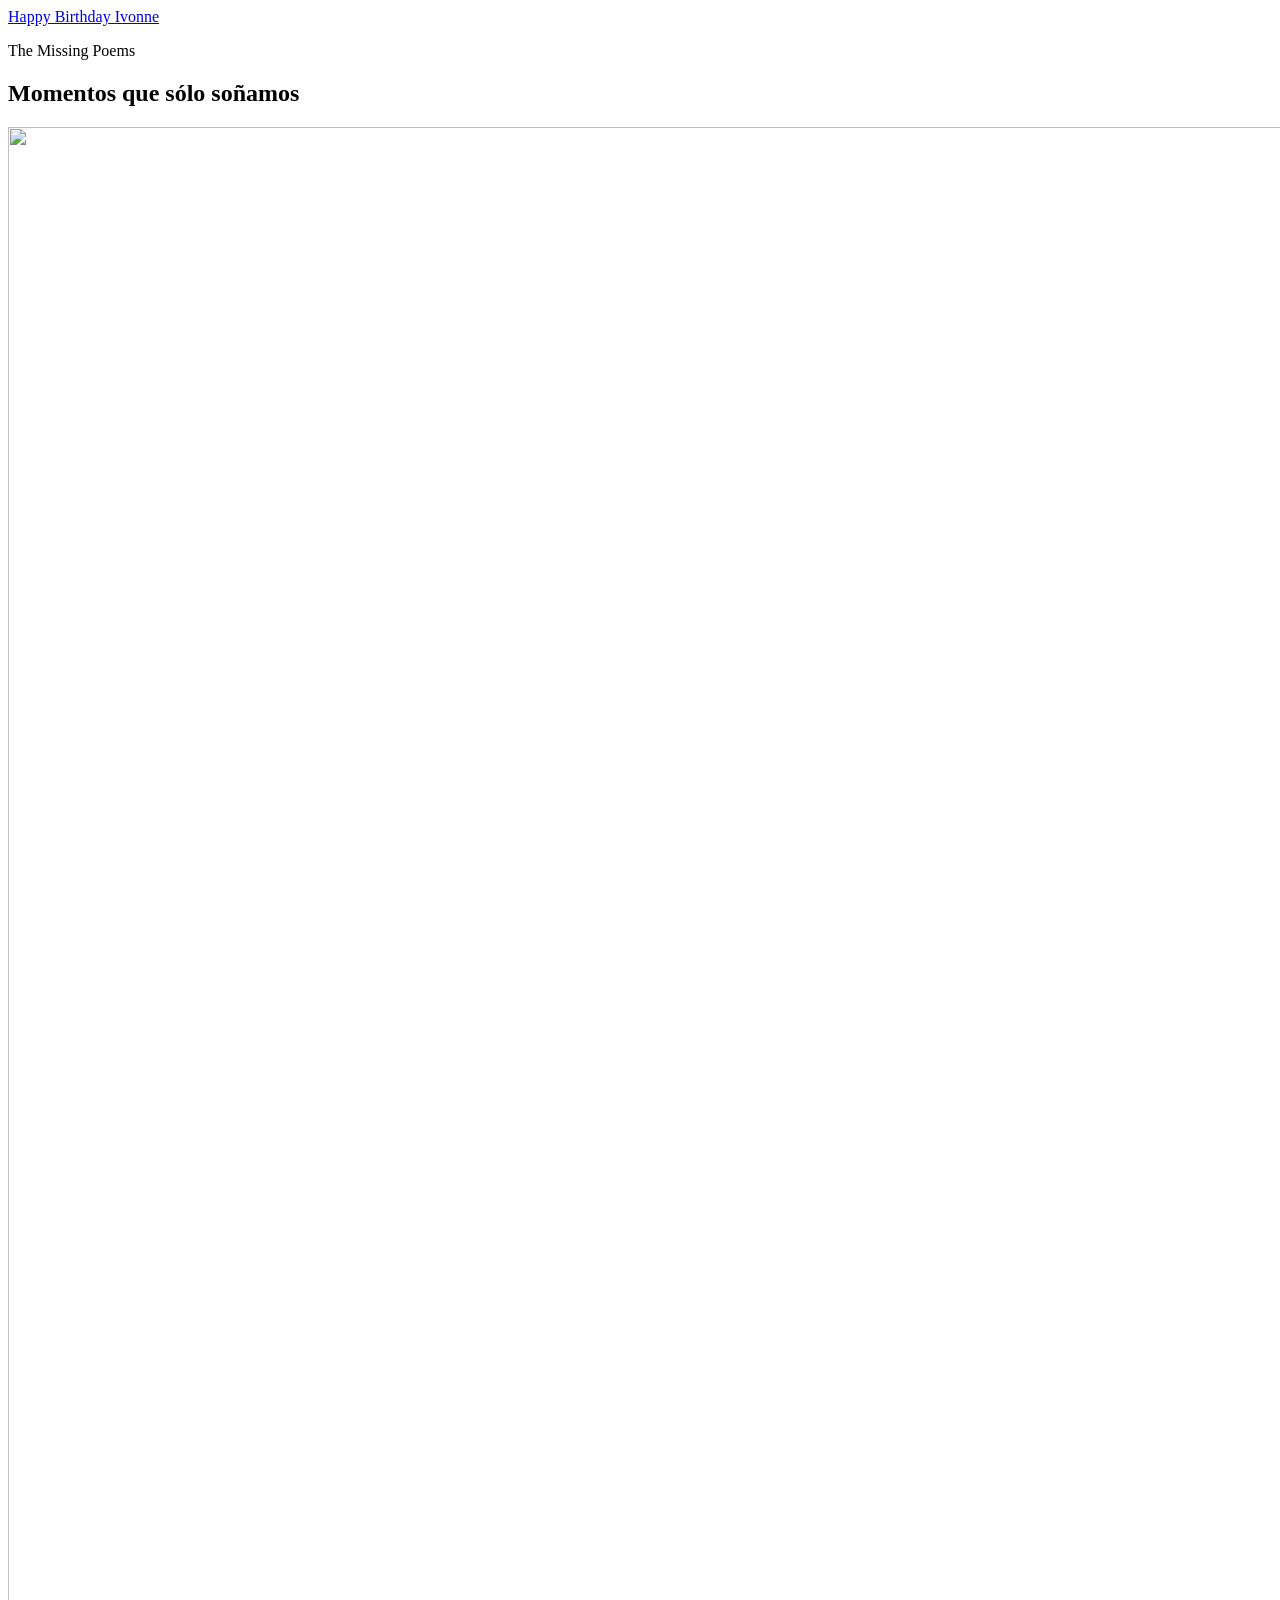
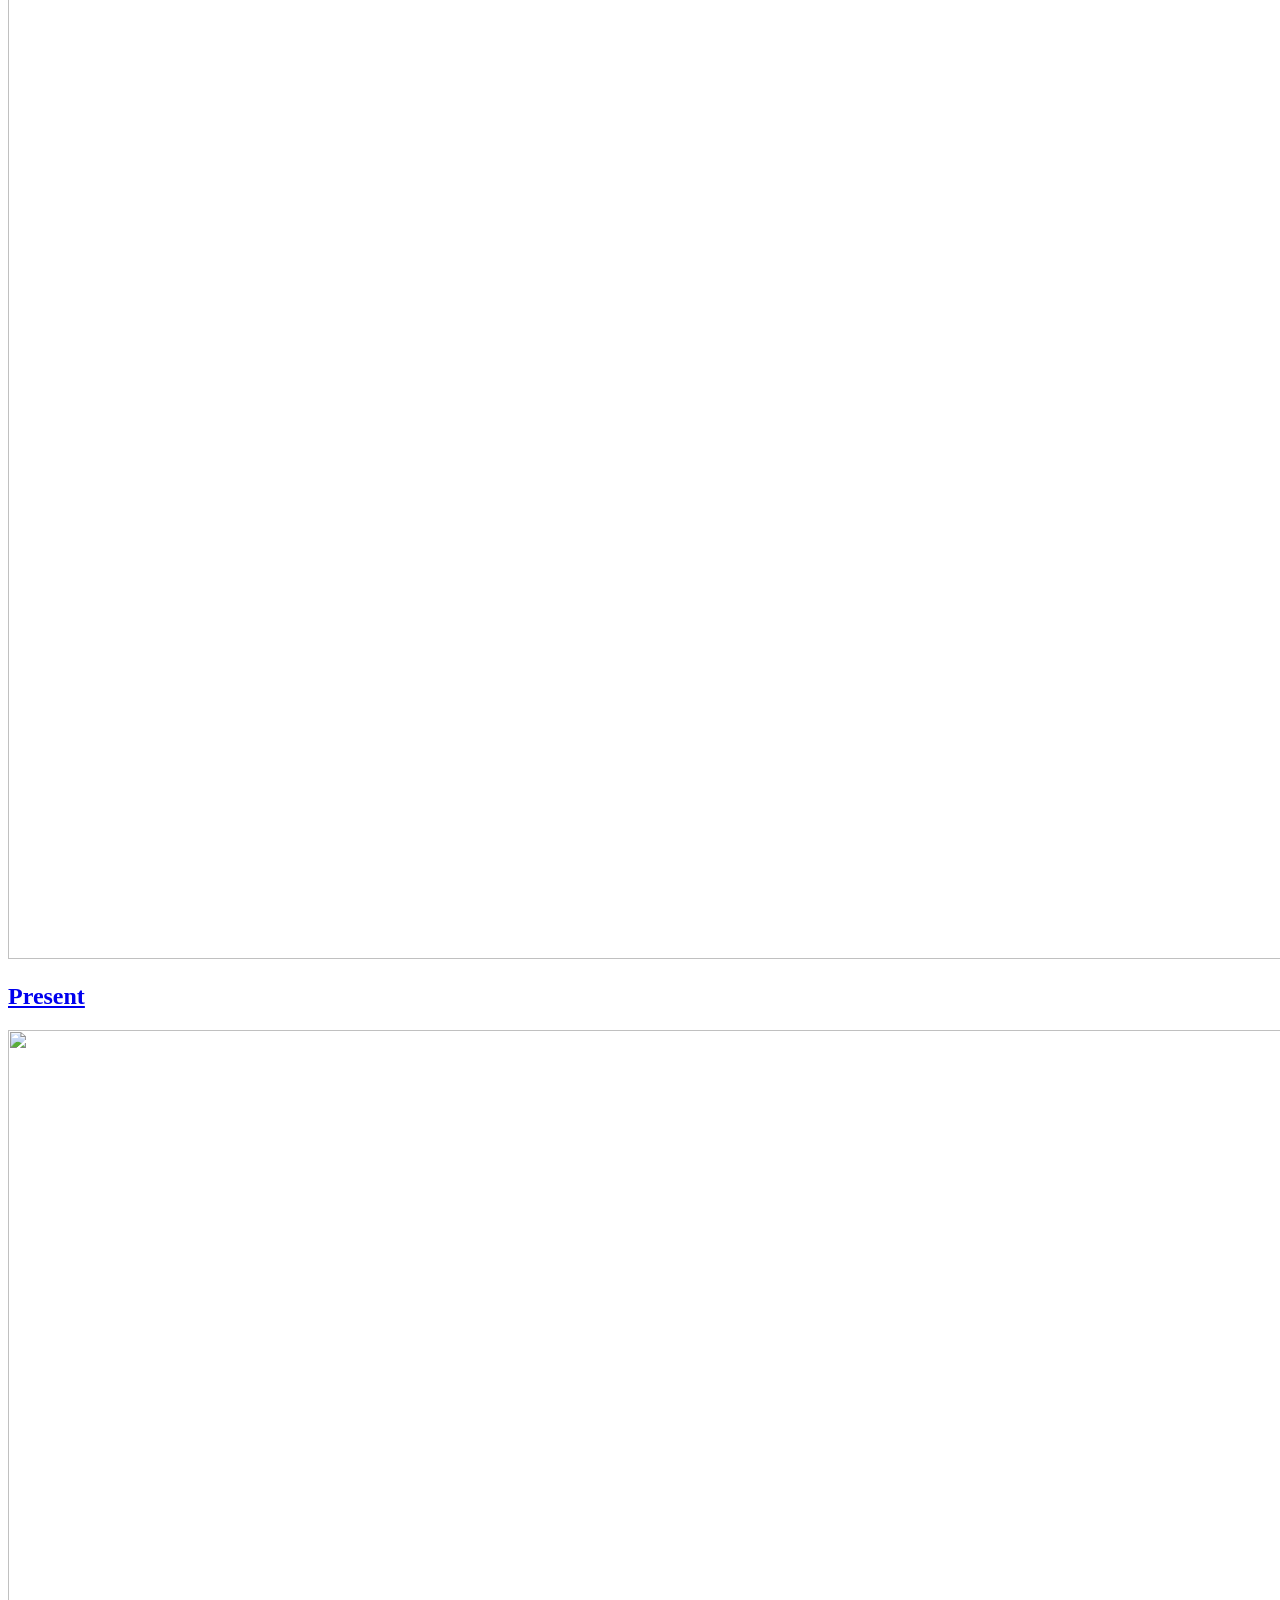
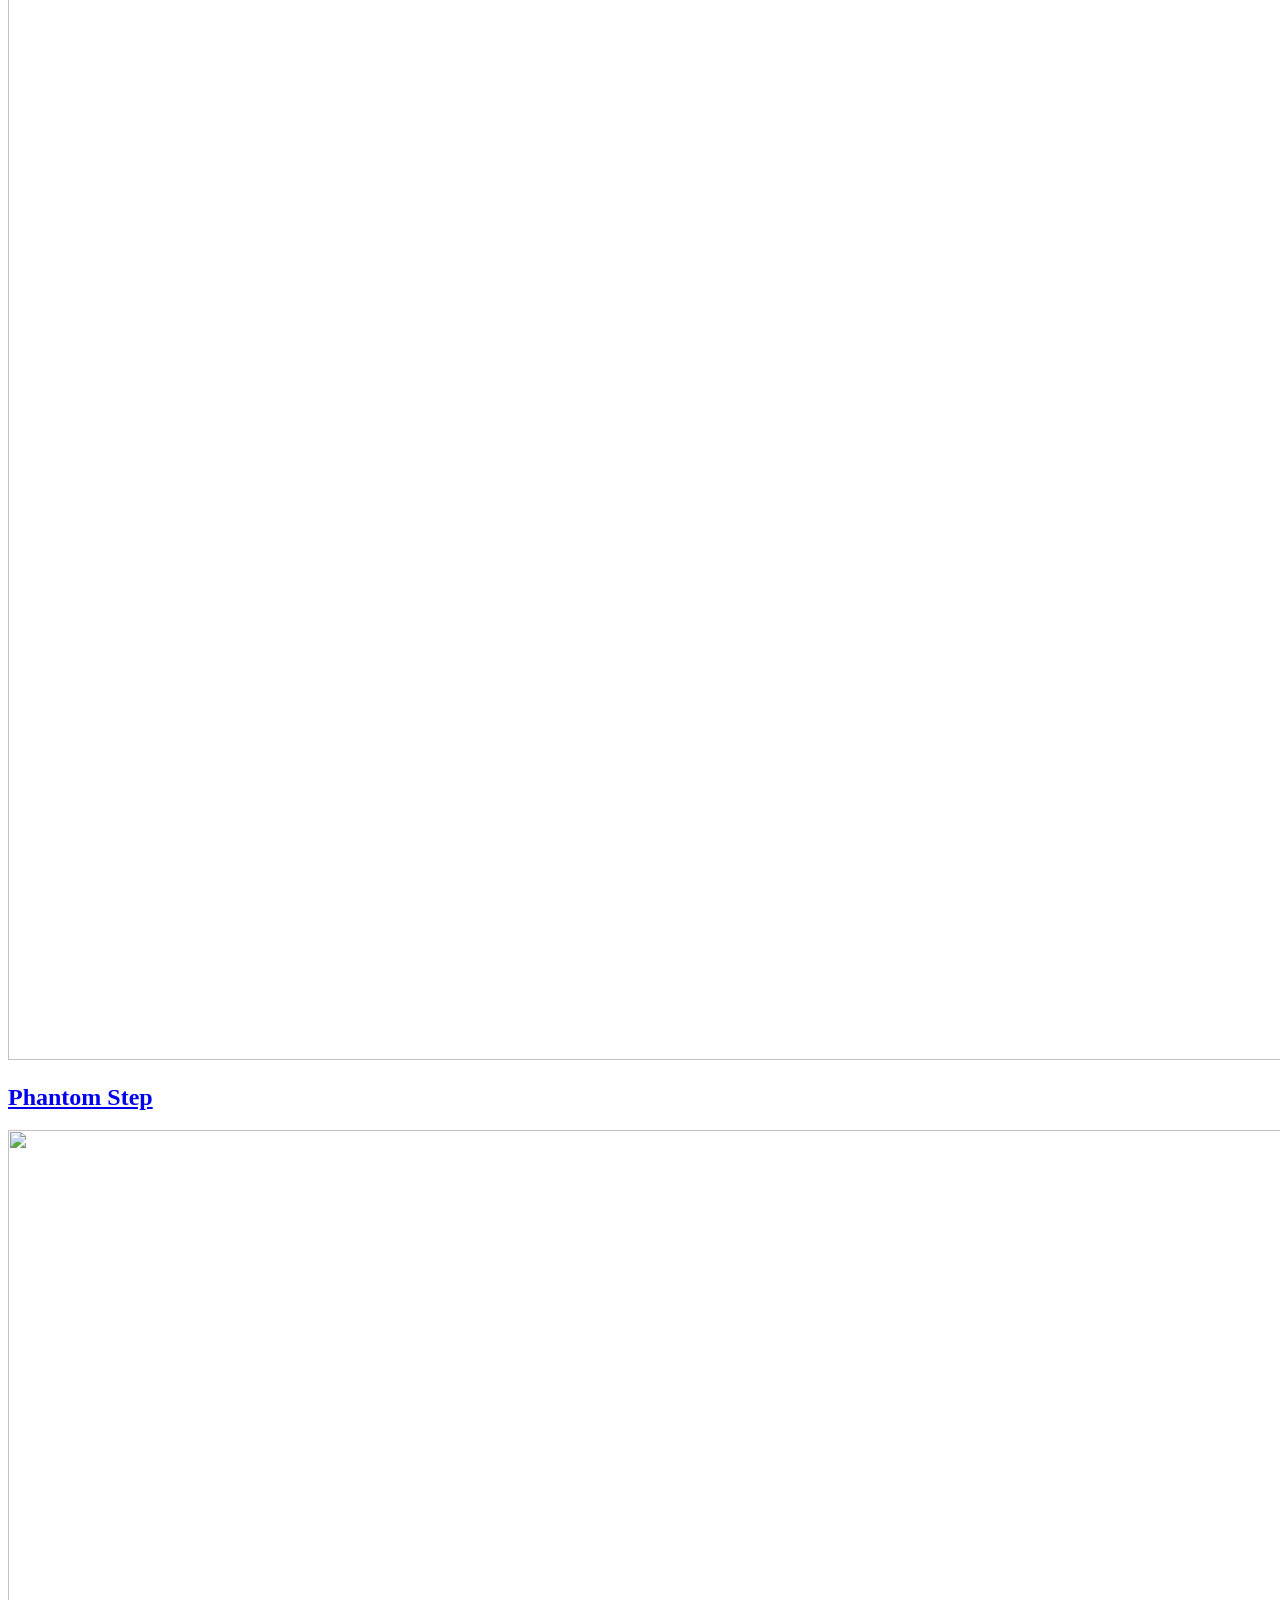
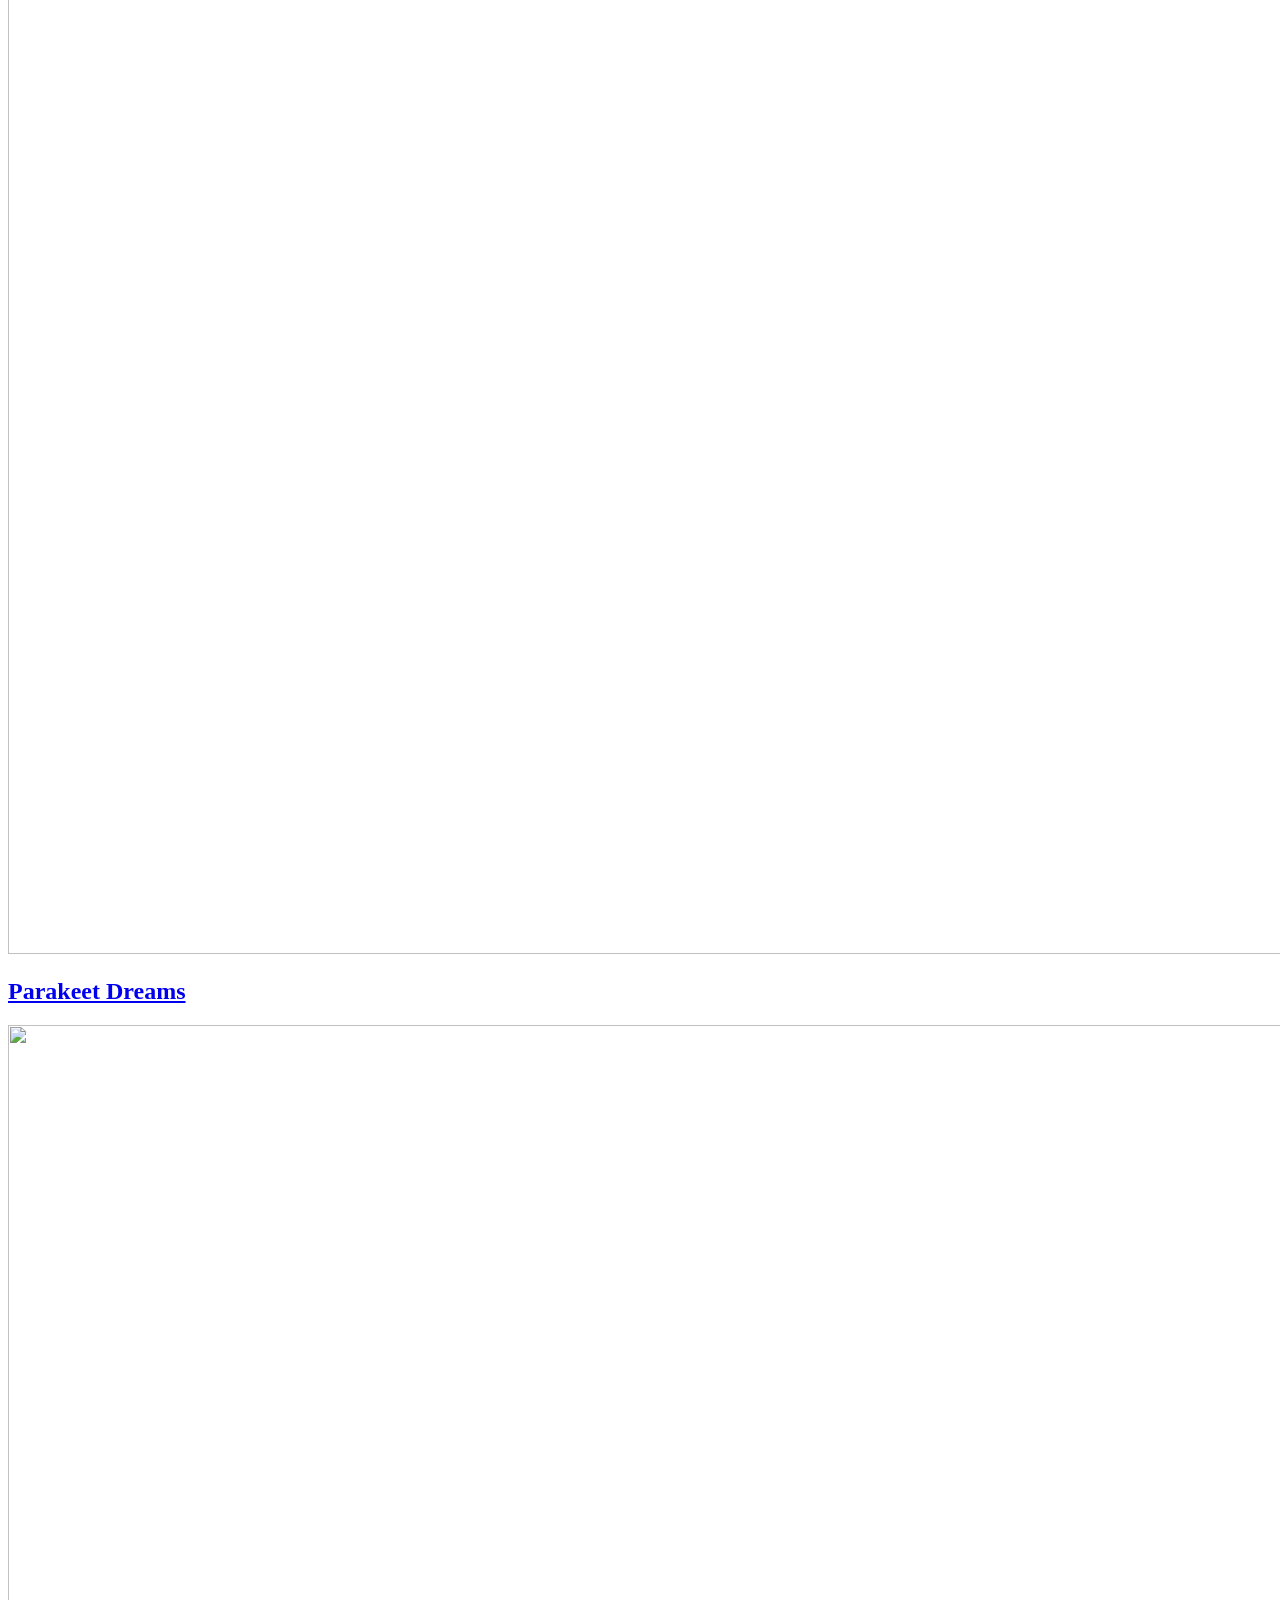
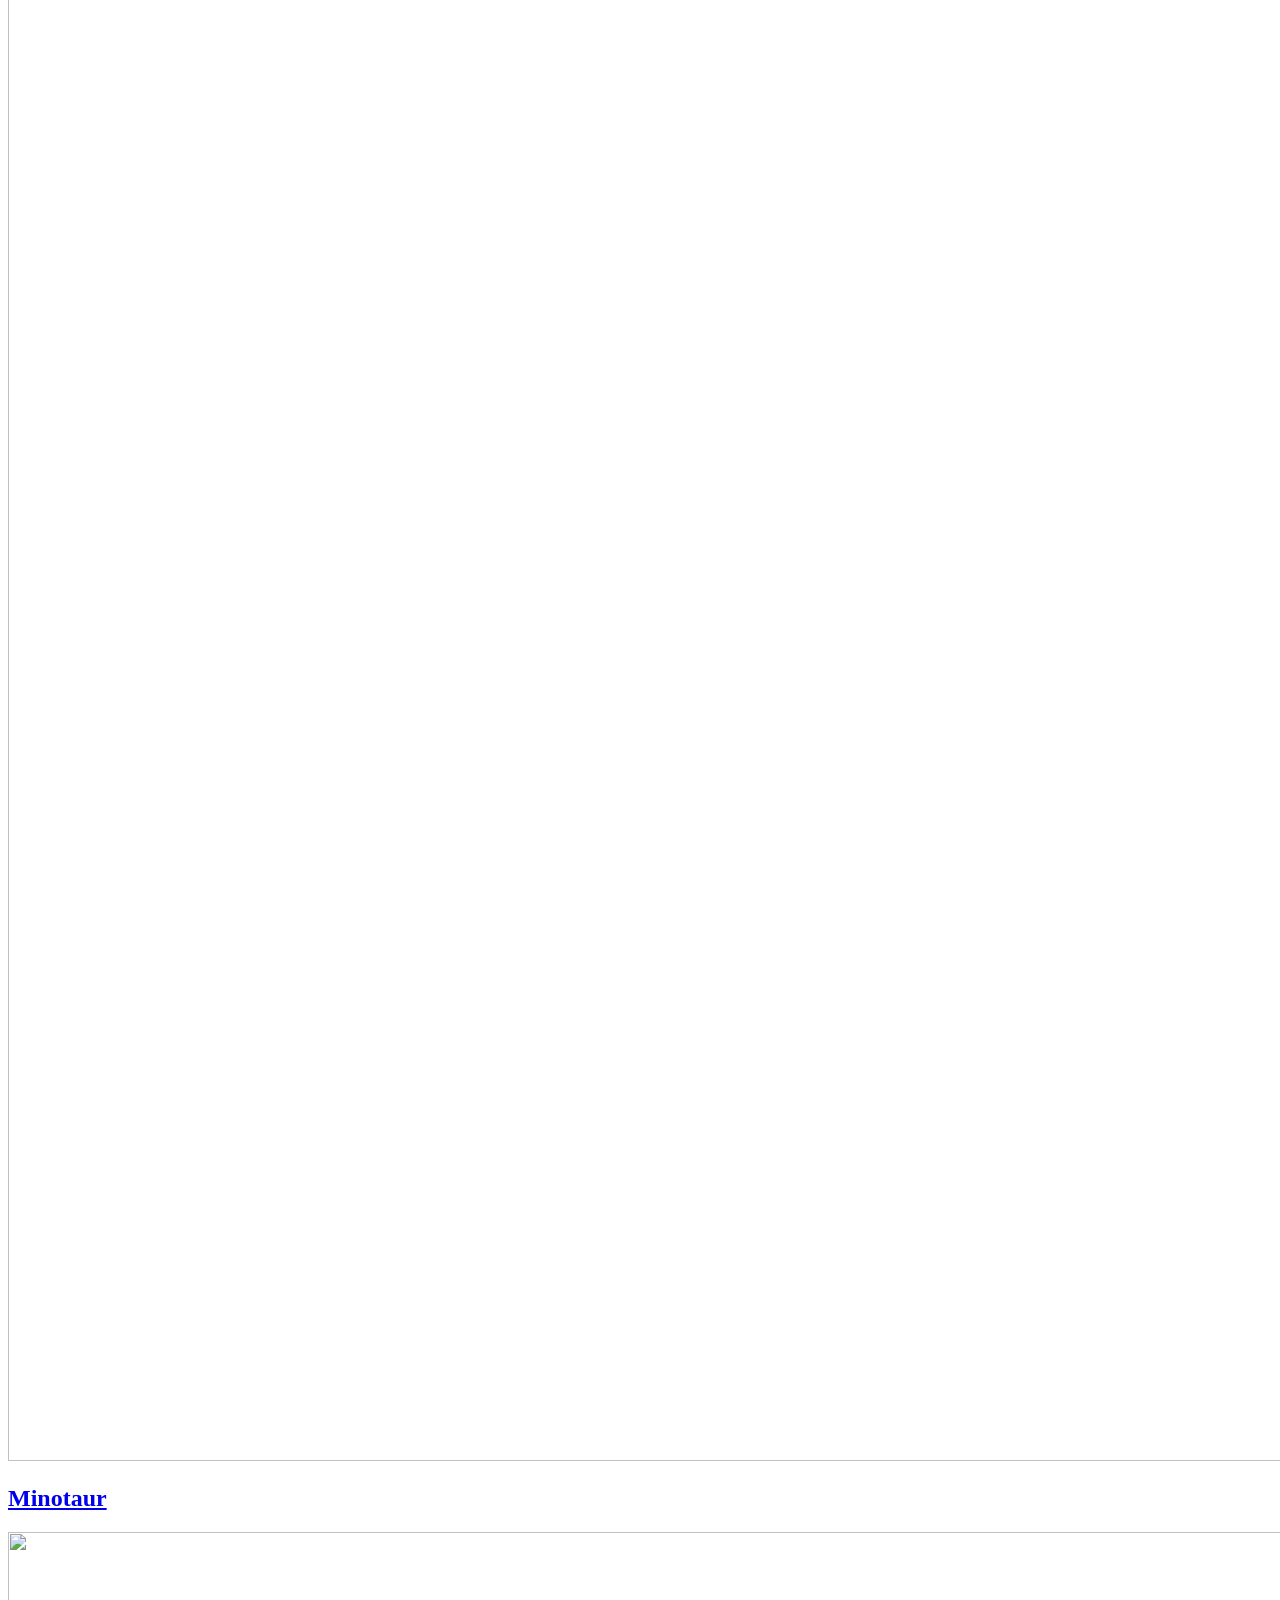
==== commit 7fe40fad: "Updated from Publii" ====
--- a/index.html
+++ b/index.html
@@ -1,152 +1,132 @@
 <!DOCTYPE html><html lang="en-gb"><head><meta charset="utf-8"><meta http-equiv="X-UA-Compatible" content="IE=edge"><meta name="viewport" content="width=device-width,initial-scale=1"><title>Happy Birthday Ivonne</title><meta name="generator" content="Publii Open-Source CMS for Static Site"><link rel="canonical" href="https://happybirthdayivonne.com/"><link rel="alternate" type="application/atom+xml" href="https://happybirthdayivonne.com/feed.xml" title="Happy Birthday Ivonne - RSS"><link rel="alternate" type="application/json" href="https://happybirthdayivonne.com/feed.json" title="Happy Birthday Ivonne - JSON"><meta property="og:title" content="Happy Birthday Ivonne"><meta property="og:site_name" content="Happy Birthday Ivonne"><meta property="og:description" content=""><meta property="og:url" content="https://happybirthdayivonne.com/"><meta property="og:type" content="website"><link rel="preload" href="https://happybirthdayivonne.com/assets/dynamic/fonts/aleo/aleo.woff2" as="font" type="font/woff2" crossorigin><link rel="preload" href="https://happybirthdayivonne.com/assets/dynamic/fonts/aleo/aleo-italic.woff2" as="font" type="font/woff2" crossorigin><link rel="stylesheet" href="https://happybirthdayivonne.com/assets/css/style.css?v=bf7412035ee790724bd0e796dd0a516f"><script type="application/ld+json">{"@context":"http://schema.org","@type":"Organization","name":"Happy Birthday Ivonne","url":"https://happybirthdayivonne.com/"}</script><noscript><style>img[loading] {
                     opacity: 1;
-                }</style></noscript></head><body class="home-template"><div class="container"><header class="header" id="js-header"><a href="https://happybirthdayivonne.com/" class="logo">Happy Birthday Ivonne</a></header><main><section class="hero wrapper"><p>The Missing Poems</p><h1>Momentos que sólo soñamos</h1></section><section class="l-col l-col--3"><article class="c-card"><a href="https://happybirthdayivonne.com/test-post-2.html" class="c-card__link"><div class="c-card__header"><img src="https://happybirthdayivonne.com/media/posts/2/IMG_2793.jpg" srcset="https://happybirthdayivonne.com/media/posts/2/responsive/IMG_2793-xs.jpg 300w, https://happybirthdayivonne.com/media/posts/2/responsive/IMG_2793-sm.jpg 480w, https://happybirthdayivonne.com/media/posts/2/responsive/IMG_2793-md.jpg 768w, https://happybirthdayivonne.com/media/posts/2/responsive/IMG_2793-lg.jpg 1024w, https://happybirthdayivonne.com/media/posts/2/responsive/IMG_2793-xl.jpg 1360w, https://happybirthdayivonne.com/media/posts/2/responsive/IMG_2793-2xl.jpg 1600w, https://happybirthdayivonne.com/media/posts/2/responsive/IMG_2793-sm2.jpg 375w" sizes="(min-width: 75em) 25vw, (min-width: 56.25em) 33vw, (min-width: 37.5em) 50vw, 100vw" loading="lazy" height="4032" width="3024" alt=""></div><div class="c-card__body"><div class="c-card__text"><h2>Present</h2></div></div></a></article><article class="c-card"><a href="https://happybirthdayivonne.com/phantom-step.html" class="c-card__link"><div class="c-card__header"><img src="https://happybirthdayivonne.com/media/posts/3/IMG_9834-1.jpg" srcset="https://happybirthdayivonne.com/media/posts/3/responsive/IMG_9834-1-xs.jpg 300w, https://happybirthdayivonne.com/media/posts/3/responsive/IMG_9834-1-sm.jpg 480w, https://happybirthdayivonne.com/media/posts/3/responsive/IMG_9834-1-md.jpg 768w, https://happybirthdayivonne.com/media/posts/3/responsive/IMG_9834-1-lg.jpg 1024w, https://happybirthdayivonne.com/media/posts/3/responsive/IMG_9834-1-xl.jpg 1360w, https://happybirthdayivonne.com/media/posts/3/responsive/IMG_9834-1-2xl.jpg 1600w, https://happybirthdayivonne.com/media/posts/3/responsive/IMG_9834-1-sm2.jpg 375w" sizes="(min-width: 75em) 25vw, (min-width: 56.25em) 33vw, (min-width: 37.5em) 50vw, 100vw" loading="lazy" height="3230" width="2422" alt=""></div><div class="c-card__body"><div class="c-card__text"><h2>Phantom Step</h2></div></div></a></article><article class="c-card"><a href="https://happybirthdayivonne.com/parakeet-dreams.html" class="c-card__link"><div class="c-card__header"><img src="https://happybirthdayivonne.com/media/posts/6/20231121_154339.jpg" srcset="https://happybirthdayivonne.com/media/posts/6/responsive/20231121_154339-xs.jpg 300w, https://happybirthdayivonne.com/media/posts/6/responsive/20231121_154339-sm.jpg 480w, https://happybirthdayivonne.com/media/posts/6/responsive/20231121_154339-md.jpg 768w, https://happybirthdayivonne.com/media/posts/6/responsive/20231121_154339-lg.jpg 1024w, https://happybirthdayivonne.com/media/posts/6/responsive/20231121_154339-xl.jpg 1360w, https://happybirthdayivonne.com/media/posts/6/responsive/20231121_154339-2xl.jpg 1600w, https://happybirthdayivonne.com/media/posts/6/responsive/20231121_154339-sm2.jpg 375w" sizes="(min-width: 75em) 25vw, (min-width: 56.25em) 33vw, (min-width: 37.5em) 50vw, 100vw" loading="lazy" height="3024" width="3024" alt=""></div><div class="c-card__body"><div class="c-card__text"><h2>Parakeet Dreams</h2></div></div></a></article><article class="c-card"><a href="https://happybirthdayivonne.com/minotaur.html" class="c-card__link"><div class="c-card__header"><img src="https://happybirthdayivonne.com/media/posts/5/IMG_2708.jpg" srcset="https://happybirthdayivonne.com/media/posts/5/responsive/IMG_2708-xs.jpg 300w, https://happybirthdayivonne.com/media/posts/5/responsive/IMG_2708-sm.jpg 480w, https://happybirthdayivonne.com/media/posts/5/responsive/IMG_2708-md.jpg 768w, https://happybirthdayivonne.com/media/posts/5/responsive/IMG_2708-lg.jpg 1024w, https://happybirthdayivonne.com/media/posts/5/responsive/IMG_2708-xl.jpg 1360w, https://happybirthdayivonne.com/media/posts/5/responsive/IMG_2708-2xl.jpg 1600w, https://happybirthdayivonne.com/media/posts/5/responsive/IMG_2708-sm2.jpg 375w" sizes="(min-width: 75em) 25vw, (min-width: 56.25em) 33vw, (min-width: 37.5em) 50vw, 100vw" loading="lazy" height="3636" width="2727" alt=""></div><div class="c-card__body"><div class="c-card__text"><h2>Minotaur</h2></div></div></a></article><article class="c-card"><a href="https://happybirthdayivonne.com/gift.html" class="c-card__link"><div class="c-card__header"><img src="https://happybirthdayivonne.com/media/posts/4/PXL_20260917_204448981.jpg" srcset="https://happybirthdayivonne.com/media/posts/4/responsive/PXL_20260917_204448981-xs.jpg 300w, https://happybirthdayivonne.com/media/posts/4/responsive/PXL_20260917_204448981-sm.jpg 480w, https://happybirthdayivonne.com/media/posts/4/responsive/PXL_20260917_204448981-md.jpg 768w, https://happybirthdayivonne.com/media/posts/4/responsive/PXL_20260917_204448981-lg.jpg 1024w, https://happybirthdayivonne.com/media/posts/4/responsive/PXL_20260917_204448981-xl.jpg 1360w, https://happybirthdayivonne.com/media/posts/4/responsive/PXL_20260917_204448981-2xl.jpg 1600w, https://happybirthdayivonne.com/media/posts/4/responsive/PXL_20260917_204448981-sm2.jpg 375w" sizes="(min-width: 75em) 25vw, (min-width: 56.25em) 33vw, (min-width: 37.5em) 50vw, 100vw" loading="lazy" height="3000" width="2997" alt=""></div><div class="c-card__body"><div class="c-card__text"><h2>Gift</h2></div></div></a></article></section></main><footer class="footer"><div class="footer__copyright">© FJS 2026</div></footer></div><script defer="defer" src="https://happybirthdayivonne.com/assets/js/scripts.min.js?v=1762f7ab131e33a4eb8fb224822de245"></script><script>window.publiiThemeMenuConfig={mobileMenuMode:'sidebar',animationSpeed:300,submenuWidth: 'auto',doubleClickTime:500,mobileMenuExpandableSubmenus:true,relatedContainerForOverlayMenuSelector:'.navbar'};</script><script defer="defer" src="https://happybirthdayivonne.com/assets/js/isotope.pkgd.min.js?v=2afcff647ed260006faa71c8e779e8d4"></script><script>window.addEventListener("DOMContentLoaded",function(){var j=new Isotope(".l-col",{itemSelector:".c-card",percentPosition:true,layoutMode:"masonry",transitionDuration:"0.6s",masonry:{columnWidth:".c-card"}});var g=document.querySelector(".filter__button-group");if(g){g.addEventListener("click",function(i){if(!matchesSelector(i.target,"button")){return}var k=i.target.getAttribute("data-filter");j.arrange({filter:k})});var b=document.querySelectorAll(".filter__button-group");for(var c=0,e=b.length;c<e;c++){var d=b[c];h(d)}function h(i){i.addEventListener("click",function(k){if(!matchesSelector(k.target,"button")){return}var m=i.querySelector(".is-active");if(m){m.classList.remove("is-active");m.setAttribute("aria-pressed","false")}k.target.classList.add("is-active");k.target.setAttribute("aria-pressed","true")})}}var a=document.querySelector(".l-col");var f=document.querySelectorAll(".c-card");a.classList.add("is-visible");j.revealItemElements(f)});</script><script>/*<![CDATA[*/var images=document.querySelectorAll("img[loading]");for(var i=0;i<images.length;i++){if(images[i].complete){images[i].classList.add("is-loaded")}else{images[i].addEventListener("load",function(){this.classList.add("is-loaded")},false)}};/*]]>*/</script><style>.poem-navigation {
+                }</style></noscript></head><body class="home-template"><div class="container"><header class="header" id="js-header"><a href="https://happybirthdayivonne.com/" class="logo">Happy Birthday Ivonne</a></header><main><section class="hero wrapper"><p>The Missing Poems</p><h1>Momentos que sólo soñamos</h1></section><section class="l-col l-col--3"><article class="c-card"><a href="https://happybirthdayivonne.com/test-post-2.html" class="c-card__link"><div class="c-card__header"><img src="https://happybirthdayivonne.com/media/posts/2/IMG_2793.jpg" srcset="https://happybirthdayivonne.com/media/posts/2/responsive/IMG_2793-xs.jpg 300w, https://happybirthdayivonne.com/media/posts/2/responsive/IMG_2793-sm.jpg 480w, https://happybirthdayivonne.com/media/posts/2/responsive/IMG_2793-md.jpg 768w, https://happybirthdayivonne.com/media/posts/2/responsive/IMG_2793-lg.jpg 1024w, https://happybirthdayivonne.com/media/posts/2/responsive/IMG_2793-xl.jpg 1360w, https://happybirthdayivonne.com/media/posts/2/responsive/IMG_2793-2xl.jpg 1600w, https://happybirthdayivonne.com/media/posts/2/responsive/IMG_2793-sm2.jpg 375w" sizes="(min-width: 75em) 25vw, (min-width: 56.25em) 33vw, (min-width: 37.5em) 50vw, 100vw" loading="lazy" height="4032" width="3024" alt=""></div><div class="c-card__body"><div class="c-card__text"><h2>Present</h2></div></div></a></article><article class="c-card"><a href="https://happybirthdayivonne.com/phantom-step.html" class="c-card__link"><div class="c-card__header"><img src="https://happybirthdayivonne.com/media/posts/3/IMG_9834-1.jpg" srcset="https://happybirthdayivonne.com/media/posts/3/responsive/IMG_9834-1-xs.jpg 300w, https://happybirthdayivonne.com/media/posts/3/responsive/IMG_9834-1-sm.jpg 480w, https://happybirthdayivonne.com/media/posts/3/responsive/IMG_9834-1-md.jpg 768w, https://happybirthdayivonne.com/media/posts/3/responsive/IMG_9834-1-lg.jpg 1024w, https://happybirthdayivonne.com/media/posts/3/responsive/IMG_9834-1-xl.jpg 1360w, https://happybirthdayivonne.com/media/posts/3/responsive/IMG_9834-1-2xl.jpg 1600w, https://happybirthdayivonne.com/media/posts/3/responsive/IMG_9834-1-sm2.jpg 375w" sizes="(min-width: 75em) 25vw, (min-width: 56.25em) 33vw, (min-width: 37.5em) 50vw, 100vw" loading="lazy" height="3230" width="2422" alt=""></div><div class="c-card__body"><div class="c-card__text"><h2>Phantom Step</h2></div></div></a></article><article class="c-card"><a href="https://happybirthdayivonne.com/parakeet-dreams.html" class="c-card__link"><div class="c-card__header"><img src="https://happybirthdayivonne.com/media/posts/6/20231121_154339.jpg" srcset="https://happybirthdayivonne.com/media/posts/6/responsive/20231121_154339-xs.jpg 300w, https://happybirthdayivonne.com/media/posts/6/responsive/20231121_154339-sm.jpg 480w, https://happybirthdayivonne.com/media/posts/6/responsive/20231121_154339-md.jpg 768w, https://happybirthdayivonne.com/media/posts/6/responsive/20231121_154339-lg.jpg 1024w, https://happybirthdayivonne.com/media/posts/6/responsive/20231121_154339-xl.jpg 1360w, https://happybirthdayivonne.com/media/posts/6/responsive/20231121_154339-2xl.jpg 1600w, https://happybirthdayivonne.com/media/posts/6/responsive/20231121_154339-sm2.jpg 375w" sizes="(min-width: 75em) 25vw, (min-width: 56.25em) 33vw, (min-width: 37.5em) 50vw, 100vw" loading="lazy" height="3024" width="3024" alt=""></div><div class="c-card__body"><div class="c-card__text"><h2>Parakeet Dreams</h2></div></div></a></article><article class="c-card"><a href="https://happybirthdayivonne.com/minotaur.html" class="c-card__link"><div class="c-card__header"><img src="https://happybirthdayivonne.com/media/posts/5/IMG_2708.jpg" srcset="https://happybirthdayivonne.com/media/posts/5/responsive/IMG_2708-xs.jpg 300w, https://happybirthdayivonne.com/media/posts/5/responsive/IMG_2708-sm.jpg 480w, https://happybirthdayivonne.com/media/posts/5/responsive/IMG_2708-md.jpg 768w, https://happybirthdayivonne.com/media/posts/5/responsive/IMG_2708-lg.jpg 1024w, https://happybirthdayivonne.com/media/posts/5/responsive/IMG_2708-xl.jpg 1360w, https://happybirthdayivonne.com/media/posts/5/responsive/IMG_2708-2xl.jpg 1600w, https://happybirthdayivonne.com/media/posts/5/responsive/IMG_2708-sm2.jpg 375w" sizes="(min-width: 75em) 25vw, (min-width: 56.25em) 33vw, (min-width: 37.5em) 50vw, 100vw" loading="lazy" height="3636" width="2727" alt=""></div><div class="c-card__body"><div class="c-card__text"><h2>Minotaur</h2></div></div></a></article><article class="c-card"><a href="https://happybirthdayivonne.com/gift.html" class="c-card__link"><div class="c-card__header"><img src="https://happybirthdayivonne.com/media/posts/4/PXL_20260917_204448981.jpg" srcset="https://happybirthdayivonne.com/media/posts/4/responsive/PXL_20260917_204448981-xs.jpg 300w, https://happybirthdayivonne.com/media/posts/4/responsive/PXL_20260917_204448981-sm.jpg 480w, https://happybirthdayivonne.com/media/posts/4/responsive/PXL_20260917_204448981-md.jpg 768w, https://happybirthdayivonne.com/media/posts/4/responsive/PXL_20260917_204448981-lg.jpg 1024w, https://happybirthdayivonne.com/media/posts/4/responsive/PXL_20260917_204448981-xl.jpg 1360w, https://happybirthdayivonne.com/media/posts/4/responsive/PXL_20260917_204448981-2xl.jpg 1600w, https://happybirthdayivonne.com/media/posts/4/responsive/PXL_20260917_204448981-sm2.jpg 375w" sizes="(min-width: 75em) 25vw, (min-width: 56.25em) 33vw, (min-width: 37.5em) 50vw, 100vw" loading="lazy" height="3000" width="2997" alt=""></div><div class="c-card__body"><div class="c-card__text"><h2>Gift</h2></div></div></a></article></section></main><footer class="footer"><div class="footer__copyright">© FJS 2026</div></footer></div><script defer="defer" src="https://happybirthdayivonne.com/assets/js/scripts.min.js?v=1762f7ab131e33a4eb8fb224822de245"></script><script>window.publiiThemeMenuConfig={mobileMenuMode:'sidebar',animationSpeed:300,submenuWidth: 'auto',doubleClickTime:500,mobileMenuExpandableSubmenus:true,relatedContainerForOverlayMenuSelector:'.navbar'};</script><script defer="defer" src="https://happybirthdayivonne.com/assets/js/isotope.pkgd.min.js?v=2afcff647ed260006faa71c8e779e8d4"></script><script>window.addEventListener("DOMContentLoaded",function(){var j=new Isotope(".l-col",{itemSelector:".c-card",percentPosition:true,layoutMode:"masonry",transitionDuration:"0.6s",masonry:{columnWidth:".c-card"}});var g=document.querySelector(".filter__button-group");if(g){g.addEventListener("click",function(i){if(!matchesSelector(i.target,"button")){return}var k=i.target.getAttribute("data-filter");j.arrange({filter:k})});var b=document.querySelectorAll(".filter__button-group");for(var c=0,e=b.length;c<e;c++){var d=b[c];h(d)}function h(i){i.addEventListener("click",function(k){if(!matchesSelector(k.target,"button")){return}var m=i.querySelector(".is-active");if(m){m.classList.remove("is-active");m.setAttribute("aria-pressed","false")}k.target.classList.add("is-active");k.target.setAttribute("aria-pressed","true")})}}var a=document.querySelector(".l-col");var f=document.querySelectorAll(".c-card");a.classList.add("is-visible");j.revealItemElements(f)});</script><script>/*<![CDATA[*/var images=document.querySelectorAll("img[loading]");for(var i=0;i<images.length;i++){if(images[i].complete){images[i].classList.add("is-loaded")}else{images[i].addEventListener("load",function(){this.classList.add("is-loaded")},false)}};/*]]>*/</script><style>.poem-nav {
   display: grid;
   grid-template-columns: 1fr auto 1fr;
+  gap: 16px;
   align-items: center;
-  gap: 20px;
-  margin: 65px 0 25px;
-  padding: 25px 0;
   border-top: 1px solid #E2D5E2;
+  padding: 24px 0 10px;
+  margin: 0 auto;
+  max-width: 700px;
   font-family: Georgia, serif;
 }
 
-.poem-navigation a {
+.poem-nav a {
   color: #542B55;
   text-decoration: none;
-  transition: color .2s ease;
 }
 
-.poem-navigation a:hover {
+.poem-nav a:hover {
   color: #A77B9D;
+  text-decoration: underline;
 }
 
-.poem-navigation .nav-label {
+.poem-nav small {
   display: block;
-  font-family: Arial, sans-serif;
-  font-size: 10px;
-  letter-spacing: 1.4px;
+  color: #967A95;
+  font: 10px Arial, sans-serif;
   text-transform: uppercase;
-  color: #9A8099;
+  letter-spacing: 1px;
   margin-bottom: 7px;
 }
 
-.poem-navigation .nav-title {
-  display: block;
-  font-size: 16px;
-  line-height: 1.5;
+.poem-nav .next {
+  text-align: right;
 }
 
-.poem-navigation .nav-all {
+.poem-nav .all {
   font-size: 13px;
-  color: #795878;
   text-align: center;
   white-space: nowrap;
 }
 
-.poem-navigation .nav-next {
-  text-align: right;
+.post-template .content__footer {
+  margin-top: 40px;
+}
+
+.post-template .footer {
+  margin-top: 45px;
 }
 
 @media (max-width: 520px) {
-  .poem-navigation {
-    grid-template-columns: 1fr 1fr;
-    gap: 20px 12px;
+  .poem-nav {
+    gap: 10px;
   }
-
-  .poem-navigation .nav-all {
-    grid-column: 1 / -1;
-    grid-row: 2;
-    padding-top: 8px;
+  .poem-nav a {
+    font-size: 13px;
   }
-
-  .poem-navigation .nav-title {
-    font-size: 14px;
+  .poem-nav small {
+    font-size: 9px;
   }
 }</style><script>(function () {
-  async function addPoemNavigation() {
-    const footer = document.querySelector(
+  function init() {
+    const target = document.querySelector(
       ".post-template .content__footer"
     );
-    if (!footer) return;
+    if (!target) return;
 
-    try {
-      const response = await fetch("/feed.json");
-      if (!response.ok) return;
+    const poems = [
+      ["Phantom Step", "/phantom-step.html"],
+      ["Gift", "/gift.html"],
+      ["Present", "/test-post-2.html"],
+      ["Parakeet Dreams", "/parakeet-dreams.html"],
+      ["Minotaur", "/minotaur.html"]
+    ];
 
-      const feed = await response.json();
-      const poems = feed.items.slice().reverse();
-      const current = window.location.pathname;
+    const current = poems.findIndex(
+      p => p[1] === window.location.pathname
+    );
 
-      const index = poems.findIndex(poem =>
-        new URL(poem.url, window.location.origin)
-          .pathname === current
+    if (current < 0) return;
+
+    const nav = document.createElement("nav");
+    nav.className = "poem-nav";
+    nav.setAttribute("aria-label", "Poem navigation");
+
+    function makeLink(poem, label, className) {
+      const a = document.createElement("a");
+      a.href = poem[1];
+      a.className = className;
+
+      const small = document.createElement("small");
+      small.textContent = label;
+
+      const title = document.createElement("span");
+      title.textContent = poem[0];
+
+      a.append(small, title);
+      return a;
+    }
+
+    if (current > 0) {
+      nav.appendChild(
+        makeLink(poems[current - 1], "← Previous", "prev")
       );
+    } else {
+      nav.appendChild(document.createElement("span"));
+    }
 
-      if (index === -1) return;
+    const all = document.createElement("a");
+    all.href = "/";
+    all.className = "all";
+    all.textContent = "⛧ All poems ⛧";
+    nav.appendChild(all);
 
-      const nav = document.createElement("nav");
-      nav.className = "poem-navigation";
-      nav.setAttribute(
-        "aria-label",
-        "Navigate between poems"
+    if (current < poems.length - 1) {
+      nav.appendChild(
+        makeLink(poems[current + 1], "Next →", "next")
       );
+    } else {
+      nav.appendChild(document.createElement("span"));
+    }
 
-      function link(poem, label, className) {
-        const a = document.createElement("a");
-        a.href = poem.url;
-        a.className = className;
-
-        const small = document.createElement("span");
-        small.className = "nav-label";
-        small.textContent = label;
-
-        const title = document.createElement("span");
-        title.className = "nav-title";
-        title.textContent = poem.title;
-
-        a.append(small, title);
-        return a;
-      }
-
-      if (index > 0) {
-        nav.appendChild(link(
-          poems[index - 1],
-          "← Previous poem",
-          "nav-prev"
-        ));
-      } else {
-        nav.appendChild(document.createElement("span"));
-      }
-
-      const all = document.createElement("a");
-      all.href = "/";
-      all.className = "nav-all";
-      all.textContent = "✦  All poems  ✦";
-      nav.appendChild(all);
-
-      if (index < poems.length - 1) {
-        nav.appendChild(link(
-          poems[index + 1],
-          "Next poem →",
-          "nav-next"
-        ));
-      } else {
-        nav.appendChild(document.createElement("span"));
-      }
-
-      footer.appendChild(nav);
-    } catch (error) {
-      console.warn("Poem navigation unavailable", error);
-    }
+    target.appendChild(nav);
   }
 
   if (document.readyState === "loading") {
-    document.addEventListener(
-      "DOMContentLoaded",
-      addPoemNavigation
-    );
+    document.addEventListener("DOMContentLoaded", init);
   } else {
-    addPoemNavigation();
+    init();
   }
-})();</script><p style="color: #542B55; text-align: center;">Navigation test</p></body></html>+})();</script></body></html>
